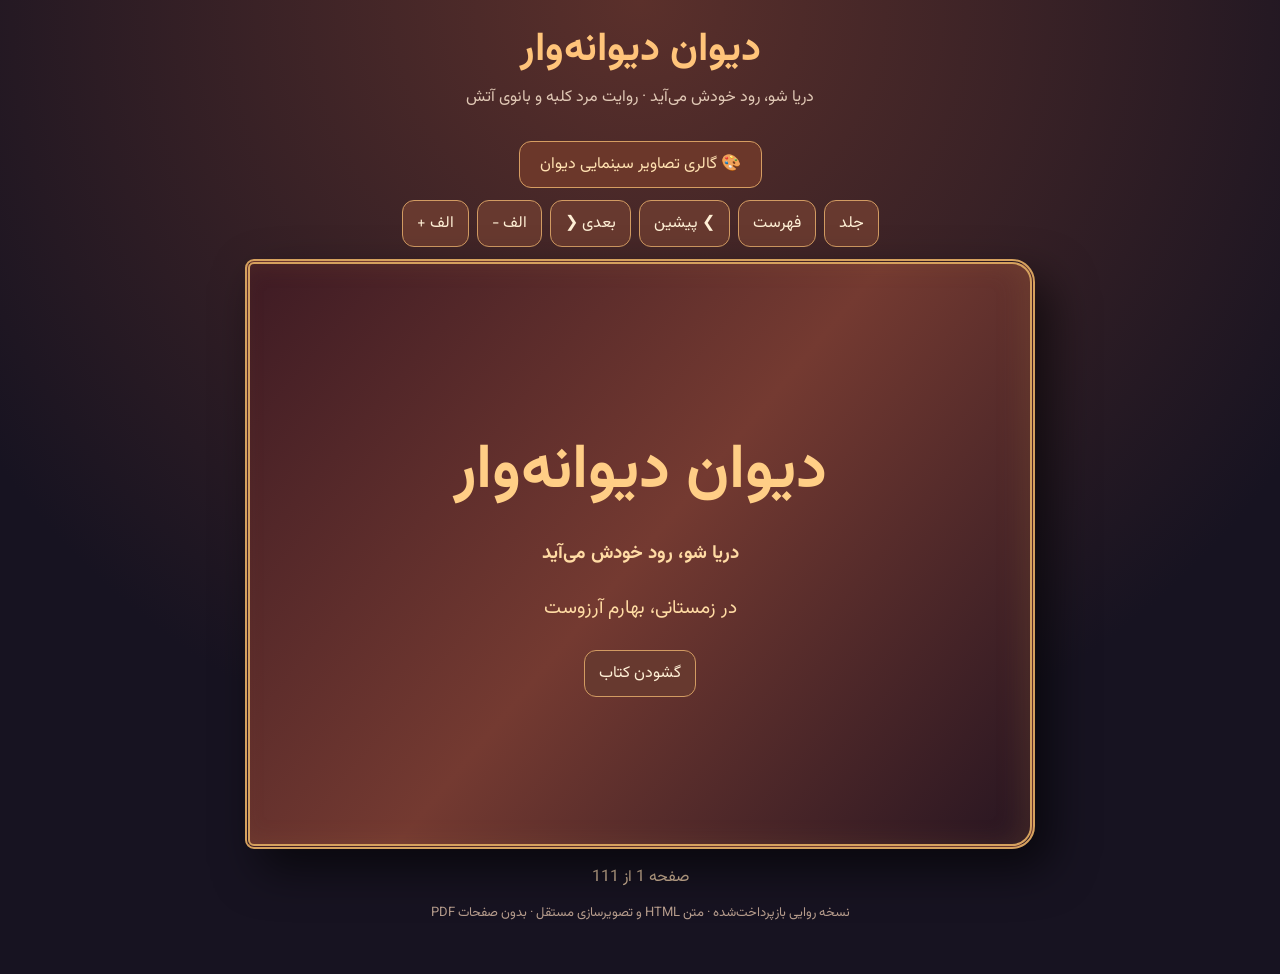
==== index.html @ 79e7db4e "Embed story-matched cinematic Canva illustrations in each chapter, keeping Fire Lady inside cabin" ====
<!doctype html><html lang="fa" dir="rtl"><head><meta charset="utf-8"><meta name="viewport" content="width=device-width,initial-scale=1"><title>دیوان دیوانه‌وار | دریا شو، رود خودش می‌آید</title><meta name="description" content="کتاب آنلاین مصور دیوان دیوانه‌وار؛ گفت‌وگوی مرد کلبه و بانوی آتش"><link href="https://fonts.googleapis.com/css2?family=Vazirmatn:wght@400;500;700;800&display=swap" rel="stylesheet"><style>:root{--sz:19px}*{box-sizing:border-box}body{margin:0;background:radial-gradient(circle at 50% 0,#5b302b,#171321 68%);color:#fff1dc;font-family:Vazirmatn,Tahoma,sans-serif}header{padding:15px 20px;text-align:center}header h1{margin:4px;color:#ffc47a;font-size:clamp(24px,4vw,40px)}header p{margin:0;color:#e0c8b5}main{max-width:1100px;margin:auto;padding:8px 14px 35px}.toolbar{display:flex;flex-wrap:wrap;justify-content:center;gap:8px;margin:12px}button{background:#67392f;color:#fff0d6;border:1px solid #d29b62;border-radius:12px;padding:10px 14px;font:inherit;cursor:pointer}button:hover{background:#9b5539}.book{perspective:1500px;display:flex;justify-content:center;min-height:590px}.sheet{background:#fff5df;color:#38271e;box-shadow:15px 20px 45px #0009,inset -10px 0 24px #a06c3b30;border-radius:9px 23px 23px 9px;width:min(100%,790px);min-height:570px;padding:clamp(18px,4vw,42px);transform-origin:right;transition:transform .42s;overflow:hidden}.sheet.turn{transform:rotateY(-78deg)}.sheet.cover{display:grid;place-items:center;text-align:center;background:linear-gradient(130deg,#3e1b24,#743a31,#271521);color:#ffdba4;border:5px double #d5a15e}.sheet h2{color:#7b402e;font-size:clamp(22px,3vw,31px);margin:12px 0}.sheet.cover h2{color:#ffce86;font-size:clamp(34px,6vw,62px)}.sheet p{font-size:var(--sz);line-height:2.35;text-align:justify}.sheet img{display:block;width:100%;height:auto;max-height:340px;object-fit:contain;border-radius:14px;background:#28334a;margin:12px auto 22px}.toc{display:grid;grid-template-columns:1fr 1fr;gap:8px}.toc button{text-align:right;background:#f6e2c4;color:#4c3028;border:1px solid #cba47b}.meta{text-align:center;color:#b89e8e;font-size:13px}.foot{text-align:center;margin:16px;color:#d8bb9c}.note{font-size:14px;color:#856c56!important}a{color:#ffcd84}@media(max-width:650px){.toc{grid-template-columns:1fr}.sheet{min-height:65vh}.sheet p{line-height:2.15}.book{min-height:65vh}} .cinematic{margin:15px 0 20px;border:3px solid #c28c59;border-radius:16px;overflow:hidden;background:#2d1e21;box-shadow:0 10px 25px #0004}.cinematic iframe{width:100%;aspect-ratio:16/9;border:0;display:block}.cinematic .note{margin:0;padding:7px 12px;background:#fff0d8}.illustration-fallback{max-height:130px!important;opacity:.8} </style></head><body><header><h1>دیوان دیوانه‌وار</h1><p>دریا شو، رود خودش می‌آید · روایت مرد کلبه و بانوی آتش</p></header><main><div style="text-align:center;margin:8px auto 12px"><a href="https://canva.link/4q48fc9i2a4knyr" target="_blank" rel="noopener" style="display:inline-block;border:1px solid #d69d62;border-radius:12px;padding:10px 20px;background:#6b372a;text-decoration:none;color:#ffe1b1">🎨 گالری تصاویر سینمایی دیوان</a></div><nav class="toolbar"><button onclick="go(0)">جلد</button><button onclick="go(1)">فهرست</button><button onclick="move(-1)">❯ پیشین</button><button onclick="move(1)">بعدی ❮</button><button onclick="font(-1)">الف −</button><button onclick="font(1)">الف +</button></nav><section class="book"><article class="sheet" id="sheet"></article></section><div class="foot"><span id="status"></span><p class="meta">نسخه روایی بازپرداخت‌شده · متن HTML و تصویرسازی مستقل · بدون صفحات PDF</p></div></main><script>const chapters=[{"t":"دود در میان برف؛ زنی در بندِ خانه","p":["باد، برف را به پهلوی کلبه می‌کوبید و درختان زیر بار سپیدی خم شده بودند. مرد هیزم‌شکن، با پالتویی که بوی چوب خیس می‌داد، پشت در ایستاد. از شکاف پنجره نور زردی بیرون می‌ریخت؛ نورِ خانه‌ای که هیچ‌کس در روستا نامش را نشنیده بود. پیش از آنکه دستش به حلقه در برسد، صدای زنی از آن سوی چوب بلند شد: «اگر گرسنه‌ای، وارد شو؛ اما پیش از خوردن، حرفی هست که باید بشنوی.»","زمستان بر شانه‌های جنگل نشسته بود و مردی که سالیان دراز با هیزم و کتاب روزگار می‌گذراند، در راه بازگشت رشته‌ای دود دید. آن سوی درختان، کلبه‌ای بود که دیروز نبود. مرد تبر را بر زمین گذاشت و به پنجره‌های روشن خیره شد. از دود، گرما را حدس زد؛ اما از گرما، صاحب خانه را نه.","زن در را گشود؛ گیسوان روشن، جامه‌ای به رنگ شرابِ انار و نگاهی که هم دعوت بود و هم هشدار. گفت: «در این خانه، آتش خاموش نمی‌شود؛ ولی هر روشنایی، نشانه رهایی نیست.» مرد پاسخ داد: «آتش اگر خانه را گرم کند، نعمت است؛ اگر خانه را زندان کند، چه؟»","زن گفت که سال‌هاست به طلسمی بسته شده است. یخچال کلبه هر بامداد پر می‌شود، بی‌آنکه کسی از بیرون چیزی بیاورد. شرطِ جادو این است که او خود غذا بپزد؛ و هر که از دست‌پختش بخورد، به سرنوشت این خانه گرفتار شود. زن می‌تواند در را بگشاید، اما از آستانه دور نمی‌شود.","زن از پشت در، مرد را زیر نظر داشت. او می‌توانست مانند هر رهگذر دیگری نان را بردارد، بخورد و بی‌خبر از بهای آن در خانه بماند؛ اما پرسشِ مرد درباره آزادی، چیزی در ذهن زن گشود که سال‌ها زیر تکرارِ روزها مدفون مانده بود. در این کلبه، جادو غذا می‌آفرید؛ ولی هیچ جادویی نمی‌توانست رضایتِ آگاهانه بیافریند.","مرد کلبه گفت: «من نه از نون می‌ترسم، نه از موندن. از این می‌ترسم که آدم، بی‌خبر از بهای یک انتخاب، اسمش رو خوشبختی بذاره.» بانوی آتش پاسخ داد: «پس بمان تا از گذشته‌ام بگویم؛ نه به حکم طلسم، فقط تا وقتی خودت بخواهی.»","مرد گرسنه بود. بوی نان تازه، از آشپزخانه تا درگاه می‌رسید. بااین‌همه دست به سفره نبرد. گفت: «اگر لقمه‌ای قرار است آزادی مرا بگیرد، باید پیش از خوردن، بهایش را بدانم. نیاز، حقیقت دارد؛ اما فریب را نباید با مهمان‌نوازی آراست.» زن برای نخستین بار لبخندی بی‌هراس زد.","آن شب مرد هیزمی بر آتش نهاد و کنار شومینه نشست. نه خود را ناجی زن خواند و نه زن را غنیمت سفرش. فقط گفت: «بگذار داستانت را بشنوم.» از همین جمله، فصلی آغاز شد که نه قصه فتح کلبه بود و نه قصه تصاحب بانوی آن؛ قصه شناختن بود.","برف آن‌قدر نرم می‌بارید که گویی جنگل می‌خواست رازِ خود را زیر سپیدی پنهان کند. مرد سال‌ها در این جنگل زیسته بود؛ درختان را می‌شناخت، صدای شکستن شاخه‌های خشک را از پای جانوران تمیز می‌داد، اما آن شب از میان کاج‌ها دودی برخاست که هیچ‌گاه پیش از آن ندیده بود.","مرد کلبه نگاهش را از شعله برداشت و گفت از کجا آمده‌ای؟ چه کسی تو را در این کلبه نگه داشته است؟» بانوی آتش: «نامی که روزگاری داشتم، هنوز از یادم نرفته؛ اما هر بار که می‌خواهم از گذشته سخن بگویم، ساعتِ بالای شومینه می‌ایستد. گویی کلبه نیز از یادآوری می‌ترسد.»","زن درِ یخچال را گشود. سیب‌های سرخ، شیر تازه، سبزی و نان گرم آنجا بود. مرد پرسید: «اگر هیچ‌کس غذا نخورد، چه می‌شود؟» زن گفت: «باز هم باید بپزم. این فرمان طلسم است. من در این خانه به فراوانی محکوم شده‌ام و از همین فراوانی، گرسنه آزادی‌ام.»","آن شب، مرد چیزی از سفره نخورد. زن نیز اصرار نکرد. همین خودداری ساده، نخستین شکاف را در دیوار نامرئی طلسم انداخت؛ یا دست‌کم چنین به نظر می‌رسید."],"img":"assets/scene-1.svg","cinematicPage":5,"cinematicCaption":"آشپزخانه افسون‌شده؛ بانوی آتش هنوز در کلبه است"},{"t":"جوانی، اَبَرنواختر و عطر بهارنارنج","p":["صبحِ بعد، مرد از خواب کوتاهی کنار شومینه برخاست. در قاب پنجره هنوز برف می‌بارید، ولی در گلدان کوچک کنار سماور، شاخه‌ای نارنج شکوفه داده بود. زن گفت نمی‌داند این گل از کجا آمده؛ همان‌گونه که نمی‌دانست یخچال کلبه چگونه هر صبح پر می‌شود. مرد شکوفه را بو کشید و گفت: «گاهی آدم در زمستون هم دلش بهار می‌خواد.»","مرد گفت: «تمام روزگارم لحظه‌ای است. من کجا یک روز زیستم؟ من طفلی تازه متولد شده‌ام که آبستن خویشم. کی و کجا از این منیت فارغ می‌شوم، نمی‌دانم؛ اما خوب می‌دانم زیستن را دوست دارم.» بانو شعله را نگریست؛ گویی در آن، کودکی و پیری هم‌زمان می‌رقصیدند.","مرد از جوانی گفت؛ از روزگاری که چون خواب می‌گذرد و از فرصتی که ناگهان دیر می‌شود. اما اصرار داشت که عمر را نباید تنها به شمار روزها سنجید. گاه یک لحظه شناخت، از سالیانِ بی‌تأمل زنده‌تر است. گفت: «سراسر خورشید جوشانم و دلم می‌خواهد اَبَرنواختری کوچک شوم.»","بانو نخست «ابر» را ابرِ باران پنداشت. مرد خندید: «نه، اَبَر به معنای بزرگ؛ اَبَرنواختر، انفجار ستاره. اما حالا که گفتی باران، دلم باران بی‌دغدغه می‌خواهد، لطافت بهاری و بوی عطر بهارنارنج.» زن پنجره را اندکی گشود و سرمایی لطیف با گرمای شومینه آمیخت.","مرد با نوک انگشت بخار روی شیشه را پاک کرد. دوردست، آسمان چنان صاف بود که گویی ستاره‌ها نیز از سرمای جنگل به خود می‌لرزیدند. گفت: «عمر رو گاهی به اشتباه، ردیفِ روزهای پشت سر هم می‌دونیم. اما من هنوز دارم خودم رو به دنیا می‌آرم. حتی اگر موهام سفید بشه، این زایش تموم نمی‌شه.»","بانوی آتش پرسید: «پس دلت برای جوانی تنگ نمی‌شه؟» مرد گفت: «برای فرصت‌هایی که بی‌فکر از دست دادم، چرا. اما نمی‌خوام جوانی رو در قاب نگه دارم. می‌خوام هنوز بتونم از عطر یه شکوفه، شگفت‌زده بشم.»","مرد ادامه داد: «نه از جوانی گریزانم، نه در پی بازگرداندن آن. اگر هر دم آبستن خویشم، هنوز تولد ادامه دارد.» بانو پرسید: «پس کدام روز را می‌خواهی دوباره زندگی کنی؟» مرد پاسخ داد: «تمام روزگارم لحظه‌ای است؛ چرا یک روز را جدا کنم؟»","زن دریافت که در برابرش مردی نشسته که از پایان عمر سخن نمی‌گوید؛ از امکانِ بی‌پایانِ آغاز سخن می‌گوید. بیرون زمستان بود و در خیال مرد، شکوفه‌های بهارنارنج بی‌اجازه می‌روییدند.","مرد کلبه نگاهش را از شعله برداشت و گفت دلم باران بی‌دغدغه می‌خواهد؛ لطافت بهاری و بوی عطر بهارنارنج. نه برای آنکه زمستان را انکار کنم، برای آنکه در زمستان نیز توان رؤیا داشتن را از دست ندهم.»","زن برای نخستین بار دانست که مرد از اَبَرنواختر سخن گفته است، نه از ابری در آسمان. از ستاره‌ای که عظمتش را در انفجار می‌نمایاند و بااین‌همه دلِ مرد، از آن همه شکوه، تنها بارانی آرام طلب می‌کرد.","مرد کلبه لحظه‌ای مکث کرد و ادامه داد من کجا یک روز زیستم؟ تمام روزگارم لحظه‌ای است. من طفلی تازه متولد شده‌ام که آبستن خویشم. کی از منیت فارغ شوم، نمی‌دانم؛ اما زیستن را دوست دارم، و این دوست داشتن را با هیچ نام دیگری معاوضه نمی‌کنم.»","بانو فنجان‌ها را شست. مرد تا دیرهنگام به شکوفه نارنج نگاه می‌کرد؛ نه به امید آنکه بهار را مالک شود، بلکه به شوق آنکه هنوز می‌توانست بویش را دریابد."],"img":"assets/scene-2.svg","cinematicPage":3,"cinematicCaption":"چای و زمستان؛ گفت‌وگوی آغازین"},{"t":"دوست داشتن؛ زبانی مستقل","p":["در آن ساعت، زن کتابی کهنه از قفسه بیرون کشید. روی جلدش واژه «عشق» با خطی درشت نوشته شده بود. مرد نگاهی به کتاب انداخت و گفت: «از عنوانش نترس؛ از این بترس که آدم‌ها گاهی برای تملک، اسم قشنگ انتخاب می‌کنن.» زن کتاب را بست، اما پرسشی در چشم‌هایش باقی ماند.","بانو گفت: «شاید عشق، مقدمه دوست داشتن باشد؛ شورِ ناپخته‌ای که به بلوغ می‌رسد.» مرد بی‌درنگ سر برداشت: «عشق مقدمه دوست داشتن نیست، بانو. عشق الفبای دوست داشتن نیست. دوست داشتن خودش زبانی مستقل و لغت‌نامه‌ای کامل است.»","مرد گفت: «دوست می‌داری که آرام گیری و جهان از آرامشت متبلور می‌شود. اما در آن عاشقیِ زمینی که من نقد می‌کنم، خود را محق می‌دانی؛ دیگری باید تو را درک کند، پا به پایت در جهانی که نمی‌شناسد همراه شود و خواسته‌هایش را به نام عشق قربانی کند.»","«در عشقِ تملک‌جو، عاشق شخصی و در پی وصالی؛ در دوست داشتن، صفات را دوست می‌داری. از لطافت رود، از بخشندگی دریا، از گرمای آتش و از حقیقت زمستان لذت می‌بری، بی‌آنکه بخواهی ماهیتشان را به فرمان خود درآوری.»","زن گفت: «تو با واژه عشق سرِ ستیز داری؟» مرد پاسخ داد: «با واژه نه؛ با این عادتی که به اسم عشق، حقِ انتخاب دیگری رو می‌بلعه. من می‌گم دوست داشتن رو باید از اول، مستقل فهمید. نمی‌شه اول کسی رو در بند کشید و بعد اسمِ باز کردن بندش رو بلوغ گذاشت.»","آنچه میانشان می‌گذشت به هیچ محکمه‌ای شباهت نداشت؛ زن گاهی مخالفت می‌کرد، مرد گاهی سخنش را دقیق‌تر می‌ساخت. در این گفت‌وگو کسی پیِ پیروزی نبود. پرسش‌ها در هوای گرم کلبه می‌چرخیدند و با هر پاسخ، معنای تازه‌ای می‌یافتند.","بانو پرسید: «آیا نمی‌توان عاشق بود و آزاد گذاشت؟» مرد پاسخ داد: «ممکن است کسی نام آن احساس را عشق بگذارد؛ من با واژه‌ها جنگ ندارم، با تقدیسِ اسارت جنگ دارم. آنچه من دوست داشتن می‌نامم، شاخه‌ای از عشق نیست. عشقِ خودخواه، شاخه خشکیده‌ای از درخت تنومند دوست داشتن است که باید هرس شود.»","مرد ادامه داد: «گاه گذاشتن و رفتن، عین دوست داشتنی عمیق است. نه از سر بی‌مهری، بلکه از آن رو که هر دو می‌دانند نزدیکیِ بی‌حد، ماهیت یکی را می‌سوزاند.» بانو به شعله نزدیک شد و فهمید که آتش نیز برای روشن ماندن، به فاصله نیاز دارد.","مرد کلبه نگاهش را از شعله برداشت و گفت در دوست داشتن، تو روی خودت کار می‌کنی که دریا شوی؛ اما در عاشقیِ مالکانه، این دریاست که خروشانی می‌کند و می‌خواهد به رود برسد، و وقتی به رود می‌رسد چیزی از رود باقی نمی‌گذارد؛ همه‌اش دریاست.»","بانوی آتش فنجانش را بر میز نهاد و گفت اگر دوست داشتن زبانی مستقل است، چگونه واژه‌هایش را می‌آموزیم؟» مرد کلبه: «از پذیرفتن حقیقتِ هر چیز. از آنکه بدانی رود باید جاری باشد، شمع می‌سوزاند، زمستان سرد است و آدمی حق دارد خود را از سرما نگاه دارد.»","مرد کلبه لحظه‌ای مکث کرد و ادامه داد در دوست داشتن لذت نگاه کردن هست. دوست داشتن را بیاموز که همه چیز است. عشقِ خودخواه، دوست داشتن را به ابتذال می‌کشاند؛ من با نامِ عشق، آنچه را در عمل اسارت می‌آورد تطهیر نمی‌کنم.»","زن کتاب را دوباره در قفسه گذاشت. این بار، پیش از بستن در، زیر لب گفت: «شاید باید لغت‌نامه تازه‌ای بنویسیم.» مرد گفت: «نه از صفر؛ از دیدن آنچه همیشه جلوی چشم‌مان بوده.»"],"img":"assets/scene-3.svg","cinematicPage":2,"cinematicCaption":"گفت‌وگو کنار شومینه"},{"t":"رود را در قاب زندانی مکن","p":["آفتاب کم‌جان زمستان، خط باریکی بر کف کلبه کشیده بود. مرد کنار پنجره نشست و با انگشت مسیر رودی را نشان داد که از میان درختان می‌گذشت. زن گفت: «این رود آخرش کجا می‌ره؟» مرد بی‌آنکه نگاهش را از آب بردارد، پاسخ داد: «بیا اول ببینیم چرا باید بره.»","مرد از کنار پنجره، رودِ زیر یخ را نشان داد: «رود را می‌نگری که با همه وجود در کوه و دشت جاری می‌شود، سنگ‌های کوچک و بزرگ را نرم و صیقلی می‌کند. تو از جرعه‌ای از آن مست می‌شوی. اما عاشقِ مالک، می‌خواهد تمام رود را در قاب عکسی برای خود نگه دارد.»","«در قاب، زیبایی رود برای تو می‌ماند، اما روح جاری‌اش اسیر می‌شود. رودِ ساکن، دیگر رودِ سرخوش نیست. تو آن را برای داشتنِ منظره‌ای زیبا خاموش کرده‌ای و بعد نام این خاموشی را وصال گذاشته‌ای.»","بانو پرسید: «اگر رود خود خواست بماند چه؟» مرد گفت: «رود لیوانی آب نیست که در دریا بریزد و تمام شود. رود به دریا می‌ریزد و همچنان رود است؛ پیوسته می‌آید، می‌بخشد، تازه می‌شود و فصلی دیگر از زندگی را تجربه می‌کند.»","بانوی آتش گفت: «پس وقتی رود به دریا می‌رسه، هویتش از بین نمی‌ره؟» مرد خندید: «رود که لیوان آب نیست، بانو! یک‌بار نمی‌ریزه که تموم بشه. تا سرچشمه هست و راه هست، جاریه. رسیدنش به دریا، پایانش نیست؛ فصل تازه‌ای از زندگیشه.»","مرد ادامه داد: «دریا هم اگر دریا باشه، رود رو به خاطر خودش نمی‌خواد. با خورشید دوستی می‌کنه، بخار می‌شه، به ابر و بارون راه می‌ده. دریا می‌فهمه که بخشندگی فقط دریافت کردن نیست؛ گاهی باید از خودت بگذری تا چیزی دور از تو جان بگیره.»","«رود رها و آزاد می‌رود؛ می‌رود و می‌رود تا به دریا برسد. تو دریا باش و عاشقی کن، رود خودش با همه وجود به تو می‌پیوندد. وسعت دریا شاید هدیه تلاش رود باشد و تازگی و جوانی رود، پاداش دریا.»","بانو گفت: «اما اگر رودِ مورد نظرت به دریای تو نریخت؟» مرد خندید: «آیا دریا از نریختن یک رود نگران نابودی است؟ دریا که شوی، صدای رود از دوردست هم زیباست. گاه بخار می‌شوی، ابر می‌شوی و باران می‌شوی و بی‌چشمداشت رود را جوان‌تر می‌کنی.»","«اگر دریایی نباشد، این چرخه در تصویر ما کامل نمی‌شود. اگر ابری نباشد، بارانی نیست و اگر بارانی نباشد، رودی نیست. وصال همیشه به معنای در آغوش گرفتن نیست؛ گاه در بارانی است که از دور بر سرچشمه می‌بارد.»","«دریا شو، بانوی آتش. رودخانه خودش می‌آید. وقتی دریا شدی، مکانی برای آرامش و رشد هزاران موجودی؛ دیگر تنها از خودت نیستی، دنیایی از توست و تو از دنیایی.»","مرد کلبه نگاهش را از شعله برداشت و گفت اگر تو دریا شدی و رود مورد نظرت به تو نریخت، چه؟ آیا واقعاً دریا از نریختن یک رود به خودش نگران نابودی است؟ دریا که می‌شوی، صدای رود حتی از دوردست برایت زیباست.»","بانوی آتش فنجانش را بر میز نهاد و گفت پس دریایی که به رود نمی‌رسد، چگونه دوست داشتنش را نشان می‌دهد؟» مرد کلبه: «گاهی بخار می‌شود، ابر می‌شود، باران می‌شود و به رود می‌پیوندد؛ رود را جوان‌تر و قوی‌تر می‌کند، بی‌هیچ چشمداشتی.»","مرد کلبه لحظه‌ای مکث کرد و ادامه داد تو مکانی برای آرامش و رشد و نمو هزاران موجود و گیاه و رودی. تو دیگر خودت نیستی که دنیایی از توست؛ تو از دنیایی. یاد می‌گیری با خورشید و زمین و رود دوستی کنی تا زنده بمانی و زندگی بدهی.»","بانو به رود نگاه کرد. اکنون می‌دانست که دریا در اندیشه مرد، ظرفی برای جمع‌آوری رودها نبود؛ جهانی بود که از بخشندگی جان می‌گرفت، نه از شمار آنچه به تصرف درآورده است.","از پشت شیشه، رود همچنان می‌رفت. هیچ‌کدام نمی‌دانستند دریا چقدر دور است؛ اما دیگر دوری را به معنای بی‌پیوندی نمی‌گرفتند."],"img":"assets/scene-4.svg","cinematicPage":6,"cinematicCaption":"رود و دریا از پنجره کلبه"},{"t":"زمستان پشت پنجره؛ فاصله‌ای به اندازه خرد","p":["هیزم‌ها با صدایی خشک شکستند. باد از پنجره نیمه‌باز به اتاق می‌دوید و شعله را یک‌سو می‌کشاند. زن شالش را دور شانه جمع کرد؛ مرد برخاست و بی‌شتاب دستگیره پنجره را گرفت. گفت: «حالا می‌خوام از خود زمستون برات بگم.»","باد سرد از پنجره به درون پیچید. مرد چند هیزم بر شومینه نهاد و گفت: «در زمستانی، بهارم آرزوست.» سپس پنجره را بست و دست‌هایش را برابر آتش به هم مالید. رو به بانو پرسید: «آیا چون برای رهایی از سوز زمستان پنجره را بستم، زمستان را درنمی‌یابم یا دوست ندارم؟»","«زمستان در پس پنجره زیبا و دوست‌داشتنی است. قبول واقعیت ذاتی هر چیز، پیش از دیوانگی و جنونِ عشق می‌آید. من برای لذت بردن از حضور زمستان، حصاری از گرما میان خود و او می‌کشم. وصالی در کار نیست، اما دوست داشتن عالی است.»","بانو به شیشه مه‌گرفته دست کشید. مرد گفت: «آیا زمستان راضی است مرا بی‌آتش در آغوش بگیرد؟ زمستان ماهیت خود را دارد و من تنِ آسیب‌پذیر خود را. اگر از سر شیدایی خود را به سرمای کشنده بسپارم، نه زمستان مهربان‌تر شده و نه من خردمندتر.»","بانو گفت: «اگر پنجره رو باز بذاریم، سرمای زمستون اتاق رو می‌گیره؛ اگر ببندیم، صداش رو کمتر می‌شنویم.» مرد پاسخ داد: «قرار نیست برای دوست داشتنِ یک چیز، همه فاصله‌ها رو برداریم. پنجره رو می‌بندم و هنوز برف رو می‌بینم. من زمستون رو از پشت همین شیشه هم با تمام وجود دوست دارم.»","در آن لحظه، شیشه‌ای که هم مانع بود و هم امکان به چشم می‌آمد: سرما را بیرون نگاه می‌داشت و زیبایی‌اش را در قاب پنجره به خانه می‌آورد. شاید بعضی مرزها برای بریدنِ پیوند ساخته نشده باشند؛ برای آن ساخته شده باشند که پیوند دوام آورد.","«آب و آتش اگر بی‌ملاحظه به هم نزدیک شوند، یکی را قربانی می‌کنند. کویر و دریا، خورشید و آب‌ها، کوه و دره، گاه با یک گام فاصله زیباتر می‌مانند. دوست داشتن، احترام به همین فاصله است.»","بانو گفت: «پس فاصله، همیشه جدایی نیست.» مرد پاسخ داد: «گاه فاصله، شیوه نگهداریِ پیوند است؛ همان شیشه نازکی که زمستان را زمستان می‌گذارد و ما را زنده.»","مرد کلبه نگاهش را از شعله برداشت و گفت سوز هوا را دوست دارم؛ عطر عشق می‌دهد. زمستان برای من یا من برای زمستان؟ زمستان را عاشقی نتوان کرد با هیزمی در دل آتش. آیا زمستان راضی است تو را بی‌آتش در آغوش بگیرد؟»","بانوی آتش فنجانش را بر میز نهاد و گفت پنجره را بستی، اما هنوز به برف نگاه می‌کنی.» مرد کلبه: «همین است! من زمستان را دوست دارم، نه آنکه بخواهم زمستان را درون رگ‌هایم زندانی کنم. برای تماشای زیبایی‌اش باید زنده بمانم.»","مرد دست‌هایش را نزدیک آتش گرفت. بیرون، دانه‌های برف روی شیشه نشستند؛ درون، شعله‌ها بر دیوار رقصیدند. میان این دو جهان، تنها یک پنجره بود؛ پنجره‌ای که هم مرز بود و هم امکان دیدار.","شیشه میانشان و زمستان باقی ماند. زن دست بر آن گذاشت و برای نخستین بار، به جای حسرتِ آن سوی پنجره، قدرِ گرمای این سویش را دانست."],"img":"assets/scene-5.svg","cinematicPage":1,"cinematicCaption":"زمستان پشت پنجره"},{"t":"محاکمه شمع و پروانه","p":["روی طاقچه شمعی روشن بود. پروانه‌ای کوچک، گاه به روشنایی نزدیک می‌شد و گاه به تاریکی عقب می‌نشست. زن لبخند زد و گفت: «انگار قصه‌های قدیمی دوباره شروع شده.» مرد چشم به بال‌های لرزان دوخت و گفت: «شاید وقتش رسیده پایان اون قصه‌ها رو عوض کنیم.»","شمعی بر طاقچه می‌سوخت و پروانه‌ای به گرد آن می‌گشت. مرد گفت: «شمع می‌سوزد، زیرا ماهیتش این است. پروانه اما اگر برای اثبات عشق خود را در آتش افکند، چرا باید شمع را مقصر بدانیم؟ ماهیت سوزاندن شمع یا بی‌پروایی پروانه؟»","«قرن‌ها سوختن پروانه را نشانه عشق دانسته‌اند. من می‌پرسم چرا باید کسی بمیرد تا ثابت کند نور را دوست دارد؟ پروانه می‌تواند یک گام دورتر بایستد، نور را تماشا کند و فردا دوباره بازگردد. سوختن، الزاماً رهایی از خویش نیست.»","«گاهی انسان با لطمه زدن به خود، دیگری را منفور می‌کند. می‌گوید: برای تو سوختم، پس به من بدهکاری. این فداکاری نیست؛ تبدیلِ رنجِ خودخواسته به ابزار مالکیت و طلبکاری است.»","مرد گفت: «فرض کن پروانه از شمع دور بشه و زنده بمونه. چه چیزی از زیباییِ شمع کم می‌شه؟ هیچ. چه چیزی از دوست داشتن پروانه؟ هیچ. فقط فردا هم فرصت داره نور رو ببینه. چرا ما مرگ رو از زندگی شاعرانه‌تر فرض می‌کنیم؟»","بانوی آتش به بال‌های ظریف حشره نگاه کرد. نه شمع را خاموش کرد و نه پروانه را به سوی شعله راند. تنها پنجره کوچک بالای طاقچه را گشود تا راهی برای پرواز باشد. مرد گفت: «بعضی وقت‌ها دوست داشتن، فقط باز گذاشتنِ راهه.»","بانو گفت: «اما مگر در شعر و عرفان، سوختن نماد رهایی از خودخواهی نیست؟» مرد پاسخ داد: «نماد را می‌فهمم؛ اما وقتی استعاره به دستور زندگی تبدیل شود، می‌تواند جان انسان را بگیرد. من نمی‌خواهم زیبایی شعر، کج‌فهمی رفتار را مقدس کند.»","زن شمع را از مسیر پرواز پروانه دور کرد. نه برای خاموش کردن نور، بلکه برای آنکه تماشا به فاجعه نینجامد. مرد گفت: «دلربا باش و دوست بدار. دوست داشتن را بیاموز که همه چیز است.»","مرد کلبه نگاهش را از شعله برداشت و گفت پروانه رها نمی‌شود از خویشتن در کنار شمع؛ پروانه نمادی از کج‌فهمی انسان‌هاست که با لطمه به خود، دیگری را منفور می‌کنند. شمع چه تقصیری دارد که ماهیتش سوزاندن است؟»","بانوی آتش فنجانش را بر میز نهاد و گفت پس در افسانه ما، پروانه چه می‌کند؟» مرد کلبه: «اگر خردمند باشد، یک گام فاصله می‌گیرد. نه نور را انکار می‌کند و نه جانش را برای اثبات علاقه‌اش از دست می‌دهد.»","مرد نگفت که هیچ‌کس نباید فداکاری کند؛ گفت فداکاری را نباید با نابودیِ بیهوده یکی گرفت. این تفاوت در تمام کلبه پیچید، چنان‌که گویی خود شومینه نیز از بارِ افسانه‌ای که بر دوشش نهاده بودند سبک شد.","پروانه سرانجام بر لبه کتاب نشست. شمع همچنان روشن بود؛ این بار بی‌آنکه قصه برای زیبا شدن، محتاج خاکستر باشد."],"img":"assets/scene-6.svg","cinematicPage":2,"cinematicCaption":"شعله‌ها و گفت‌وگوی شمع و پروانه"},{"t":"آب، هیزم و حرمت مسیر","p":["بانو برای مهمانش آب آورد؛ نه از خوراک افسون‌شده، بلکه از کوزه‌ای که مرد خود از چشمه پر کرده بود. در همان هنگام، هیزمی در شومینه فرو ریخت و جرقه‌ای به هوا پرید. مرد میان لیوان و شعله نگاه گرداند و گفت: «ببین، نه آب مقصر تشنگی ماست، نه چوب مقصر سرمای این جنگل.»","مرد فنجان چای را برداشت: «نوشیدن آب نیاز است و نباید تراژدی باشد. آب برای نوشیده شدن است؛ تمام شدنش در لیوان، مرگِ معنای آن نیست. به بقای دیگری یاری می‌رساند. اما نوشیدنِ بجا، با نابود کردنِ بیهوده یکی نیست.»","هیزمی در شومینه شکست. مرد ادامه داد: «چوب می‌سوزد و گرمایش شاید زندگی کسی را نجات دهد. پس نه هر سوختنی مذموم است و نه هر سوختنی ستودنی. جایگاه، اختیار و اثرِ آن دگرگونی اهمیت دارد.»","«دختری ممکن است آزادانه با انسانی که دوستش دارد زندگی مشترک بسازد، مادر شود، بدنش دگرگون شود و سال‌ها مسئولیت پرورش کودکی را بپذیرد. این انتخاب می‌تواند سرشار از معنا و فداکاری باشد؛ اما مادر شدن نه تکلیف همه زنان است و نه تنها مسیر تعالی آنان.»","بانوی آتش گفت: «پس فداکاری وقتی ارزش داره که آدم خودش انتخابش کرده باشه؟» مرد پاسخ داد: «اختیار شرط مهمیه، اما کافی نیست. باید دید رنج به چه کار می‌آد، چه کسی ازش بهره می‌بره و آیا می‌شد بدون آسیبِ بیهوده هم به همون خیر رسید.»","در این گفت‌وگو دو حقیقت کنار هم قرار می‌گرفت: کودکانی که بی‌گناه و هم‌ارزش به جهان می‌آیند، و مسیرهایی که ممکن است یکی آکنده از رضایت و دیگری آکنده از خشونت باشد. کرامت کودک، هرگز خشونتِ مسیر را توجیه نمی‌کند؛ و رنجِ تحمیل‌شده را نمی‌توان به نام تعالی بر قربانی ستود.","«و دختری دیگر ممکن است قربانی تجاوز پدر خویش شود و از آن خشونت باردار گردد. کودکی که از چنین جنایتی زاده می‌شود، همان اندازه معصوم و سزاوار حرمت است که هر کودک دیگر. اما برابریِ کرامت دو کودک، هرگز به معنای برابریِ اخلاقیِ دو مسیر نیست.»","«در یکی اختیار و رضایت حضور دارد؛ در دیگری حرمت انسان شکسته شده است. هیچ‌کس حق ندارد خشونت را به نام تکامل یا فداکاری توجیه کند. پس ابتدا و انتها را رها مکن، اما بدان که مسیر واژه‌ها نیز بسیار مهم است.»","بانو آهسته گفت: «پس حقیقت را نمی‌توان تنها از نتیجه شناخت.» مرد پاسخ داد: «آری. مسیر، خود بخشی از حقیقت است؛ آنچه به مقصد می‌رسد، بدون آنچه در راه بر انسان گذشته، کامل فهمیده نمی‌شود.»","مرد کلبه نگاهش را از شعله برداشت و گفت ابتدا و انتها را رها نکن، اما مسیر واژه‌ها نیز بسیار مهم است. دو کودک، هر دو معصوم‌اند؛ بااین‌همه نمی‌توان گفت دو مسیری که به تولدشان انجامیده، از حیث اختیار و حرمت انسانی یکسان بوده است.»","بانوی آتش فنجانش را بر میز نهاد و گفت پس دگرگونی، به‌خودی‌خود تعالی نیست؟» مرد کلبه: «نه. باید دید چه کسی انتخاب کرده، چه کسی آسیب دیده و چه چیزی به زندگی افزوده شده است. چوب در جای خود می‌سوزد و گرما می‌دهد؛ جنگل نیز ممکن است بسوزد، اما این دو را نباید با یک ستایش توصیف کرد.»","زن در اندیشه فرورفت. طلسم کلبه نیز نوعی دگرگونی بود: خوراک، مهمان را از رهگذر به زندانی تبدیل می‌کرد. آیا فراوانیِ سفره می‌توانست فقدانِ اختیار را جبران کند؟ پاسخ، در سکوتِ هر دو آشکار بود.","زن به دست‌های خود نگاه کرد؛ دست‌هایی که به فرمان طلسم غذا می‌پختند. اندیشید آیا روزی خواهد رسید که پختن برای او انتخاب باشد، نه اجبار."],"img":"assets/scene-7.svg","cinematicPage":5,"cinematicCaption":"آشپزخانه و معنای اختیار"},{"t":"لیوان آب در قاب؛ طلسمِ انتخاب","p":["شبِ سوم، سکوت کلبه سنگین‌تر شده بود. زن غذایی تازه پخته بود، اما ظرف مرد همچنان خالی ماند. روی دیوار، تصویر لیوانی آب آویخته بود؛ تصویری که از روز نخست در آنجا بود و هیچ‌کس نمی‌دانست چه کسی آن را کشیده است. مرد به قاب نگاه کرد و لبخندی محو بر لبش نشست.","مرد به تصویری از لیوان آب بر دیوار نگاه کرد: «شاید دوست داشتن مانند تصویر لیوانی آب در قاب باشد. با دیدنش سیراب نمی‌شوی، اما ممکن است بالغ‌ترین احساسات زیبای بشری را تجربه کنی. البته اگر تشنه باشی، باید آب واقعی بنوشی؛ دوست داشتن، انکار نیاز نیست.»","«فرق است میان رفع نیاز و میلِ تصاحب. کسی که باغی را دوست دارد، لازم نیست گل‌هایش را بچیند. کسی که رود را دوست دارد، نباید جاری بودنش را از او بگیرد. می‌توان زیبایی را دریافت، بی‌آنکه آن را مصرف یا محبوس کرد.»","بانو به یخچال افسون‌شده نگریست. هنوز پر از نان و میوه بود؛ سفره‌ای که پایان نداشت و آزادی‌ای که پشت آن پنهان می‌شد. پرسید: «اگر روزی غذای مرا بخوری، در این خانه خواهی ماند. آیا این ماندن، دوست داشتن است؟»","زن گفت: «اگه یک روز از اینجا آزاد بشم و راهی دیگه انتخاب کنم، باز هم من رو دوست خواهی داشت؟» مرد بی‌آنکه در پاسخ شتاب کند، به شعله نگاه کرد. سپس گفت: «اگه دوست داشتن رو فقط تا وقتی بخوام که کنار من بمونی، از همون اول اسمِ اشتباهی روش گذاشتم.»","بانو دستش را بر درگاه آشپزخانه گذاشت. برای نخستین بار به این اندیشید که شاید طلسم کلبه با غذایی جادویی آغاز شده، اما تداومش از ترسِ تنها ماندن نیرو گرفته باشد. این هنوز پاسخی قطعی نبود؛ تنها پرسشی تازه بود که می‌توانست سرآغازِ رهایی باشد.","مرد پاسخ داد: «نه اگر بهایش را از من پنهان کنی؛ و نه اگر تنها از ترس تنهایی تو باشد. آنچه به اجبار به دست آید، حتی اگر شکل وصال داشته باشد، روح دوست داشتن را ندارد.»","زن گفت: «پس اگر از طلسم من آگاه شوی و باز هم روزی بمانی؟» مرد گفت: «آن روز باید ببینیم ماندن، انتخاب آزادانه است یا نامی زیبا بر زنجیری که نمی‌بینیم. من نه برای فتح تو آمده‌ام و نه برای آنکه از سوختنم افسانه بسازی.»","پشت پنجره، رود همچنان در زیر یخ‌ها راه می‌رفت. زن دریافت که شاید کلید رهایی‌اش نه در شکستن در، که در شناختنِ تفاوت میان دعوت و اسارت نهفته باشد. مرد برخاست تا هیزم دیگری بر آتش بگذارد؛ و داستان، بی‌آنکه راز خود را یکباره فاش کند، ادامه یافت.","مرد کلبه نگاهش را از شعله برداشت و گفت شاید دوست داشتن مانند تصویر لیوانی آب در قاب عکسی زیباست؛ با نوشیدن تصویر سیراب نمی‌شوی، ولی با دیدنش شاید بالغ‌ترین احساسات زیبای بشری را تجربه کنی. اگر تشنه‌ای، آب واقعی بنوش؛ این بدیهی است و نباید تراژدی باشد.»","بانوی آتش فنجانش را بر میز نهاد و گفت پس اگر روزی بخواهم از این کلبه بیرون بروم و تو در آن بمانی؟» مرد کلبه: «اگر آزاد باشی، رفتنت نیز می‌تواند دوست‌داشتنی باشد. من برای آنکه خودم را صاحب تو بدانم، آزادی‌ات را از تو نمی‌گیرم.»","نیمه‌شب گذشته بود. یخچال جادویی هنوز پر بود. زن در کلبه هنوز اسیر بود. مرد نیز هنوز از غذای او نخورده بود. اما چیزی در سکوت آن خانه تغییر کرده بود: برای نخستین بار، کسی به جای پرسیدنِ راهِ داشتنِ زن، از راهِ آزاد شدنش پرسیده بود.","مرد چراغ را کم‌نور کرد. زن در آستانه آشپزخانه ایستاد و به دری نگاه کرد که هرگز نتوانسته بود از آن بگذرد. پرسش تازه‌ای در دلش جوانه زده بود: اگر کسی مرا دوست بدارد، آیا به من کمک می‌کند از اینجا بروم، حتی اگر دیگر بازنگردم؟"],"img":"assets/scene-8.svg","cinematicPage":3,"cinematicCaption":"سکوت و چای در کلبه"}];let pages=[{type:'cover'},{type:'toc'}];chapters.forEach((c,i)=>{pages.push({type:'chapter',i});c.p.forEach((t,j)=>pages.push({type:'text',i,j}));});let index=+(localStorage.getItem('divan_page')||0),busy=false;function esc(t){return t.replaceAll('&','&amp;').replaceAll('<','&lt;')}function render(){const s=document.getElementById('sheet'),p=pages[index];s.className='sheet'+(p.type==='cover'?' cover':'');if(p.type==='cover')s.innerHTML='<div><h2>دیوان دیوانه‌وار</h2><h3>دریا شو، رود خودش می‌آید</h3><p style="text-align:center">در زمستانی، بهارم آرزوست</p><button onclick="go(1)">گشودن کتاب</button></div>';else if(p.type==='toc')s.innerHTML='<h2>فهرست داستان</h2><div class="toc">'+chapters.map((c,i)=>'<button onclick="go('+pages.findIndex(x=>x.type==="chapter"&&x.i===i)+')">'+(i+1)+'. '+esc(c.t)+'</button>').join('')+'</div><p class="note">برای خواندن هر بخش روی نام آن بزنید.</p>';else{const c=chapters[p.i];s.innerHTML=p.type==='chapter'?'<h2>'+esc(c.t)+'</h2><div class="cinematic"><iframe loading="lazy" title="تصویر سینمایی: '+esc(c.cinematicCaption)+'" src="https://www.canva.com/design/DAHbxFHZ2c4/view?embed#page='+c.cinematicPage+'" allowfullscreen referrerpolicy="strict-origin-when-cross-origin"></iframe><p class="note">'+esc(c.cinematicCaption)+' · <a href="https://www.canva.com/design/DAHbxFHZ2c4/view" target="_blank" rel="noopener" style="color:#78432b">نمایش گالری تصاویر</a></p></div><img class="illustration-fallback" src="'+c.img+'" alt="طرح مکمل داستان: '+esc(c.t)+'"><p class="note">بخش '+(p.i+1)+' از '+chapters.length+' · برای ادامه ورق بزنید.</p>':'<h2>'+esc(c.t)+'</h2><p>'+esc(c.p[p.j])+'</p><p class="note">'+(p.j+1)+' / '+c.p.length+'</p>'}document.getElementById('status').textContent='صفحه '+(index+1)+' از '+pages.length;localStorage.setItem('divan_page',index)}function go(n){if(busy||n<0||n>=pages.length)return;busy=true;document.getElementById('sheet').classList.add('turn');setTimeout(()=>{index=n;render();busy=false},240)}function move(n){go(index+n)}function font(n){let x=Math.max(15,Math.min(27,parseInt(getComputedStyle(document.documentElement).getPropertyValue('--sz'))+n));document.documentElement.style.setProperty('--sz',x+'px')}let start=0;document.addEventListener('touchstart',e=>start=e.touches[0].clientX,{passive:true});document.addEventListener('touchend',e=>{let d=e.changedTouches[0].clientX-start;if(Math.abs(d)>70)move(d>0?1:-1)},{passive:true});document.addEventListener('keydown',e=>{if(e.key==='ArrowLeft')move(1);if(e.key==='ArrowRight')move(-1)});index=Math.max(0,Math.min(index,pages.length-1));render();</script></body></html>
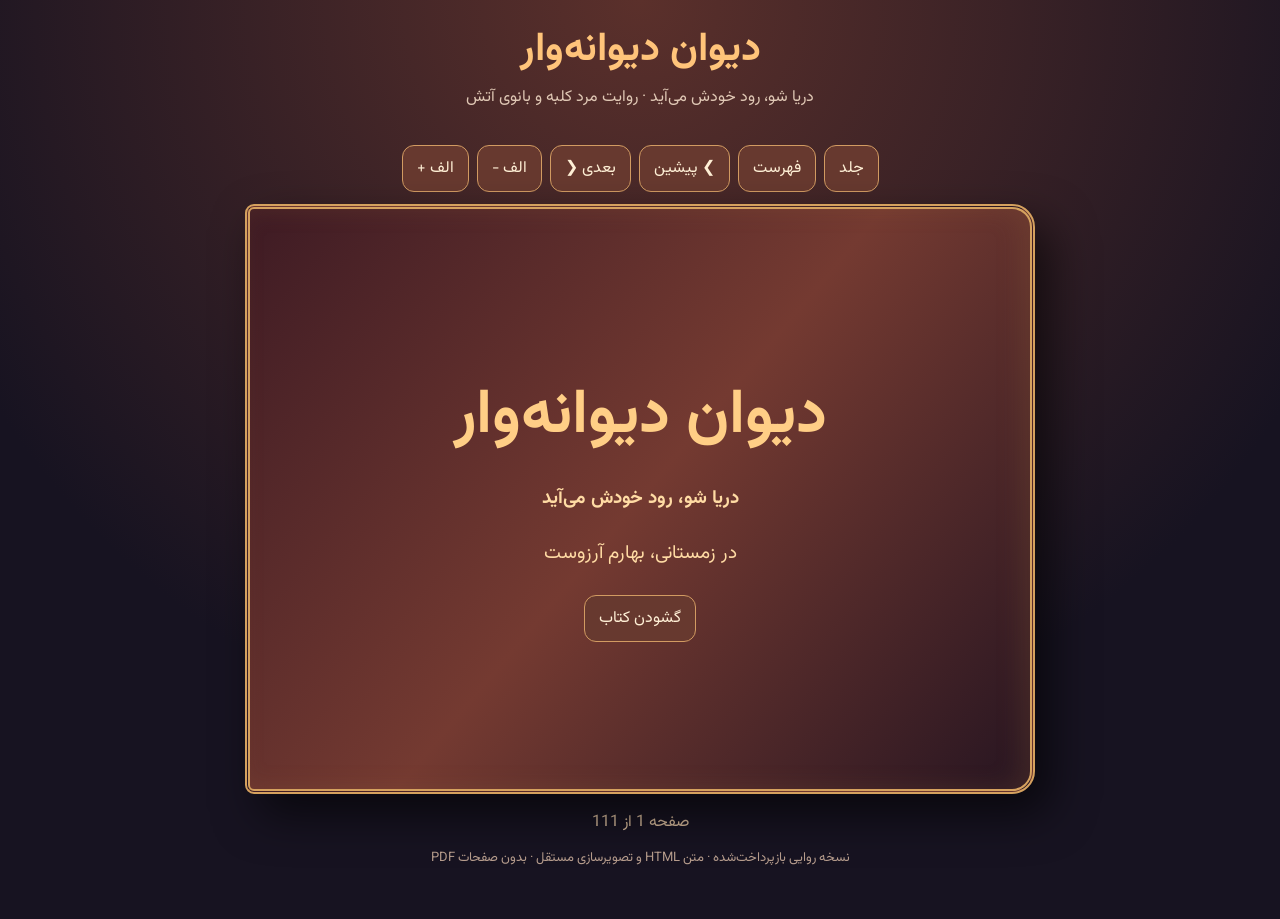
==== commit aab12152: "Serve approved cinematic chapter illustrations as local WebP" ====
--- a/index.html
+++ b/index.html
@@ -1 +1 @@
-<!doctype html><html lang="fa" dir="rtl"><head><meta charset="utf-8"><meta name="viewport" content="width=device-width,initial-scale=1"><title>دیوان دیوانه‌وار | دریا شو، رود خودش می‌آید</title><meta name="description" content="کتاب آنلاین مصور دیوان دیوانه‌وار؛ گفت‌وگوی مرد کلبه و بانوی آتش"><link href="https://fonts.googleapis.com/css2?family=Vazirmatn:wght@400;500;700;800&display=swap" rel="stylesheet"><style>:root{--sz:19px}*{box-sizing:border-box}body{margin:0;background:radial-gradient(circle at 50% 0,#5b302b,#171321 68%);color:#fff1dc;font-family:Vazirmatn,Tahoma,sans-serif}header{padding:15px 20px;text-align:center}header h1{margin:4px;color:#ffc47a;font-size:clamp(24px,4vw,40px)}header p{margin:0;color:#e0c8b5}main{max-width:1100px;margin:auto;padding:8px 14px 35px}.toolbar{display:flex;flex-wrap:wrap;justify-content:center;gap:8px;margin:12px}button{background:#67392f;color:#fff0d6;border:1px solid #d29b62;border-radius:12px;padding:10px 14px;font:inherit;cursor:pointer}button:hover{background:#9b5539}.book{perspective:1500px;display:flex;justify-content:center;min-height:590px}.sheet{background:#fff5df;color:#38271e;box-shadow:15px 20px 45px #0009,inset -10px 0 24px #a06c3b30;border-radius:9px 23px 23px 9px;width:min(100%,790px);min-height:570px;padding:clamp(18px,4vw,42px);transform-origin:right;transition:transform .42s;overflow:hidden}.sheet.turn{transform:rotateY(-78deg)}.sheet.cover{display:grid;place-items:center;text-align:center;background:linear-gradient(130deg,#3e1b24,#743a31,#271521);color:#ffdba4;border:5px double #d5a15e}.sheet h2{color:#7b402e;font-size:clamp(22px,3vw,31px);margin:12px 0}.sheet.cover h2{color:#ffce86;font-size:clamp(34px,6vw,62px)}.sheet p{font-size:var(--sz);line-height:2.35;text-align:justify}.sheet img{display:block;width:100%;height:auto;max-height:340px;object-fit:contain;border-radius:14px;background:#28334a;margin:12px auto 22px}.toc{display:grid;grid-template-columns:1fr 1fr;gap:8px}.toc button{text-align:right;background:#f6e2c4;color:#4c3028;border:1px solid #cba47b}.meta{text-align:center;color:#b89e8e;font-size:13px}.foot{text-align:center;margin:16px;color:#d8bb9c}.note{font-size:14px;color:#856c56!important}a{color:#ffcd84}@media(max-width:650px){.toc{grid-template-columns:1fr}.sheet{min-height:65vh}.sheet p{line-height:2.15}.book{min-height:65vh}} .cinematic{margin:15px 0 20px;border:3px solid #c28c59;border-radius:16px;overflow:hidden;background:#2d1e21;box-shadow:0 10px 25px #0004}.cinematic iframe{width:100%;aspect-ratio:16/9;border:0;display:block}.cinematic .note{margin:0;padding:7px 12px;background:#fff0d8}.illustration-fallback{max-height:130px!important;opacity:.8} </style></head><body><header><h1>دیوان دیوانه‌وار</h1><p>دریا شو، رود خودش می‌آید · روایت مرد کلبه و بانوی آتش</p></header><main><div style="text-align:center;margin:8px auto 12px"><a href="https://canva.link/4q48fc9i2a4knyr" target="_blank" rel="noopener" style="display:inline-block;border:1px solid #d69d62;border-radius:12px;padding:10px 20px;background:#6b372a;text-decoration:none;color:#ffe1b1">🎨 گالری تصاویر سینمایی دیوان</a></div><nav class="toolbar"><button onclick="go(0)">جلد</button><button onclick="go(1)">فهرست</button><button onclick="move(-1)">❯ پیشین</button><button onclick="move(1)">بعدی ❮</button><button onclick="font(-1)">الف −</button><button onclick="font(1)">الف +</button></nav><section class="book"><article class="sheet" id="sheet"></article></section><div class="foot"><span id="status"></span><p class="meta">نسخه روایی بازپرداخت‌شده · متن HTML و تصویرسازی مستقل · بدون صفحات PDF</p></div></main><script>const chapters=[{"t":"دود در میان برف؛ زنی در بندِ خانه","p":["باد، برف را به پهلوی کلبه می‌کوبید و درختان زیر بار سپیدی خم شده بودند. مرد هیزم‌شکن، با پالتویی که بوی چوب خیس می‌داد، پشت در ایستاد. از شکاف پنجره نور زردی بیرون می‌ریخت؛ نورِ خانه‌ای که هیچ‌کس در روستا نامش را نشنیده بود. پیش از آنکه دستش به حلقه در برسد، صدای زنی از آن سوی چوب بلند شد: «اگر گرسنه‌ای، وارد شو؛ اما پیش از خوردن، حرفی هست که باید بشنوی.»","زمستان بر شانه‌های جنگل نشسته بود و مردی که سالیان دراز با هیزم و کتاب روزگار می‌گذراند، در راه بازگشت رشته‌ای دود دید. آن سوی درختان، کلبه‌ای بود که دیروز نبود. مرد تبر را بر زمین گذاشت و به پنجره‌های روشن خیره شد. از دود، گرما را حدس زد؛ اما از گرما، صاحب خانه را نه.","زن در را گشود؛ گیسوان روشن، جامه‌ای به رنگ شرابِ انار و نگاهی که هم دعوت بود و هم هشدار. گفت: «در این خانه، آتش خاموش نمی‌شود؛ ولی هر روشنایی، نشانه رهایی نیست.» مرد پاسخ داد: «آتش اگر خانه را گرم کند، نعمت است؛ اگر خانه را زندان کند، چه؟»","زن گفت که سال‌هاست به طلسمی بسته شده است. یخچال کلبه هر بامداد پر می‌شود، بی‌آنکه کسی از بیرون چیزی بیاورد. شرطِ جادو این است که او خود غذا بپزد؛ و هر که از دست‌پختش بخورد، به سرنوشت این خانه گرفتار شود. زن می‌تواند در را بگشاید، اما از آستانه دور نمی‌شود.","زن از پشت در، مرد را زیر نظر داشت. او می‌توانست مانند هر رهگذر دیگری نان را بردارد، بخورد و بی‌خبر از بهای آن در خانه بماند؛ اما پرسشِ مرد درباره آزادی، چیزی در ذهن زن گشود که سال‌ها زیر تکرارِ روزها مدفون مانده بود. در این کلبه، جادو غذا می‌آفرید؛ ولی هیچ جادویی نمی‌توانست رضایتِ آگاهانه بیافریند.","مرد کلبه گفت: «من نه از نون می‌ترسم، نه از موندن. از این می‌ترسم که آدم، بی‌خبر از بهای یک انتخاب، اسمش رو خوشبختی بذاره.» بانوی آتش پاسخ داد: «پس بمان تا از گذشته‌ام بگویم؛ نه به حکم طلسم، فقط تا وقتی خودت بخواهی.»","مرد گرسنه بود. بوی نان تازه، از آشپزخانه تا درگاه می‌رسید. بااین‌همه دست به سفره نبرد. گفت: «اگر لقمه‌ای قرار است آزادی مرا بگیرد، باید پیش از خوردن، بهایش را بدانم. نیاز، حقیقت دارد؛ اما فریب را نباید با مهمان‌نوازی آراست.» زن برای نخستین بار لبخندی بی‌هراس زد.","آن شب مرد هیزمی بر آتش نهاد و کنار شومینه نشست. نه خود را ناجی زن خواند و نه زن را غنیمت سفرش. فقط گفت: «بگذار داستانت را بشنوم.» از همین جمله، فصلی آغاز شد که نه قصه فتح کلبه بود و نه قصه تصاحب بانوی آن؛ قصه شناختن بود.","برف آن‌قدر نرم می‌بارید که گویی جنگل می‌خواست رازِ خود را زیر سپیدی پنهان کند. مرد سال‌ها در این جنگل زیسته بود؛ درختان را می‌شناخت، صدای شکستن شاخه‌های خشک را از پای جانوران تمیز می‌داد، اما آن شب از میان کاج‌ها دودی برخاست که هیچ‌گاه پیش از آن ندیده بود.","مرد کلبه نگاهش را از شعله برداشت و گفت از کجا آمده‌ای؟ چه کسی تو را در این کلبه نگه داشته است؟» بانوی آتش: «نامی که روزگاری داشتم، هنوز از یادم نرفته؛ اما هر بار که می‌خواهم از گذشته سخن بگویم، ساعتِ بالای شومینه می‌ایستد. گویی کلبه نیز از یادآوری می‌ترسد.»","زن درِ یخچال را گشود. سیب‌های سرخ، شیر تازه، سبزی و نان گرم آنجا بود. مرد پرسید: «اگر هیچ‌کس غذا نخورد، چه می‌شود؟» زن گفت: «باز هم باید بپزم. این فرمان طلسم است. من در این خانه به فراوانی محکوم شده‌ام و از همین فراوانی، گرسنه آزادی‌ام.»","آن شب، مرد چیزی از سفره نخورد. زن نیز اصرار نکرد. همین خودداری ساده، نخستین شکاف را در دیوار نامرئی طلسم انداخت؛ یا دست‌کم چنین به نظر می‌رسید."],"img":"assets/scene-1.svg","cinematicPage":5,"cinematicCaption":"آشپزخانه افسون‌شده؛ بانوی آتش هنوز در کلبه است"},{"t":"جوانی، اَبَرنواختر و عطر بهارنارنج","p":["صبحِ بعد، مرد از خواب کوتاهی کنار شومینه برخاست. در قاب پنجره هنوز برف می‌بارید، ولی در گلدان کوچک کنار سماور، شاخه‌ای نارنج شکوفه داده بود. زن گفت نمی‌داند این گل از کجا آمده؛ همان‌گونه که نمی‌دانست یخچال کلبه چگونه هر صبح پر می‌شود. مرد شکوفه را بو کشید و گفت: «گاهی آدم در زمستون هم دلش بهار می‌خواد.»","مرد گفت: «تمام روزگارم لحظه‌ای است. من کجا یک روز زیستم؟ من طفلی تازه متولد شده‌ام که آبستن خویشم. کی و کجا از این منیت فارغ می‌شوم، نمی‌دانم؛ اما خوب می‌دانم زیستن را دوست دارم.» بانو شعله را نگریست؛ گویی در آن، کودکی و پیری هم‌زمان می‌رقصیدند.","مرد از جوانی گفت؛ از روزگاری که چون خواب می‌گذرد و از فرصتی که ناگهان دیر می‌شود. اما اصرار داشت که عمر را نباید تنها به شمار روزها سنجید. گاه یک لحظه شناخت، از سالیانِ بی‌تأمل زنده‌تر است. گفت: «سراسر خورشید جوشانم و دلم می‌خواهد اَبَرنواختری کوچک شوم.»","بانو نخست «ابر» را ابرِ باران پنداشت. مرد خندید: «نه، اَبَر به معنای بزرگ؛ اَبَرنواختر، انفجار ستاره. اما حالا که گفتی باران، دلم باران بی‌دغدغه می‌خواهد، لطافت بهاری و بوی عطر بهارنارنج.» زن پنجره را اندکی گشود و سرمایی لطیف با گرمای شومینه آمیخت.","مرد با نوک انگشت بخار روی شیشه را پاک کرد. دوردست، آسمان چنان صاف بود که گویی ستاره‌ها نیز از سرمای جنگل به خود می‌لرزیدند. گفت: «عمر رو گاهی به اشتباه، ردیفِ روزهای پشت سر هم می‌دونیم. اما من هنوز دارم خودم رو به دنیا می‌آرم. حتی اگر موهام سفید بشه، این زایش تموم نمی‌شه.»","بانوی آتش پرسید: «پس دلت برای جوانی تنگ نمی‌شه؟» مرد گفت: «برای فرصت‌هایی که بی‌فکر از دست دادم، چرا. اما نمی‌خوام جوانی رو در قاب نگه دارم. می‌خوام هنوز بتونم از عطر یه شکوفه، شگفت‌زده بشم.»","مرد ادامه داد: «نه از جوانی گریزانم، نه در پی بازگرداندن آن. اگر هر دم آبستن خویشم، هنوز تولد ادامه دارد.» بانو پرسید: «پس کدام روز را می‌خواهی دوباره زندگی کنی؟» مرد پاسخ داد: «تمام روزگارم لحظه‌ای است؛ چرا یک روز را جدا کنم؟»","زن دریافت که در برابرش مردی نشسته که از پایان عمر سخن نمی‌گوید؛ از امکانِ بی‌پایانِ آغاز سخن می‌گوید. بیرون زمستان بود و در خیال مرد، شکوفه‌های بهارنارنج بی‌اجازه می‌روییدند.","مرد کلبه نگاهش را از شعله برداشت و گفت دلم باران بی‌دغدغه می‌خواهد؛ لطافت بهاری و بوی عطر بهارنارنج. نه برای آنکه زمستان را انکار کنم، برای آنکه در زمستان نیز توان رؤیا داشتن را از دست ندهم.»","زن برای نخستین بار دانست که مرد از اَبَرنواختر سخن گفته است، نه از ابری در آسمان. از ستاره‌ای که عظمتش را در انفجار می‌نمایاند و بااین‌همه دلِ مرد، از آن همه شکوه، تنها بارانی آرام طلب می‌کرد.","مرد کلبه لحظه‌ای مکث کرد و ادامه داد من کجا یک روز زیستم؟ تمام روزگارم لحظه‌ای است. من طفلی تازه متولد شده‌ام که آبستن خویشم. کی از منیت فارغ شوم، نمی‌دانم؛ اما زیستن را دوست دارم، و این دوست داشتن را با هیچ نام دیگری معاوضه نمی‌کنم.»","بانو فنجان‌ها را شست. مرد تا دیرهنگام به شکوفه نارنج نگاه می‌کرد؛ نه به امید آنکه بهار را مالک شود، بلکه به شوق آنکه هنوز می‌توانست بویش را دریابد."],"img":"assets/scene-2.svg","cinematicPage":3,"cinematicCaption":"چای و زمستان؛ گفت‌وگوی آغازین"},{"t":"دوست داشتن؛ زبانی مستقل","p":["در آن ساعت، زن کتابی کهنه از قفسه بیرون کشید. روی جلدش واژه «عشق» با خطی درشت نوشته شده بود. مرد نگاهی به کتاب انداخت و گفت: «از عنوانش نترس؛ از این بترس که آدم‌ها گاهی برای تملک، اسم قشنگ انتخاب می‌کنن.» زن کتاب را بست، اما پرسشی در چشم‌هایش باقی ماند.","بانو گفت: «شاید عشق، مقدمه دوست داشتن باشد؛ شورِ ناپخته‌ای که به بلوغ می‌رسد.» مرد بی‌درنگ سر برداشت: «عشق مقدمه دوست داشتن نیست، بانو. عشق الفبای دوست داشتن نیست. دوست داشتن خودش زبانی مستقل و لغت‌نامه‌ای کامل است.»","مرد گفت: «دوست می‌داری که آرام گیری و جهان از آرامشت متبلور می‌شود. اما در آن عاشقیِ زمینی که من نقد می‌کنم، خود را محق می‌دانی؛ دیگری باید تو را درک کند، پا به پایت در جهانی که نمی‌شناسد همراه شود و خواسته‌هایش را به نام عشق قربانی کند.»","«در عشقِ تملک‌جو، عاشق شخصی و در پی وصالی؛ در دوست داشتن، صفات را دوست می‌داری. از لطافت رود، از بخشندگی دریا، از گرمای آتش و از حقیقت زمستان لذت می‌بری، بی‌آنکه بخواهی ماهیتشان را به فرمان خود درآوری.»","زن گفت: «تو با واژه عشق سرِ ستیز داری؟» مرد پاسخ داد: «با واژه نه؛ با این عادتی که به اسم عشق، حقِ انتخاب دیگری رو می‌بلعه. من می‌گم دوست داشتن رو باید از اول، مستقل فهمید. نمی‌شه اول کسی رو در بند کشید و بعد اسمِ باز کردن بندش رو بلوغ گذاشت.»","آنچه میانشان می‌گذشت به هیچ محکمه‌ای شباهت نداشت؛ زن گاهی مخالفت می‌کرد، مرد گاهی سخنش را دقیق‌تر می‌ساخت. در این گفت‌وگو کسی پیِ پیروزی نبود. پرسش‌ها در هوای گرم کلبه می‌چرخیدند و با هر پاسخ، معنای تازه‌ای می‌یافتند.","بانو پرسید: «آیا نمی‌توان عاشق بود و آزاد گذاشت؟» مرد پاسخ داد: «ممکن است کسی نام آن احساس را عشق بگذارد؛ من با واژه‌ها جنگ ندارم، با تقدیسِ اسارت جنگ دارم. آنچه من دوست داشتن می‌نامم، شاخه‌ای از عشق نیست. عشقِ خودخواه، شاخه خشکیده‌ای از درخت تنومند دوست داشتن است که باید هرس شود.»","مرد ادامه داد: «گاه گذاشتن و رفتن، عین دوست داشتنی عمیق است. نه از سر بی‌مهری، بلکه از آن رو که هر دو می‌دانند نزدیکیِ بی‌حد، ماهیت یکی را می‌سوزاند.» بانو به شعله نزدیک شد و فهمید که آتش نیز برای روشن ماندن، به فاصله نیاز دارد.","مرد کلبه نگاهش را از شعله برداشت و گفت در دوست داشتن، تو روی خودت کار می‌کنی که دریا شوی؛ اما در عاشقیِ مالکانه، این دریاست که خروشانی می‌کند و می‌خواهد به رود برسد، و وقتی به رود می‌رسد چیزی از رود باقی نمی‌گذارد؛ همه‌اش دریاست.»","بانوی آتش فنجانش را بر میز نهاد و گفت اگر دوست داشتن زبانی مستقل است، چگونه واژه‌هایش را می‌آموزیم؟» مرد کلبه: «از پذیرفتن حقیقتِ هر چیز. از آنکه بدانی رود باید جاری باشد، شمع می‌سوزاند، زمستان سرد است و آدمی حق دارد خود را از سرما نگاه دارد.»","مرد کلبه لحظه‌ای مکث کرد و ادامه داد در دوست داشتن لذت نگاه کردن هست. دوست داشتن را بیاموز که همه چیز است. عشقِ خودخواه، دوست داشتن را به ابتذال می‌کشاند؛ من با نامِ عشق، آنچه را در عمل اسارت می‌آورد تطهیر نمی‌کنم.»","زن کتاب را دوباره در قفسه گذاشت. این بار، پیش از بستن در، زیر لب گفت: «شاید باید لغت‌نامه تازه‌ای بنویسیم.» مرد گفت: «نه از صفر؛ از دیدن آنچه همیشه جلوی چشم‌مان بوده.»"],"img":"assets/scene-3.svg","cinematicPage":2,"cinematicCaption":"گفت‌وگو کنار شومینه"},{"t":"رود را در قاب زندانی مکن","p":["آفتاب کم‌جان زمستان، خط باریکی بر کف کلبه کشیده بود. مرد کنار پنجره نشست و با انگشت مسیر رودی را نشان داد که از میان درختان می‌گذشت. زن گفت: «این رود آخرش کجا می‌ره؟» مرد بی‌آنکه نگاهش را از آب بردارد، پاسخ داد: «بیا اول ببینیم چرا باید بره.»","مرد از کنار پنجره، رودِ زیر یخ را نشان داد: «رود را می‌نگری که با همه وجود در کوه و دشت جاری می‌شود، سنگ‌های کوچک و بزرگ را نرم و صیقلی می‌کند. تو از جرعه‌ای از آن مست می‌شوی. اما عاشقِ مالک، می‌خواهد تمام رود را در قاب عکسی برای خود نگه دارد.»","«در قاب، زیبایی رود برای تو می‌ماند، اما روح جاری‌اش اسیر می‌شود. رودِ ساکن، دیگر رودِ سرخوش نیست. تو آن را برای داشتنِ منظره‌ای زیبا خاموش کرده‌ای و بعد نام این خاموشی را وصال گذاشته‌ای.»","بانو پرسید: «اگر رود خود خواست بماند چه؟» مرد گفت: «رود لیوانی آب نیست که در دریا بریزد و تمام شود. رود به دریا می‌ریزد و همچنان رود است؛ پیوسته می‌آید، می‌بخشد، تازه می‌شود و فصلی دیگر از زندگی را تجربه می‌کند.»","بانوی آتش گفت: «پس وقتی رود به دریا می‌رسه، هویتش از بین نمی‌ره؟» مرد خندید: «رود که لیوان آب نیست، بانو! یک‌بار نمی‌ریزه که تموم بشه. تا سرچشمه هست و راه هست، جاریه. رسیدنش به دریا، پایانش نیست؛ فصل تازه‌ای از زندگیشه.»","مرد ادامه داد: «دریا هم اگر دریا باشه، رود رو به خاطر خودش نمی‌خواد. با خورشید دوستی می‌کنه، بخار می‌شه، به ابر و بارون راه می‌ده. دریا می‌فهمه که بخشندگی فقط دریافت کردن نیست؛ گاهی باید از خودت بگذری تا چیزی دور از تو جان بگیره.»","«رود رها و آزاد می‌رود؛ می‌رود و می‌رود تا به دریا برسد. تو دریا باش و عاشقی کن، رود خودش با همه وجود به تو می‌پیوندد. وسعت دریا شاید هدیه تلاش رود باشد و تازگی و جوانی رود، پاداش دریا.»","بانو گفت: «اما اگر رودِ مورد نظرت به دریای تو نریخت؟» مرد خندید: «آیا دریا از نریختن یک رود نگران نابودی است؟ دریا که شوی، صدای رود از دوردست هم زیباست. گاه بخار می‌شوی، ابر می‌شوی و باران می‌شوی و بی‌چشمداشت رود را جوان‌تر می‌کنی.»","«اگر دریایی نباشد، این چرخه در تصویر ما کامل نمی‌شود. اگر ابری نباشد، بارانی نیست و اگر بارانی نباشد، رودی نیست. وصال همیشه به معنای در آغوش گرفتن نیست؛ گاه در بارانی است که از دور بر سرچشمه می‌بارد.»","«دریا شو، بانوی آتش. رودخانه خودش می‌آید. وقتی دریا شدی، مکانی برای آرامش و رشد هزاران موجودی؛ دیگر تنها از خودت نیستی، دنیایی از توست و تو از دنیایی.»","مرد کلبه نگاهش را از شعله برداشت و گفت اگر تو دریا شدی و رود مورد نظرت به تو نریخت، چه؟ آیا واقعاً دریا از نریختن یک رود به خودش نگران نابودی است؟ دریا که می‌شوی، صدای رود حتی از دوردست برایت زیباست.»","بانوی آتش فنجانش را بر میز نهاد و گفت پس دریایی که به رود نمی‌رسد، چگونه دوست داشتنش را نشان می‌دهد؟» مرد کلبه: «گاهی بخار می‌شود، ابر می‌شود، باران می‌شود و به رود می‌پیوندد؛ رود را جوان‌تر و قوی‌تر می‌کند، بی‌هیچ چشمداشتی.»","مرد کلبه لحظه‌ای مکث کرد و ادامه داد تو مکانی برای آرامش و رشد و نمو هزاران موجود و گیاه و رودی. تو دیگر خودت نیستی که دنیایی از توست؛ تو از دنیایی. یاد می‌گیری با خورشید و زمین و رود دوستی کنی تا زنده بمانی و زندگی بدهی.»","بانو به رود نگاه کرد. اکنون می‌دانست که دریا در اندیشه مرد، ظرفی برای جمع‌آوری رودها نبود؛ جهانی بود که از بخشندگی جان می‌گرفت، نه از شمار آنچه به تصرف درآورده است.","از پشت شیشه، رود همچنان می‌رفت. هیچ‌کدام نمی‌دانستند دریا چقدر دور است؛ اما دیگر دوری را به معنای بی‌پیوندی نمی‌گرفتند."],"img":"assets/scene-4.svg","cinematicPage":6,"cinematicCaption":"رود و دریا از پنجره کلبه"},{"t":"زمستان پشت پنجره؛ فاصله‌ای به اندازه خرد","p":["هیزم‌ها با صدایی خشک شکستند. باد از پنجره نیمه‌باز به اتاق می‌دوید و شعله را یک‌سو می‌کشاند. زن شالش را دور شانه جمع کرد؛ مرد برخاست و بی‌شتاب دستگیره پنجره را گرفت. گفت: «حالا می‌خوام از خود زمستون برات بگم.»","باد سرد از پنجره به درون پیچید. مرد چند هیزم بر شومینه نهاد و گفت: «در زمستانی، بهارم آرزوست.» سپس پنجره را بست و دست‌هایش را برابر آتش به هم مالید. رو به بانو پرسید: «آیا چون برای رهایی از سوز زمستان پنجره را بستم، زمستان را درنمی‌یابم یا دوست ندارم؟»","«زمستان در پس پنجره زیبا و دوست‌داشتنی است. قبول واقعیت ذاتی هر چیز، پیش از دیوانگی و جنونِ عشق می‌آید. من برای لذت بردن از حضور زمستان، حصاری از گرما میان خود و او می‌کشم. وصالی در کار نیست، اما دوست داشتن عالی است.»","بانو به شیشه مه‌گرفته دست کشید. مرد گفت: «آیا زمستان راضی است مرا بی‌آتش در آغوش بگیرد؟ زمستان ماهیت خود را دارد و من تنِ آسیب‌پذیر خود را. اگر از سر شیدایی خود را به سرمای کشنده بسپارم، نه زمستان مهربان‌تر شده و نه من خردمندتر.»","بانو گفت: «اگر پنجره رو باز بذاریم، سرمای زمستون اتاق رو می‌گیره؛ اگر ببندیم، صداش رو کمتر می‌شنویم.» مرد پاسخ داد: «قرار نیست برای دوست داشتنِ یک چیز، همه فاصله‌ها رو برداریم. پنجره رو می‌بندم و هنوز برف رو می‌بینم. من زمستون رو از پشت همین شیشه هم با تمام وجود دوست دارم.»","در آن لحظه، شیشه‌ای که هم مانع بود و هم امکان به چشم می‌آمد: سرما را بیرون نگاه می‌داشت و زیبایی‌اش را در قاب پنجره به خانه می‌آورد. شاید بعضی مرزها برای بریدنِ پیوند ساخته نشده باشند؛ برای آن ساخته شده باشند که پیوند دوام آورد.","«آب و آتش اگر بی‌ملاحظه به هم نزدیک شوند، یکی را قربانی می‌کنند. کویر و دریا، خورشید و آب‌ها، کوه و دره، گاه با یک گام فاصله زیباتر می‌مانند. دوست داشتن، احترام به همین فاصله است.»","بانو گفت: «پس فاصله، همیشه جدایی نیست.» مرد پاسخ داد: «گاه فاصله، شیوه نگهداریِ پیوند است؛ همان شیشه نازکی که زمستان را زمستان می‌گذارد و ما را زنده.»","مرد کلبه نگاهش را از شعله برداشت و گفت سوز هوا را دوست دارم؛ عطر عشق می‌دهد. زمستان برای من یا من برای زمستان؟ زمستان را عاشقی نتوان کرد با هیزمی در دل آتش. آیا زمستان راضی است تو را بی‌آتش در آغوش بگیرد؟»","بانوی آتش فنجانش را بر میز نهاد و گفت پنجره را بستی، اما هنوز به برف نگاه می‌کنی.» مرد کلبه: «همین است! من زمستان را دوست دارم، نه آنکه بخواهم زمستان را درون رگ‌هایم زندانی کنم. برای تماشای زیبایی‌اش باید زنده بمانم.»","مرد دست‌هایش را نزدیک آتش گرفت. بیرون، دانه‌های برف روی شیشه نشستند؛ درون، شعله‌ها بر دیوار رقصیدند. میان این دو جهان، تنها یک پنجره بود؛ پنجره‌ای که هم مرز بود و هم امکان دیدار.","شیشه میانشان و زمستان باقی ماند. زن دست بر آن گذاشت و برای نخستین بار، به جای حسرتِ آن سوی پنجره، قدرِ گرمای این سویش را دانست."],"img":"assets/scene-5.svg","cinematicPage":1,"cinematicCaption":"زمستان پشت پنجره"},{"t":"محاکمه شمع و پروانه","p":["روی طاقچه شمعی روشن بود. پروانه‌ای کوچک، گاه به روشنایی نزدیک می‌شد و گاه به تاریکی عقب می‌نشست. زن لبخند زد و گفت: «انگار قصه‌های قدیمی دوباره شروع شده.» مرد چشم به بال‌های لرزان دوخت و گفت: «شاید وقتش رسیده پایان اون قصه‌ها رو عوض کنیم.»","شمعی بر طاقچه می‌سوخت و پروانه‌ای به گرد آن می‌گشت. مرد گفت: «شمع می‌سوزد، زیرا ماهیتش این است. پروانه اما اگر برای اثبات عشق خود را در آتش افکند، چرا باید شمع را مقصر بدانیم؟ ماهیت سوزاندن شمع یا بی‌پروایی پروانه؟»","«قرن‌ها سوختن پروانه را نشانه عشق دانسته‌اند. من می‌پرسم چرا باید کسی بمیرد تا ثابت کند نور را دوست دارد؟ پروانه می‌تواند یک گام دورتر بایستد، نور را تماشا کند و فردا دوباره بازگردد. سوختن، الزاماً رهایی از خویش نیست.»","«گاهی انسان با لطمه زدن به خود، دیگری را منفور می‌کند. می‌گوید: برای تو سوختم، پس به من بدهکاری. این فداکاری نیست؛ تبدیلِ رنجِ خودخواسته به ابزار مالکیت و طلبکاری است.»","مرد گفت: «فرض کن پروانه از شمع دور بشه و زنده بمونه. چه چیزی از زیباییِ شمع کم می‌شه؟ هیچ. چه چیزی از دوست داشتن پروانه؟ هیچ. فقط فردا هم فرصت داره نور رو ببینه. چرا ما مرگ رو از زندگی شاعرانه‌تر فرض می‌کنیم؟»","بانوی آتش به بال‌های ظریف حشره نگاه کرد. نه شمع را خاموش کرد و نه پروانه را به سوی شعله راند. تنها پنجره کوچک بالای طاقچه را گشود تا راهی برای پرواز باشد. مرد گفت: «بعضی وقت‌ها دوست داشتن، فقط باز گذاشتنِ راهه.»","بانو گفت: «اما مگر در شعر و عرفان، سوختن نماد رهایی از خودخواهی نیست؟» مرد پاسخ داد: «نماد را می‌فهمم؛ اما وقتی استعاره به دستور زندگی تبدیل شود، می‌تواند جان انسان را بگیرد. من نمی‌خواهم زیبایی شعر، کج‌فهمی رفتار را مقدس کند.»","زن شمع را از مسیر پرواز پروانه دور کرد. نه برای خاموش کردن نور، بلکه برای آنکه تماشا به فاجعه نینجامد. مرد گفت: «دلربا باش و دوست بدار. دوست داشتن را بیاموز که همه چیز است.»","مرد کلبه نگاهش را از شعله برداشت و گفت پروانه رها نمی‌شود از خویشتن در کنار شمع؛ پروانه نمادی از کج‌فهمی انسان‌هاست که با لطمه به خود، دیگری را منفور می‌کنند. شمع چه تقصیری دارد که ماهیتش سوزاندن است؟»","بانوی آتش فنجانش را بر میز نهاد و گفت پس در افسانه ما، پروانه چه می‌کند؟» مرد کلبه: «اگر خردمند باشد، یک گام فاصله می‌گیرد. نه نور را انکار می‌کند و نه جانش را برای اثبات علاقه‌اش از دست می‌دهد.»","مرد نگفت که هیچ‌کس نباید فداکاری کند؛ گفت فداکاری را نباید با نابودیِ بیهوده یکی گرفت. این تفاوت در تمام کلبه پیچید، چنان‌که گویی خود شومینه نیز از بارِ افسانه‌ای که بر دوشش نهاده بودند سبک شد.","پروانه سرانجام بر لبه کتاب نشست. شمع همچنان روشن بود؛ این بار بی‌آنکه قصه برای زیبا شدن، محتاج خاکستر باشد."],"img":"assets/scene-6.svg","cinematicPage":2,"cinematicCaption":"شعله‌ها و گفت‌وگوی شمع و پروانه"},{"t":"آب، هیزم و حرمت مسیر","p":["بانو برای مهمانش آب آورد؛ نه از خوراک افسون‌شده، بلکه از کوزه‌ای که مرد خود از چشمه پر کرده بود. در همان هنگام، هیزمی در شومینه فرو ریخت و جرقه‌ای به هوا پرید. مرد میان لیوان و شعله نگاه گرداند و گفت: «ببین، نه آب مقصر تشنگی ماست، نه چوب مقصر سرمای این جنگل.»","مرد فنجان چای را برداشت: «نوشیدن آب نیاز است و نباید تراژدی باشد. آب برای نوشیده شدن است؛ تمام شدنش در لیوان، مرگِ معنای آن نیست. به بقای دیگری یاری می‌رساند. اما نوشیدنِ بجا، با نابود کردنِ بیهوده یکی نیست.»","هیزمی در شومینه شکست. مرد ادامه داد: «چوب می‌سوزد و گرمایش شاید زندگی کسی را نجات دهد. پس نه هر سوختنی مذموم است و نه هر سوختنی ستودنی. جایگاه، اختیار و اثرِ آن دگرگونی اهمیت دارد.»","«دختری ممکن است آزادانه با انسانی که دوستش دارد زندگی مشترک بسازد، مادر شود، بدنش دگرگون شود و سال‌ها مسئولیت پرورش کودکی را بپذیرد. این انتخاب می‌تواند سرشار از معنا و فداکاری باشد؛ اما مادر شدن نه تکلیف همه زنان است و نه تنها مسیر تعالی آنان.»","بانوی آتش گفت: «پس فداکاری وقتی ارزش داره که آدم خودش انتخابش کرده باشه؟» مرد پاسخ داد: «اختیار شرط مهمیه، اما کافی نیست. باید دید رنج به چه کار می‌آد، چه کسی ازش بهره می‌بره و آیا می‌شد بدون آسیبِ بیهوده هم به همون خیر رسید.»","در این گفت‌وگو دو حقیقت کنار هم قرار می‌گرفت: کودکانی که بی‌گناه و هم‌ارزش به جهان می‌آیند، و مسیرهایی که ممکن است یکی آکنده از رضایت و دیگری آکنده از خشونت باشد. کرامت کودک، هرگز خشونتِ مسیر را توجیه نمی‌کند؛ و رنجِ تحمیل‌شده را نمی‌توان به نام تعالی بر قربانی ستود.","«و دختری دیگر ممکن است قربانی تجاوز پدر خویش شود و از آن خشونت باردار گردد. کودکی که از چنین جنایتی زاده می‌شود، همان اندازه معصوم و سزاوار حرمت است که هر کودک دیگر. اما برابریِ کرامت دو کودک، هرگز به معنای برابریِ اخلاقیِ دو مسیر نیست.»","«در یکی اختیار و رضایت حضور دارد؛ در دیگری حرمت انسان شکسته شده است. هیچ‌کس حق ندارد خشونت را به نام تکامل یا فداکاری توجیه کند. پس ابتدا و انتها را رها مکن، اما بدان که مسیر واژه‌ها نیز بسیار مهم است.»","بانو آهسته گفت: «پس حقیقت را نمی‌توان تنها از نتیجه شناخت.» مرد پاسخ داد: «آری. مسیر، خود بخشی از حقیقت است؛ آنچه به مقصد می‌رسد، بدون آنچه در راه بر انسان گذشته، کامل فهمیده نمی‌شود.»","مرد کلبه نگاهش را از شعله برداشت و گفت ابتدا و انتها را رها نکن، اما مسیر واژه‌ها نیز بسیار مهم است. دو کودک، هر دو معصوم‌اند؛ بااین‌همه نمی‌توان گفت دو مسیری که به تولدشان انجامیده، از حیث اختیار و حرمت انسانی یکسان بوده است.»","بانوی آتش فنجانش را بر میز نهاد و گفت پس دگرگونی، به‌خودی‌خود تعالی نیست؟» مرد کلبه: «نه. باید دید چه کسی انتخاب کرده، چه کسی آسیب دیده و چه چیزی به زندگی افزوده شده است. چوب در جای خود می‌سوزد و گرما می‌دهد؛ جنگل نیز ممکن است بسوزد، اما این دو را نباید با یک ستایش توصیف کرد.»","زن در اندیشه فرورفت. طلسم کلبه نیز نوعی دگرگونی بود: خوراک، مهمان را از رهگذر به زندانی تبدیل می‌کرد. آیا فراوانیِ سفره می‌توانست فقدانِ اختیار را جبران کند؟ پاسخ، در سکوتِ هر دو آشکار بود.","زن به دست‌های خود نگاه کرد؛ دست‌هایی که به فرمان طلسم غذا می‌پختند. اندیشید آیا روزی خواهد رسید که پختن برای او انتخاب باشد، نه اجبار."],"img":"assets/scene-7.svg","cinematicPage":5,"cinematicCaption":"آشپزخانه و معنای اختیار"},{"t":"لیوان آب در قاب؛ طلسمِ انتخاب","p":["شبِ سوم، سکوت کلبه سنگین‌تر شده بود. زن غذایی تازه پخته بود، اما ظرف مرد همچنان خالی ماند. روی دیوار، تصویر لیوانی آب آویخته بود؛ تصویری که از روز نخست در آنجا بود و هیچ‌کس نمی‌دانست چه کسی آن را کشیده است. مرد به قاب نگاه کرد و لبخندی محو بر لبش نشست.","مرد به تصویری از لیوان آب بر دیوار نگاه کرد: «شاید دوست داشتن مانند تصویر لیوانی آب در قاب باشد. با دیدنش سیراب نمی‌شوی، اما ممکن است بالغ‌ترین احساسات زیبای بشری را تجربه کنی. البته اگر تشنه باشی، باید آب واقعی بنوشی؛ دوست داشتن، انکار نیاز نیست.»","«فرق است میان رفع نیاز و میلِ تصاحب. کسی که باغی را دوست دارد، لازم نیست گل‌هایش را بچیند. کسی که رود را دوست دارد، نباید جاری بودنش را از او بگیرد. می‌توان زیبایی را دریافت، بی‌آنکه آن را مصرف یا محبوس کرد.»","بانو به یخچال افسون‌شده نگریست. هنوز پر از نان و میوه بود؛ سفره‌ای که پایان نداشت و آزادی‌ای که پشت آن پنهان می‌شد. پرسید: «اگر روزی غذای مرا بخوری، در این خانه خواهی ماند. آیا این ماندن، دوست داشتن است؟»","زن گفت: «اگه یک روز از اینجا آزاد بشم و راهی دیگه انتخاب کنم، باز هم من رو دوست خواهی داشت؟» مرد بی‌آنکه در پاسخ شتاب کند، به شعله نگاه کرد. سپس گفت: «اگه دوست داشتن رو فقط تا وقتی بخوام که کنار من بمونی، از همون اول اسمِ اشتباهی روش گذاشتم.»","بانو دستش را بر درگاه آشپزخانه گذاشت. برای نخستین بار به این اندیشید که شاید طلسم کلبه با غذایی جادویی آغاز شده، اما تداومش از ترسِ تنها ماندن نیرو گرفته باشد. این هنوز پاسخی قطعی نبود؛ تنها پرسشی تازه بود که می‌توانست سرآغازِ رهایی باشد.","مرد پاسخ داد: «نه اگر بهایش را از من پنهان کنی؛ و نه اگر تنها از ترس تنهایی تو باشد. آنچه به اجبار به دست آید، حتی اگر شکل وصال داشته باشد، روح دوست داشتن را ندارد.»","زن گفت: «پس اگر از طلسم من آگاه شوی و باز هم روزی بمانی؟» مرد گفت: «آن روز باید ببینیم ماندن، انتخاب آزادانه است یا نامی زیبا بر زنجیری که نمی‌بینیم. من نه برای فتح تو آمده‌ام و نه برای آنکه از سوختنم افسانه بسازی.»","پشت پنجره، رود همچنان در زیر یخ‌ها راه می‌رفت. زن دریافت که شاید کلید رهایی‌اش نه در شکستن در، که در شناختنِ تفاوت میان دعوت و اسارت نهفته باشد. مرد برخاست تا هیزم دیگری بر آتش بگذارد؛ و داستان، بی‌آنکه راز خود را یکباره فاش کند، ادامه یافت.","مرد کلبه نگاهش را از شعله برداشت و گفت شاید دوست داشتن مانند تصویر لیوانی آب در قاب عکسی زیباست؛ با نوشیدن تصویر سیراب نمی‌شوی، ولی با دیدنش شاید بالغ‌ترین احساسات زیبای بشری را تجربه کنی. اگر تشنه‌ای، آب واقعی بنوش؛ این بدیهی است و نباید تراژدی باشد.»","بانوی آتش فنجانش را بر میز نهاد و گفت پس اگر روزی بخواهم از این کلبه بیرون بروم و تو در آن بمانی؟» مرد کلبه: «اگر آزاد باشی، رفتنت نیز می‌تواند دوست‌داشتنی باشد. من برای آنکه خودم را صاحب تو بدانم، آزادی‌ات را از تو نمی‌گیرم.»","نیمه‌شب گذشته بود. یخچال جادویی هنوز پر بود. زن در کلبه هنوز اسیر بود. مرد نیز هنوز از غذای او نخورده بود. اما چیزی در سکوت آن خانه تغییر کرده بود: برای نخستین بار، کسی به جای پرسیدنِ راهِ داشتنِ زن، از راهِ آزاد شدنش پرسیده بود.","مرد چراغ را کم‌نور کرد. زن در آستانه آشپزخانه ایستاد و به دری نگاه کرد که هرگز نتوانسته بود از آن بگذرد. پرسش تازه‌ای در دلش جوانه زده بود: اگر کسی مرا دوست بدارد، آیا به من کمک می‌کند از اینجا بروم، حتی اگر دیگر بازنگردم؟"],"img":"assets/scene-8.svg","cinematicPage":3,"cinematicCaption":"سکوت و چای در کلبه"}];let pages=[{type:'cover'},{type:'toc'}];chapters.forEach((c,i)=>{pages.push({type:'chapter',i});c.p.forEach((t,j)=>pages.push({type:'text',i,j}));});let index=+(localStorage.getItem('divan_page')||0),busy=false;function esc(t){return t.replaceAll('&','&amp;').replaceAll('<','&lt;')}function render(){const s=document.getElementById('sheet'),p=pages[index];s.className='sheet'+(p.type==='cover'?' cover':'');if(p.type==='cover')s.innerHTML='<div><h2>دیوان دیوانه‌وار</h2><h3>دریا شو، رود خودش می‌آید</h3><p style="text-align:center">در زمستانی، بهارم آرزوست</p><button onclick="go(1)">گشودن کتاب</button></div>';else if(p.type==='toc')s.innerHTML='<h2>فهرست داستان</h2><div class="toc">'+chapters.map((c,i)=>'<button onclick="go('+pages.findIndex(x=>x.type==="chapter"&&x.i===i)+')">'+(i+1)+'. '+esc(c.t)+'</button>').join('')+'</div><p class="note">برای خواندن هر بخش روی نام آن بزنید.</p>';else{const c=chapters[p.i];s.innerHTML=p.type==='chapter'?'<h2>'+esc(c.t)+'</h2><div class="cinematic"><iframe loading="lazy" title="تصویر سینمایی: '+esc(c.cinematicCaption)+'" src="https://www.canva.com/design/DAHbxFHZ2c4/view?embed#page='+c.cinematicPage+'" allowfullscreen referrerpolicy="strict-origin-when-cross-origin"></iframe><p class="note">'+esc(c.cinematicCaption)+' · <a href="https://www.canva.com/design/DAHbxFHZ2c4/view" target="_blank" rel="noopener" style="color:#78432b">نمایش گالری تصاویر</a></p></div><img class="illustration-fallback" src="'+c.img+'" alt="طرح مکمل داستان: '+esc(c.t)+'"><p class="note">بخش '+(p.i+1)+' از '+chapters.length+' · برای ادامه ورق بزنید.</p>':'<h2>'+esc(c.t)+'</h2><p>'+esc(c.p[p.j])+'</p><p class="note">'+(p.j+1)+' / '+c.p.length+'</p>'}document.getElementById('status').textContent='صفحه '+(index+1)+' از '+pages.length;localStorage.setItem('divan_page',index)}function go(n){if(busy||n<0||n>=pages.length)return;busy=true;document.getElementById('sheet').classList.add('turn');setTimeout(()=>{index=n;render();busy=false},240)}function move(n){go(index+n)}function font(n){let x=Math.max(15,Math.min(27,parseInt(getComputedStyle(document.documentElement).getPropertyValue('--sz'))+n));document.documentElement.style.setProperty('--sz',x+'px')}let start=0;document.addEventListener('touchstart',e=>start=e.touches[0].clientX,{passive:true});document.addEventListener('touchend',e=>{let d=e.changedTouches[0].clientX-start;if(Math.abs(d)>70)move(d>0?1:-1)},{passive:true});document.addEventListener('keydown',e=>{if(e.key==='ArrowLeft')move(1);if(e.key==='ArrowRight')move(-1)});index=Math.max(0,Math.min(index,pages.length-1));render();</script></body></html>+<!doctype html><html lang="fa" dir="rtl"><head><meta charset="utf-8"><meta name="viewport" content="width=device-width,initial-scale=1"><title>دیوان دیوانه‌وار | دریا شو، رود خودش می‌آید</title><meta name="description" content="کتاب آنلاین مصور دیوان دیوانه‌وار؛ گفت‌وگوی مرد کلبه و بانوی آتش"><link href="https://fonts.googleapis.com/css2?family=Vazirmatn:wght@400;500;700;800&display=swap" rel="stylesheet"><style>:root{--sz:19px}*{box-sizing:border-box}body{margin:0;background:radial-gradient(circle at 50% 0,#5b302b,#171321 68%);color:#fff1dc;font-family:Vazirmatn,Tahoma,sans-serif}header{padding:15px 20px;text-align:center}header h1{margin:4px;color:#ffc47a;font-size:clamp(24px,4vw,40px)}header p{margin:0;color:#e0c8b5}main{max-width:1100px;margin:auto;padding:8px 14px 35px}.toolbar{display:flex;flex-wrap:wrap;justify-content:center;gap:8px;margin:12px}button{background:#67392f;color:#fff0d6;border:1px solid #d29b62;border-radius:12px;padding:10px 14px;font:inherit;cursor:pointer}button:hover{background:#9b5539}.book{perspective:1500px;display:flex;justify-content:center;min-height:590px}.sheet{background:#fff5df;color:#38271e;box-shadow:15px 20px 45px #0009,inset -10px 0 24px #a06c3b30;border-radius:9px 23px 23px 9px;width:min(100%,790px);min-height:570px;padding:clamp(18px,4vw,42px);transform-origin:right;transition:transform .42s;overflow:hidden}.sheet.turn{transform:rotateY(-78deg)}.sheet.cover{display:grid;place-items:center;text-align:center;background:linear-gradient(130deg,#3e1b24,#743a31,#271521);color:#ffdba4;border:5px double #d5a15e}.sheet h2{color:#7b402e;font-size:clamp(22px,3vw,31px);margin:12px 0}.sheet.cover h2{color:#ffce86;font-size:clamp(34px,6vw,62px)}.sheet p{font-size:var(--sz);line-height:2.35;text-align:justify}.sheet img{display:block;width:100%;height:auto;max-height:340px;object-fit:contain;border-radius:14px;background:#28334a;margin:12px auto 22px}.toc{display:grid;grid-template-columns:1fr 1fr;gap:8px}.toc button{text-align:right;background:#f6e2c4;color:#4c3028;border:1px solid #cba47b}.meta{text-align:center;color:#b89e8e;font-size:13px}.foot{text-align:center;margin:16px;color:#d8bb9c}.note{font-size:14px;color:#856c56!important}a{color:#ffcd84}@media(max-width:650px){.toc{grid-template-columns:1fr}.sheet{min-height:65vh}.sheet p{line-height:2.15}.book{min-height:65vh}} .story-illustration{width:100%;max-width:600px;margin:15px auto 20px;border:2px solid #c28c59;border-radius:16px;overflow:hidden;background:#2d1e21;box-shadow:0 10px 25px #0004}.story-illustration img{display:block;margin:0;width:100%;height:auto;max-height:none;object-fit:contain;border-radius:0}.story-illustration figcaption{padding:8px 12px;background:#fff0d8;color:#6b422b;font-size:13px} </style></head><body><header><h1>دیوان دیوانه‌وار</h1><p>دریا شو، رود خودش می‌آید · روایت مرد کلبه و بانوی آتش</p></header><main><nav class="toolbar"><button onclick="go(0)">جلد</button><button onclick="go(1)">فهرست</button><button onclick="move(-1)">❯ پیشین</button><button onclick="move(1)">بعدی ❮</button><button onclick="font(-1)">الف −</button><button onclick="font(1)">الف +</button></nav><section class="book"><article class="sheet" id="sheet"></article></section><div class="foot"><span id="status"></span><p class="meta">نسخه روایی بازپرداخت‌شده · متن HTML و تصویرسازی مستقل · بدون صفحات PDF</p></div></main><script>const chapters=[{"t":"دود در میان برف؛ زنی در بندِ خانه","p":["باد، برف را به پهلوی کلبه می‌کوبید و درختان زیر بار سپیدی خم شده بودند. مرد هیزم‌شکن، با پالتویی که بوی چوب خیس می‌داد، پشت در ایستاد. از شکاف پنجره نور زردی بیرون می‌ریخت؛ نورِ خانه‌ای که هیچ‌کس در روستا نامش را نشنیده بود. پیش از آنکه دستش به حلقه در برسد، صدای زنی از آن سوی چوب بلند شد: «اگر گرسنه‌ای، وارد شو؛ اما پیش از خوردن، حرفی هست که باید بشنوی.»","زمستان بر شانه‌های جنگل نشسته بود و مردی که سالیان دراز با هیزم و کتاب روزگار می‌گذراند، در راه بازگشت رشته‌ای دود دید. آن سوی درختان، کلبه‌ای بود که دیروز نبود. مرد تبر را بر زمین گذاشت و به پنجره‌های روشن خیره شد. از دود، گرما را حدس زد؛ اما از گرما، صاحب خانه را نه.","زن در را گشود؛ گیسوان روشن، جامه‌ای به رنگ شرابِ انار و نگاهی که هم دعوت بود و هم هشدار. گفت: «در این خانه، آتش خاموش نمی‌شود؛ ولی هر روشنایی، نشانه رهایی نیست.» مرد پاسخ داد: «آتش اگر خانه را گرم کند، نعمت است؛ اگر خانه را زندان کند، چه؟»","زن گفت که سال‌هاست به طلسمی بسته شده است. یخچال کلبه هر بامداد پر می‌شود، بی‌آنکه کسی از بیرون چیزی بیاورد. شرطِ جادو این است که او خود غذا بپزد؛ و هر که از دست‌پختش بخورد، به سرنوشت این خانه گرفتار شود. زن می‌تواند در را بگشاید، اما از آستانه دور نمی‌شود.","زن از پشت در، مرد را زیر نظر داشت. او می‌توانست مانند هر رهگذر دیگری نان را بردارد، بخورد و بی‌خبر از بهای آن در خانه بماند؛ اما پرسشِ مرد درباره آزادی، چیزی در ذهن زن گشود که سال‌ها زیر تکرارِ روزها مدفون مانده بود. در این کلبه، جادو غذا می‌آفرید؛ ولی هیچ جادویی نمی‌توانست رضایتِ آگاهانه بیافریند.","مرد کلبه گفت: «من نه از نون می‌ترسم، نه از موندن. از این می‌ترسم که آدم، بی‌خبر از بهای یک انتخاب، اسمش رو خوشبختی بذاره.» بانوی آتش پاسخ داد: «پس بمان تا از گذشته‌ام بگویم؛ نه به حکم طلسم، فقط تا وقتی خودت بخواهی.»","مرد گرسنه بود. بوی نان تازه، از آشپزخانه تا درگاه می‌رسید. بااین‌همه دست به سفره نبرد. گفت: «اگر لقمه‌ای قرار است آزادی مرا بگیرد، باید پیش از خوردن، بهایش را بدانم. نیاز، حقیقت دارد؛ اما فریب را نباید با مهمان‌نوازی آراست.» زن برای نخستین بار لبخندی بی‌هراس زد.","آن شب مرد هیزمی بر آتش نهاد و کنار شومینه نشست. نه خود را ناجی زن خواند و نه زن را غنیمت سفرش. فقط گفت: «بگذار داستانت را بشنوم.» از همین جمله، فصلی آغاز شد که نه قصه فتح کلبه بود و نه قصه تصاحب بانوی آن؛ قصه شناختن بود.","برف آن‌قدر نرم می‌بارید که گویی جنگل می‌خواست رازِ خود را زیر سپیدی پنهان کند. مرد سال‌ها در این جنگل زیسته بود؛ درختان را می‌شناخت، صدای شکستن شاخه‌های خشک را از پای جانوران تمیز می‌داد، اما آن شب از میان کاج‌ها دودی برخاست که هیچ‌گاه پیش از آن ندیده بود.","مرد کلبه نگاهش را از شعله برداشت و گفت از کجا آمده‌ای؟ چه کسی تو را در این کلبه نگه داشته است؟» بانوی آتش: «نامی که روزگاری داشتم، هنوز از یادم نرفته؛ اما هر بار که می‌خواهم از گذشته سخن بگویم، ساعتِ بالای شومینه می‌ایستد. گویی کلبه نیز از یادآوری می‌ترسد.»","زن درِ یخچال را گشود. سیب‌های سرخ، شیر تازه، سبزی و نان گرم آنجا بود. مرد پرسید: «اگر هیچ‌کس غذا نخورد، چه می‌شود؟» زن گفت: «باز هم باید بپزم. این فرمان طلسم است. من در این خانه به فراوانی محکوم شده‌ام و از همین فراوانی، گرسنه آزادی‌ام.»","آن شب، مرد چیزی از سفره نخورد. زن نیز اصرار نکرد. همین خودداری ساده، نخستین شکاف را در دیوار نامرئی طلسم انداخت؛ یا دست‌کم چنین به نظر می‌رسید."],"img":"assets/scene-1.svg","cinematicCaption":"کلبهٔ برفی و چشم‌انداز زمستان از پشت پنجره","photo":"assets/images/04-snow-cabin.webp","photoWidth":596,"photoHeight":335},{"t":"جوانی، اَبَرنواختر و عطر بهارنارنج","p":["صبحِ بعد، مرد از خواب کوتاهی کنار شومینه برخاست. در قاب پنجره هنوز برف می‌بارید، ولی در گلدان کوچک کنار سماور، شاخه‌ای نارنج شکوفه داده بود. زن گفت نمی‌داند این گل از کجا آمده؛ همان‌گونه که نمی‌دانست یخچال کلبه چگونه هر صبح پر می‌شود. مرد شکوفه را بو کشید و گفت: «گاهی آدم در زمستون هم دلش بهار می‌خواد.»","مرد گفت: «تمام روزگارم لحظه‌ای است. من کجا یک روز زیستم؟ من طفلی تازه متولد شده‌ام که آبستن خویشم. کی و کجا از این منیت فارغ می‌شوم، نمی‌دانم؛ اما خوب می‌دانم زیستن را دوست دارم.» بانو شعله را نگریست؛ گویی در آن، کودکی و پیری هم‌زمان می‌رقصیدند.","مرد از جوانی گفت؛ از روزگاری که چون خواب می‌گذرد و از فرصتی که ناگهان دیر می‌شود. اما اصرار داشت که عمر را نباید تنها به شمار روزها سنجید. گاه یک لحظه شناخت، از سالیانِ بی‌تأمل زنده‌تر است. گفت: «سراسر خورشید جوشانم و دلم می‌خواهد اَبَرنواختری کوچک شوم.»","بانو نخست «ابر» را ابرِ باران پنداشت. مرد خندید: «نه، اَبَر به معنای بزرگ؛ اَبَرنواختر، انفجار ستاره. اما حالا که گفتی باران، دلم باران بی‌دغدغه می‌خواهد، لطافت بهاری و بوی عطر بهارنارنج.» زن پنجره را اندکی گشود و سرمایی لطیف با گرمای شومینه آمیخت.","مرد با نوک انگشت بخار روی شیشه را پاک کرد. دوردست، آسمان چنان صاف بود که گویی ستاره‌ها نیز از سرمای جنگل به خود می‌لرزیدند. گفت: «عمر رو گاهی به اشتباه، ردیفِ روزهای پشت سر هم می‌دونیم. اما من هنوز دارم خودم رو به دنیا می‌آرم. حتی اگر موهام سفید بشه، این زایش تموم نمی‌شه.»","بانوی آتش پرسید: «پس دلت برای جوانی تنگ نمی‌شه؟» مرد گفت: «برای فرصت‌هایی که بی‌فکر از دست دادم، چرا. اما نمی‌خوام جوانی رو در قاب نگه دارم. می‌خوام هنوز بتونم از عطر یه شکوفه، شگفت‌زده بشم.»","مرد ادامه داد: «نه از جوانی گریزانم، نه در پی بازگرداندن آن. اگر هر دم آبستن خویشم، هنوز تولد ادامه دارد.» بانو پرسید: «پس کدام روز را می‌خواهی دوباره زندگی کنی؟» مرد پاسخ داد: «تمام روزگارم لحظه‌ای است؛ چرا یک روز را جدا کنم؟»","زن دریافت که در برابرش مردی نشسته که از پایان عمر سخن نمی‌گوید؛ از امکانِ بی‌پایانِ آغاز سخن می‌گوید. بیرون زمستان بود و در خیال مرد، شکوفه‌های بهارنارنج بی‌اجازه می‌روییدند.","مرد کلبه نگاهش را از شعله برداشت و گفت دلم باران بی‌دغدغه می‌خواهد؛ لطافت بهاری و بوی عطر بهارنارنج. نه برای آنکه زمستان را انکار کنم، برای آنکه در زمستان نیز توان رؤیا داشتن را از دست ندهم.»","زن برای نخستین بار دانست که مرد از اَبَرنواختر سخن گفته است، نه از ابری در آسمان. از ستاره‌ای که عظمتش را در انفجار می‌نمایاند و بااین‌همه دلِ مرد، از آن همه شکوه، تنها بارانی آرام طلب می‌کرد.","مرد کلبه لحظه‌ای مکث کرد و ادامه داد من کجا یک روز زیستم؟ تمام روزگارم لحظه‌ای است. من طفلی تازه متولد شده‌ام که آبستن خویشم. کی از منیت فارغ شوم، نمی‌دانم؛ اما زیستن را دوست دارم، و این دوست داشتن را با هیچ نام دیگری معاوضه نمی‌کنم.»","بانو فنجان‌ها را شست. مرد تا دیرهنگام به شکوفه نارنج نگاه می‌کرد؛ نه به امید آنکه بهار را مالک شود، بلکه به شوق آنکه هنوز می‌توانست بویش را دریابد."],"img":"assets/scene-2.svg","cinematicCaption":"چای و گفت‌وگوی آغازین در کلبه","photo":"assets/images/03-tea-winter.webp","photoWidth":596,"photoHeight":335},{"t":"دوست داشتن؛ زبانی مستقل","p":["در آن ساعت، زن کتابی کهنه از قفسه بیرون کشید. روی جلدش واژه «عشق» با خطی درشت نوشته شده بود. مرد نگاهی به کتاب انداخت و گفت: «از عنوانش نترس؛ از این بترس که آدم‌ها گاهی برای تملک، اسم قشنگ انتخاب می‌کنن.» زن کتاب را بست، اما پرسشی در چشم‌هایش باقی ماند.","بانو گفت: «شاید عشق، مقدمه دوست داشتن باشد؛ شورِ ناپخته‌ای که به بلوغ می‌رسد.» مرد بی‌درنگ سر برداشت: «عشق مقدمه دوست داشتن نیست، بانو. عشق الفبای دوست داشتن نیست. دوست داشتن خودش زبانی مستقل و لغت‌نامه‌ای کامل است.»","مرد گفت: «دوست می‌داری که آرام گیری و جهان از آرامشت متبلور می‌شود. اما در آن عاشقیِ زمینی که من نقد می‌کنم، خود را محق می‌دانی؛ دیگری باید تو را درک کند، پا به پایت در جهانی که نمی‌شناسد همراه شود و خواسته‌هایش را به نام عشق قربانی کند.»","«در عشقِ تملک‌جو، عاشق شخصی و در پی وصالی؛ در دوست داشتن، صفات را دوست می‌داری. از لطافت رود، از بخشندگی دریا، از گرمای آتش و از حقیقت زمستان لذت می‌بری، بی‌آنکه بخواهی ماهیتشان را به فرمان خود درآوری.»","زن گفت: «تو با واژه عشق سرِ ستیز داری؟» مرد پاسخ داد: «با واژه نه؛ با این عادتی که به اسم عشق، حقِ انتخاب دیگری رو می‌بلعه. من می‌گم دوست داشتن رو باید از اول، مستقل فهمید. نمی‌شه اول کسی رو در بند کشید و بعد اسمِ باز کردن بندش رو بلوغ گذاشت.»","آنچه میانشان می‌گذشت به هیچ محکمه‌ای شباهت نداشت؛ زن گاهی مخالفت می‌کرد، مرد گاهی سخنش را دقیق‌تر می‌ساخت. در این گفت‌وگو کسی پیِ پیروزی نبود. پرسش‌ها در هوای گرم کلبه می‌چرخیدند و با هر پاسخ، معنای تازه‌ای می‌یافتند.","بانو پرسید: «آیا نمی‌توان عاشق بود و آزاد گذاشت؟» مرد پاسخ داد: «ممکن است کسی نام آن احساس را عشق بگذارد؛ من با واژه‌ها جنگ ندارم، با تقدیسِ اسارت جنگ دارم. آنچه من دوست داشتن می‌نامم، شاخه‌ای از عشق نیست. عشقِ خودخواه، شاخه خشکیده‌ای از درخت تنومند دوست داشتن است که باید هرس شود.»","مرد ادامه داد: «گاه گذاشتن و رفتن، عین دوست داشتنی عمیق است. نه از سر بی‌مهری، بلکه از آن رو که هر دو می‌دانند نزدیکیِ بی‌حد، ماهیت یکی را می‌سوزاند.» بانو به شعله نزدیک شد و فهمید که آتش نیز برای روشن ماندن، به فاصله نیاز دارد.","مرد کلبه نگاهش را از شعله برداشت و گفت در دوست داشتن، تو روی خودت کار می‌کنی که دریا شوی؛ اما در عاشقیِ مالکانه، این دریاست که خروشانی می‌کند و می‌خواهد به رود برسد، و وقتی به رود می‌رسد چیزی از رود باقی نمی‌گذارد؛ همه‌اش دریاست.»","بانوی آتش فنجانش را بر میز نهاد و گفت اگر دوست داشتن زبانی مستقل است، چگونه واژه‌هایش را می‌آموزیم؟» مرد کلبه: «از پذیرفتن حقیقتِ هر چیز. از آنکه بدانی رود باید جاری باشد، شمع می‌سوزاند، زمستان سرد است و آدمی حق دارد خود را از سرما نگاه دارد.»","مرد کلبه لحظه‌ای مکث کرد و ادامه داد در دوست داشتن لذت نگاه کردن هست. دوست داشتن را بیاموز که همه چیز است. عشقِ خودخواه، دوست داشتن را به ابتذال می‌کشاند؛ من با نامِ عشق، آنچه را در عمل اسارت می‌آورد تطهیر نمی‌کنم.»","زن کتاب را دوباره در قفسه گذاشت. این بار، پیش از بستن در، زیر لب گفت: «شاید باید لغت‌نامه تازه‌ای بنویسیم.» مرد گفت: «نه از صفر؛ از دیدن آنچه همیشه جلوی چشم‌مان بوده.»"],"img":"assets/scene-3.svg","cinematicCaption":"گفت‌وگو کنار شومینه","photo":"assets/images/02-fireplace-dialogue.webp","photoWidth":596,"photoHeight":336},{"t":"رود را در قاب زندانی مکن","p":["آفتاب کم‌جان زمستان، خط باریکی بر کف کلبه کشیده بود. مرد کنار پنجره نشست و با انگشت مسیر رودی را نشان داد که از میان درختان می‌گذشت. زن گفت: «این رود آخرش کجا می‌ره؟» مرد بی‌آنکه نگاهش را از آب بردارد، پاسخ داد: «بیا اول ببینیم چرا باید بره.»","مرد از کنار پنجره، رودِ زیر یخ را نشان داد: «رود را می‌نگری که با همه وجود در کوه و دشت جاری می‌شود، سنگ‌های کوچک و بزرگ را نرم و صیقلی می‌کند. تو از جرعه‌ای از آن مست می‌شوی. اما عاشقِ مالک، می‌خواهد تمام رود را در قاب عکسی برای خود نگه دارد.»","«در قاب، زیبایی رود برای تو می‌ماند، اما روح جاری‌اش اسیر می‌شود. رودِ ساکن، دیگر رودِ سرخوش نیست. تو آن را برای داشتنِ منظره‌ای زیبا خاموش کرده‌ای و بعد نام این خاموشی را وصال گذاشته‌ای.»","بانو پرسید: «اگر رود خود خواست بماند چه؟» مرد گفت: «رود لیوانی آب نیست که در دریا بریزد و تمام شود. رود به دریا می‌ریزد و همچنان رود است؛ پیوسته می‌آید، می‌بخشد، تازه می‌شود و فصلی دیگر از زندگی را تجربه می‌کند.»","بانوی آتش گفت: «پس وقتی رود به دریا می‌رسه، هویتش از بین نمی‌ره؟» مرد خندید: «رود که لیوان آب نیست، بانو! یک‌بار نمی‌ریزه که تموم بشه. تا سرچشمه هست و راه هست، جاریه. رسیدنش به دریا، پایانش نیست؛ فصل تازه‌ای از زندگیشه.»","مرد ادامه داد: «دریا هم اگر دریا باشه، رود رو به خاطر خودش نمی‌خواد. با خورشید دوستی می‌کنه، بخار می‌شه، به ابر و بارون راه می‌ده. دریا می‌فهمه که بخشندگی فقط دریافت کردن نیست؛ گاهی باید از خودت بگذری تا چیزی دور از تو جان بگیره.»","«رود رها و آزاد می‌رود؛ می‌رود و می‌رود تا به دریا برسد. تو دریا باش و عاشقی کن، رود خودش با همه وجود به تو می‌پیوندد. وسعت دریا شاید هدیه تلاش رود باشد و تازگی و جوانی رود، پاداش دریا.»","بانو گفت: «اما اگر رودِ مورد نظرت به دریای تو نریخت؟» مرد خندید: «آیا دریا از نریختن یک رود نگران نابودی است؟ دریا که شوی، صدای رود از دوردست هم زیباست. گاه بخار می‌شوی، ابر می‌شوی و باران می‌شوی و بی‌چشمداشت رود را جوان‌تر می‌کنی.»","«اگر دریایی نباشد، این چرخه در تصویر ما کامل نمی‌شود. اگر ابری نباشد، بارانی نیست و اگر بارانی نباشد، رودی نیست. وصال همیشه به معنای در آغوش گرفتن نیست؛ گاه در بارانی است که از دور بر سرچشمه می‌بارد.»","«دریا شو، بانوی آتش. رودخانه خودش می‌آید. وقتی دریا شدی، مکانی برای آرامش و رشد هزاران موجودی؛ دیگر تنها از خودت نیستی، دنیایی از توست و تو از دنیایی.»","مرد کلبه نگاهش را از شعله برداشت و گفت اگر تو دریا شدی و رود مورد نظرت به تو نریخت، چه؟ آیا واقعاً دریا از نریختن یک رود به خودش نگران نابودی است؟ دریا که می‌شوی، صدای رود حتی از دوردست برایت زیباست.»","بانوی آتش فنجانش را بر میز نهاد و گفت پس دریایی که به رود نمی‌رسد، چگونه دوست داشتنش را نشان می‌دهد؟» مرد کلبه: «گاهی بخار می‌شود، ابر می‌شود، باران می‌شود و به رود می‌پیوندد؛ رود را جوان‌تر و قوی‌تر می‌کند، بی‌هیچ چشمداشتی.»","مرد کلبه لحظه‌ای مکث کرد و ادامه داد تو مکانی برای آرامش و رشد و نمو هزاران موجود و گیاه و رودی. تو دیگر خودت نیستی که دنیایی از توست؛ تو از دنیایی. یاد می‌گیری با خورشید و زمین و رود دوستی کنی تا زنده بمانی و زندگی بدهی.»","بانو به رود نگاه کرد. اکنون می‌دانست که دریا در اندیشه مرد، ظرفی برای جمع‌آوری رودها نبود؛ جهانی بود که از بخشندگی جان می‌گرفت، نه از شمار آنچه به تصرف درآورده است.","از پشت شیشه، رود همچنان می‌رفت. هیچ‌کدام نمی‌دانستند دریا چقدر دور است؛ اما دیگر دوری را به معنای بی‌پیوندی نمی‌گرفتند."],"img":"assets/scene-4.svg","cinematicCaption":"رود و دریا در چشم‌انداز پنجرهٔ کلبه","photo":"assets/images/06-river-sea.webp","photoWidth":596,"photoHeight":335},{"t":"زمستان پشت پنجره؛ فاصله‌ای به اندازه خرد","p":["هیزم‌ها با صدایی خشک شکستند. باد از پنجره نیمه‌باز به اتاق می‌دوید و شعله را یک‌سو می‌کشاند. زن شالش را دور شانه جمع کرد؛ مرد برخاست و بی‌شتاب دستگیره پنجره را گرفت. گفت: «حالا می‌خوام از خود زمستون برات بگم.»","باد سرد از پنجره به درون پیچید. مرد چند هیزم بر شومینه نهاد و گفت: «در زمستانی، بهارم آرزوست.» سپس پنجره را بست و دست‌هایش را برابر آتش به هم مالید. رو به بانو پرسید: «آیا چون برای رهایی از سوز زمستان پنجره را بستم، زمستان را درنمی‌یابم یا دوست ندارم؟»","«زمستان در پس پنجره زیبا و دوست‌داشتنی است. قبول واقعیت ذاتی هر چیز، پیش از دیوانگی و جنونِ عشق می‌آید. من برای لذت بردن از حضور زمستان، حصاری از گرما میان خود و او می‌کشم. وصالی در کار نیست، اما دوست داشتن عالی است.»","بانو به شیشه مه‌گرفته دست کشید. مرد گفت: «آیا زمستان راضی است مرا بی‌آتش در آغوش بگیرد؟ زمستان ماهیت خود را دارد و من تنِ آسیب‌پذیر خود را. اگر از سر شیدایی خود را به سرمای کشنده بسپارم، نه زمستان مهربان‌تر شده و نه من خردمندتر.»","بانو گفت: «اگر پنجره رو باز بذاریم، سرمای زمستون اتاق رو می‌گیره؛ اگر ببندیم، صداش رو کمتر می‌شنویم.» مرد پاسخ داد: «قرار نیست برای دوست داشتنِ یک چیز، همه فاصله‌ها رو برداریم. پنجره رو می‌بندم و هنوز برف رو می‌بینم. من زمستون رو از پشت همین شیشه هم با تمام وجود دوست دارم.»","در آن لحظه، شیشه‌ای که هم مانع بود و هم امکان به چشم می‌آمد: سرما را بیرون نگاه می‌داشت و زیبایی‌اش را در قاب پنجره به خانه می‌آورد. شاید بعضی مرزها برای بریدنِ پیوند ساخته نشده باشند؛ برای آن ساخته شده باشند که پیوند دوام آورد.","«آب و آتش اگر بی‌ملاحظه به هم نزدیک شوند، یکی را قربانی می‌کنند. کویر و دریا، خورشید و آب‌ها، کوه و دره، گاه با یک گام فاصله زیباتر می‌مانند. دوست داشتن، احترام به همین فاصله است.»","بانو گفت: «پس فاصله، همیشه جدایی نیست.» مرد پاسخ داد: «گاه فاصله، شیوه نگهداریِ پیوند است؛ همان شیشه نازکی که زمستان را زمستان می‌گذارد و ما را زنده.»","مرد کلبه نگاهش را از شعله برداشت و گفت سوز هوا را دوست دارم؛ عطر عشق می‌دهد. زمستان برای من یا من برای زمستان؟ زمستان را عاشقی نتوان کرد با هیزمی در دل آتش. آیا زمستان راضی است تو را بی‌آتش در آغوش بگیرد؟»","بانوی آتش فنجانش را بر میز نهاد و گفت پنجره را بستی، اما هنوز به برف نگاه می‌کنی.» مرد کلبه: «همین است! من زمستان را دوست دارم، نه آنکه بخواهم زمستان را درون رگ‌هایم زندانی کنم. برای تماشای زیبایی‌اش باید زنده بمانم.»","مرد دست‌هایش را نزدیک آتش گرفت. بیرون، دانه‌های برف روی شیشه نشستند؛ درون، شعله‌ها بر دیوار رقصیدند. میان این دو جهان، تنها یک پنجره بود؛ پنجره‌ای که هم مرز بود و هم امکان دیدار.","شیشه میانشان و زمستان باقی ماند. زن دست بر آن گذاشت و برای نخستین بار، به جای حسرتِ آن سوی پنجره، قدرِ گرمای این سویش را دانست."],"img":"assets/scene-5.svg","cinematicCaption":"بانوی آتش در کنار پنجرهٔ کلبه","photo":"assets/images/01-winter-window.webp","photoWidth":596,"photoHeight":336},{"t":"محاکمه شمع و پروانه","p":["روی طاقچه شمعی روشن بود. پروانه‌ای کوچک، گاه به روشنایی نزدیک می‌شد و گاه به تاریکی عقب می‌نشست. زن لبخند زد و گفت: «انگار قصه‌های قدیمی دوباره شروع شده.» مرد چشم به بال‌های لرزان دوخت و گفت: «شاید وقتش رسیده پایان اون قصه‌ها رو عوض کنیم.»","شمعی بر طاقچه می‌سوخت و پروانه‌ای به گرد آن می‌گشت. مرد گفت: «شمع می‌سوزد، زیرا ماهیتش این است. پروانه اما اگر برای اثبات عشق خود را در آتش افکند، چرا باید شمع را مقصر بدانیم؟ ماهیت سوزاندن شمع یا بی‌پروایی پروانه؟»","«قرن‌ها سوختن پروانه را نشانه عشق دانسته‌اند. من می‌پرسم چرا باید کسی بمیرد تا ثابت کند نور را دوست دارد؟ پروانه می‌تواند یک گام دورتر بایستد، نور را تماشا کند و فردا دوباره بازگردد. سوختن، الزاماً رهایی از خویش نیست.»","«گاهی انسان با لطمه زدن به خود، دیگری را منفور می‌کند. می‌گوید: برای تو سوختم، پس به من بدهکاری. این فداکاری نیست؛ تبدیلِ رنجِ خودخواسته به ابزار مالکیت و طلبکاری است.»","مرد گفت: «فرض کن پروانه از شمع دور بشه و زنده بمونه. چه چیزی از زیباییِ شمع کم می‌شه؟ هیچ. چه چیزی از دوست داشتن پروانه؟ هیچ. فقط فردا هم فرصت داره نور رو ببینه. چرا ما مرگ رو از زندگی شاعرانه‌تر فرض می‌کنیم؟»","بانوی آتش به بال‌های ظریف حشره نگاه کرد. نه شمع را خاموش کرد و نه پروانه را به سوی شعله راند. تنها پنجره کوچک بالای طاقچه را گشود تا راهی برای پرواز باشد. مرد گفت: «بعضی وقت‌ها دوست داشتن، فقط باز گذاشتنِ راهه.»","بانو گفت: «اما مگر در شعر و عرفان، سوختن نماد رهایی از خودخواهی نیست؟» مرد پاسخ داد: «نماد را می‌فهمم؛ اما وقتی استعاره به دستور زندگی تبدیل شود، می‌تواند جان انسان را بگیرد. من نمی‌خواهم زیبایی شعر، کج‌فهمی رفتار را مقدس کند.»","زن شمع را از مسیر پرواز پروانه دور کرد. نه برای خاموش کردن نور، بلکه برای آنکه تماشا به فاجعه نینجامد. مرد گفت: «دلربا باش و دوست بدار. دوست داشتن را بیاموز که همه چیز است.»","مرد کلبه نگاهش را از شعله برداشت و گفت پروانه رها نمی‌شود از خویشتن در کنار شمع؛ پروانه نمادی از کج‌فهمی انسان‌هاست که با لطمه به خود، دیگری را منفور می‌کنند. شمع چه تقصیری دارد که ماهیتش سوزاندن است؟»","بانوی آتش فنجانش را بر میز نهاد و گفت پس در افسانه ما، پروانه چه می‌کند؟» مرد کلبه: «اگر خردمند باشد، یک گام فاصله می‌گیرد. نه نور را انکار می‌کند و نه جانش را برای اثبات علاقه‌اش از دست می‌دهد.»","مرد نگفت که هیچ‌کس نباید فداکاری کند؛ گفت فداکاری را نباید با نابودیِ بیهوده یکی گرفت. این تفاوت در تمام کلبه پیچید، چنان‌که گویی خود شومینه نیز از بارِ افسانه‌ای که بر دوشش نهاده بودند سبک شد.","پروانه سرانجام بر لبه کتاب نشست. شمع همچنان روشن بود؛ این بار بی‌آنکه قصه برای زیبا شدن، محتاج خاکستر باشد."],"img":"assets/scene-6.svg","cinematicCaption":"شعله‌های شومینه و گفت‌وگوی شمع و پروانه","photo":"assets/images/02-fireplace-dialogue.webp","photoWidth":596,"photoHeight":336},{"t":"آب، هیزم و حرمت مسیر","p":["بانو برای مهمانش آب آورد؛ نه از خوراک افسون‌شده، بلکه از کوزه‌ای که مرد خود از چشمه پر کرده بود. در همان هنگام، هیزمی در شومینه فرو ریخت و جرقه‌ای به هوا پرید. مرد میان لیوان و شعله نگاه گرداند و گفت: «ببین، نه آب مقصر تشنگی ماست، نه چوب مقصر سرمای این جنگل.»","مرد فنجان چای را برداشت: «نوشیدن آب نیاز است و نباید تراژدی باشد. آب برای نوشیده شدن است؛ تمام شدنش در لیوان، مرگِ معنای آن نیست. به بقای دیگری یاری می‌رساند. اما نوشیدنِ بجا، با نابود کردنِ بیهوده یکی نیست.»","هیزمی در شومینه شکست. مرد ادامه داد: «چوب می‌سوزد و گرمایش شاید زندگی کسی را نجات دهد. پس نه هر سوختنی مذموم است و نه هر سوختنی ستودنی. جایگاه، اختیار و اثرِ آن دگرگونی اهمیت دارد.»","«دختری ممکن است آزادانه با انسانی که دوستش دارد زندگی مشترک بسازد، مادر شود، بدنش دگرگون شود و سال‌ها مسئولیت پرورش کودکی را بپذیرد. این انتخاب می‌تواند سرشار از معنا و فداکاری باشد؛ اما مادر شدن نه تکلیف همه زنان است و نه تنها مسیر تعالی آنان.»","بانوی آتش گفت: «پس فداکاری وقتی ارزش داره که آدم خودش انتخابش کرده باشه؟» مرد پاسخ داد: «اختیار شرط مهمیه، اما کافی نیست. باید دید رنج به چه کار می‌آد، چه کسی ازش بهره می‌بره و آیا می‌شد بدون آسیبِ بیهوده هم به همون خیر رسید.»","در این گفت‌وگو دو حقیقت کنار هم قرار می‌گرفت: کودکانی که بی‌گناه و هم‌ارزش به جهان می‌آیند، و مسیرهایی که ممکن است یکی آکنده از رضایت و دیگری آکنده از خشونت باشد. کرامت کودک، هرگز خشونتِ مسیر را توجیه نمی‌کند؛ و رنجِ تحمیل‌شده را نمی‌توان به نام تعالی بر قربانی ستود.","«و دختری دیگر ممکن است قربانی تجاوز پدر خویش شود و از آن خشونت باردار گردد. کودکی که از چنین جنایتی زاده می‌شود، همان اندازه معصوم و سزاوار حرمت است که هر کودک دیگر. اما برابریِ کرامت دو کودک، هرگز به معنای برابریِ اخلاقیِ دو مسیر نیست.»","«در یکی اختیار و رضایت حضور دارد؛ در دیگری حرمت انسان شکسته شده است. هیچ‌کس حق ندارد خشونت را به نام تکامل یا فداکاری توجیه کند. پس ابتدا و انتها را رها مکن، اما بدان که مسیر واژه‌ها نیز بسیار مهم است.»","بانو آهسته گفت: «پس حقیقت را نمی‌توان تنها از نتیجه شناخت.» مرد پاسخ داد: «آری. مسیر، خود بخشی از حقیقت است؛ آنچه به مقصد می‌رسد، بدون آنچه در راه بر انسان گذشته، کامل فهمیده نمی‌شود.»","مرد کلبه نگاهش را از شعله برداشت و گفت ابتدا و انتها را رها نکن، اما مسیر واژه‌ها نیز بسیار مهم است. دو کودک، هر دو معصوم‌اند؛ بااین‌همه نمی‌توان گفت دو مسیری که به تولدشان انجامیده، از حیث اختیار و حرمت انسانی یکسان بوده است.»","بانوی آتش فنجانش را بر میز نهاد و گفت پس دگرگونی، به‌خودی‌خود تعالی نیست؟» مرد کلبه: «نه. باید دید چه کسی انتخاب کرده، چه کسی آسیب دیده و چه چیزی به زندگی افزوده شده است. چوب در جای خود می‌سوزد و گرما می‌دهد؛ جنگل نیز ممکن است بسوزد، اما این دو را نباید با یک ستایش توصیف کرد.»","زن در اندیشه فرورفت. طلسم کلبه نیز نوعی دگرگونی بود: خوراک، مهمان را از رهگذر به زندانی تبدیل می‌کرد. آیا فراوانیِ سفره می‌توانست فقدانِ اختیار را جبران کند؟ پاسخ، در سکوتِ هر دو آشکار بود.","زن به دست‌های خود نگاه کرد؛ دست‌هایی که به فرمان طلسم غذا می‌پختند. اندیشید آیا روزی خواهد رسید که پختن برای او انتخاب باشد، نه اجبار."],"img":"assets/scene-7.svg","cinematicCaption":"بانوی آتش در آشپزخانهٔ افسون‌شده","photo":"assets/images/05-enchanted-kitchen.webp","photoWidth":596,"photoHeight":335},{"t":"لیوان آب در قاب؛ طلسمِ انتخاب","p":["شبِ سوم، سکوت کلبه سنگین‌تر شده بود. زن غذایی تازه پخته بود، اما ظرف مرد همچنان خالی ماند. روی دیوار، تصویر لیوانی آب آویخته بود؛ تصویری که از روز نخست در آنجا بود و هیچ‌کس نمی‌دانست چه کسی آن را کشیده است. مرد به قاب نگاه کرد و لبخندی محو بر لبش نشست.","مرد به تصویری از لیوان آب بر دیوار نگاه کرد: «شاید دوست داشتن مانند تصویر لیوانی آب در قاب باشد. با دیدنش سیراب نمی‌شوی، اما ممکن است بالغ‌ترین احساسات زیبای بشری را تجربه کنی. البته اگر تشنه باشی، باید آب واقعی بنوشی؛ دوست داشتن، انکار نیاز نیست.»","«فرق است میان رفع نیاز و میلِ تصاحب. کسی که باغی را دوست دارد، لازم نیست گل‌هایش را بچیند. کسی که رود را دوست دارد، نباید جاری بودنش را از او بگیرد. می‌توان زیبایی را دریافت، بی‌آنکه آن را مصرف یا محبوس کرد.»","بانو به یخچال افسون‌شده نگریست. هنوز پر از نان و میوه بود؛ سفره‌ای که پایان نداشت و آزادی‌ای که پشت آن پنهان می‌شد. پرسید: «اگر روزی غذای مرا بخوری، در این خانه خواهی ماند. آیا این ماندن، دوست داشتن است؟»","زن گفت: «اگه یک روز از اینجا آزاد بشم و راهی دیگه انتخاب کنم، باز هم من رو دوست خواهی داشت؟» مرد بی‌آنکه در پاسخ شتاب کند، به شعله نگاه کرد. سپس گفت: «اگه دوست داشتن رو فقط تا وقتی بخوام که کنار من بمونی، از همون اول اسمِ اشتباهی روش گذاشتم.»","بانو دستش را بر درگاه آشپزخانه گذاشت. برای نخستین بار به این اندیشید که شاید طلسم کلبه با غذایی جادویی آغاز شده، اما تداومش از ترسِ تنها ماندن نیرو گرفته باشد. این هنوز پاسخی قطعی نبود؛ تنها پرسشی تازه بود که می‌توانست سرآغازِ رهایی باشد.","مرد پاسخ داد: «نه اگر بهایش را از من پنهان کنی؛ و نه اگر تنها از ترس تنهایی تو باشد. آنچه به اجبار به دست آید، حتی اگر شکل وصال داشته باشد، روح دوست داشتن را ندارد.»","زن گفت: «پس اگر از طلسم من آگاه شوی و باز هم روزی بمانی؟» مرد گفت: «آن روز باید ببینیم ماندن، انتخاب آزادانه است یا نامی زیبا بر زنجیری که نمی‌بینیم. من نه برای فتح تو آمده‌ام و نه برای آنکه از سوختنم افسانه بسازی.»","پشت پنجره، رود همچنان در زیر یخ‌ها راه می‌رفت. زن دریافت که شاید کلید رهایی‌اش نه در شکستن در، که در شناختنِ تفاوت میان دعوت و اسارت نهفته باشد. مرد برخاست تا هیزم دیگری بر آتش بگذارد؛ و داستان، بی‌آنکه راز خود را یکباره فاش کند، ادامه یافت.","مرد کلبه نگاهش را از شعله برداشت و گفت شاید دوست داشتن مانند تصویر لیوانی آب در قاب عکسی زیباست؛ با نوشیدن تصویر سیراب نمی‌شوی، ولی با دیدنش شاید بالغ‌ترین احساسات زیبای بشری را تجربه کنی. اگر تشنه‌ای، آب واقعی بنوش؛ این بدیهی است و نباید تراژدی باشد.»","بانوی آتش فنجانش را بر میز نهاد و گفت پس اگر روزی بخواهم از این کلبه بیرون بروم و تو در آن بمانی؟» مرد کلبه: «اگر آزاد باشی، رفتنت نیز می‌تواند دوست‌داشتنی باشد. من برای آنکه خودم را صاحب تو بدانم، آزادی‌ات را از تو نمی‌گیرم.»","نیمه‌شب گذشته بود. یخچال جادویی هنوز پر بود. زن در کلبه هنوز اسیر بود. مرد نیز هنوز از غذای او نخورده بود. اما چیزی در سکوت آن خانه تغییر کرده بود: برای نخستین بار، کسی به جای پرسیدنِ راهِ داشتنِ زن، از راهِ آزاد شدنش پرسیده بود.","مرد چراغ را کم‌نور کرد. زن در آستانه آشپزخانه ایستاد و به دری نگاه کرد که هرگز نتوانسته بود از آن بگذرد. پرسش تازه‌ای در دلش جوانه زده بود: اگر کسی مرا دوست بدارد، آیا به من کمک می‌کند از اینجا بروم، حتی اگر دیگر بازنگردم؟"],"img":"assets/scene-8.svg","cinematicCaption":"فنجان چای و سکوت میان دو شخصیت در کلبه","photo":"assets/images/03-tea-winter.webp","photoWidth":596,"photoHeight":335}];let pages=[{type:'cover'},{type:'toc'}];chapters.forEach((c,i)=>{pages.push({type:'chapter',i});c.p.forEach((t,j)=>pages.push({type:'text',i,j}));});let index=+(localStorage.getItem('divan_page')||0),busy=false;function esc(t){return t.replaceAll('&','&amp;').replaceAll('<','&lt;')}function render(){const s=document.getElementById('sheet'),p=pages[index];s.className='sheet'+(p.type==='cover'?' cover':'');if(p.type==='cover')s.innerHTML='<div><h2>دیوان دیوانه‌وار</h2><h3>دریا شو، رود خودش می‌آید</h3><p style="text-align:center">در زمستانی، بهارم آرزوست</p><button onclick="go(1)">گشودن کتاب</button></div>';else if(p.type==='toc')s.innerHTML='<h2>فهرست داستان</h2><div class="toc">'+chapters.map((c,i)=>'<button onclick="go('+pages.findIndex(x=>x.type==="chapter"&&x.i===i)+')">'+(i+1)+'. '+esc(c.t)+'</button>').join('')+'</div><p class="note">برای خواندن هر بخش روی نام آن بزنید.</p>';else{const c=chapters[p.i];s.innerHTML=p.type==='chapter'?'<h2>'+esc(c.t)+'</h2><figure class="story-illustration"><img src="'+c.photo+'" width="'+c.photoWidth+'" height="'+c.photoHeight+'" decoding="async" data-fallback="'+c.img+'" onerror="this.onerror=null;this.src=this.dataset.fallback" alt="'+esc(c.cinematicCaption)+'"><figcaption>تصویر فصل '+(p.i+1)+' · '+esc(c.t)+'</figcaption></figure><p class="note">بخش '+(p.i+1)+' از '+chapters.length+' · برای ادامه ورق بزنید.</p>':'<h2>'+esc(c.t)+'</h2><p>'+esc(c.p[p.j])+'</p><p class="note">'+(p.j+1)+' / '+c.p.length+'</p>'}document.getElementById('status').textContent='صفحه '+(index+1)+' از '+pages.length;localStorage.setItem('divan_page',index)}function go(n){if(busy||n<0||n>=pages.length)return;busy=true;document.getElementById('sheet').classList.add('turn');setTimeout(()=>{index=n;render();busy=false},240)}function move(n){go(index+n)}function font(n){let x=Math.max(15,Math.min(27,parseInt(getComputedStyle(document.documentElement).getPropertyValue('--sz'))+n));document.documentElement.style.setProperty('--sz',x+'px')}let start=0;document.addEventListener('touchstart',e=>start=e.touches[0].clientX,{passive:true});document.addEventListener('touchend',e=>{let d=e.changedTouches[0].clientX-start;if(Math.abs(d)>70)move(d>0?1:-1)},{passive:true});document.addEventListener('keydown',e=>{if(e.key==='ArrowLeft')move(1);if(e.key==='ArrowRight')move(-1)});index=Math.max(0,Math.min(index,pages.length-1));render();</script></body></html>
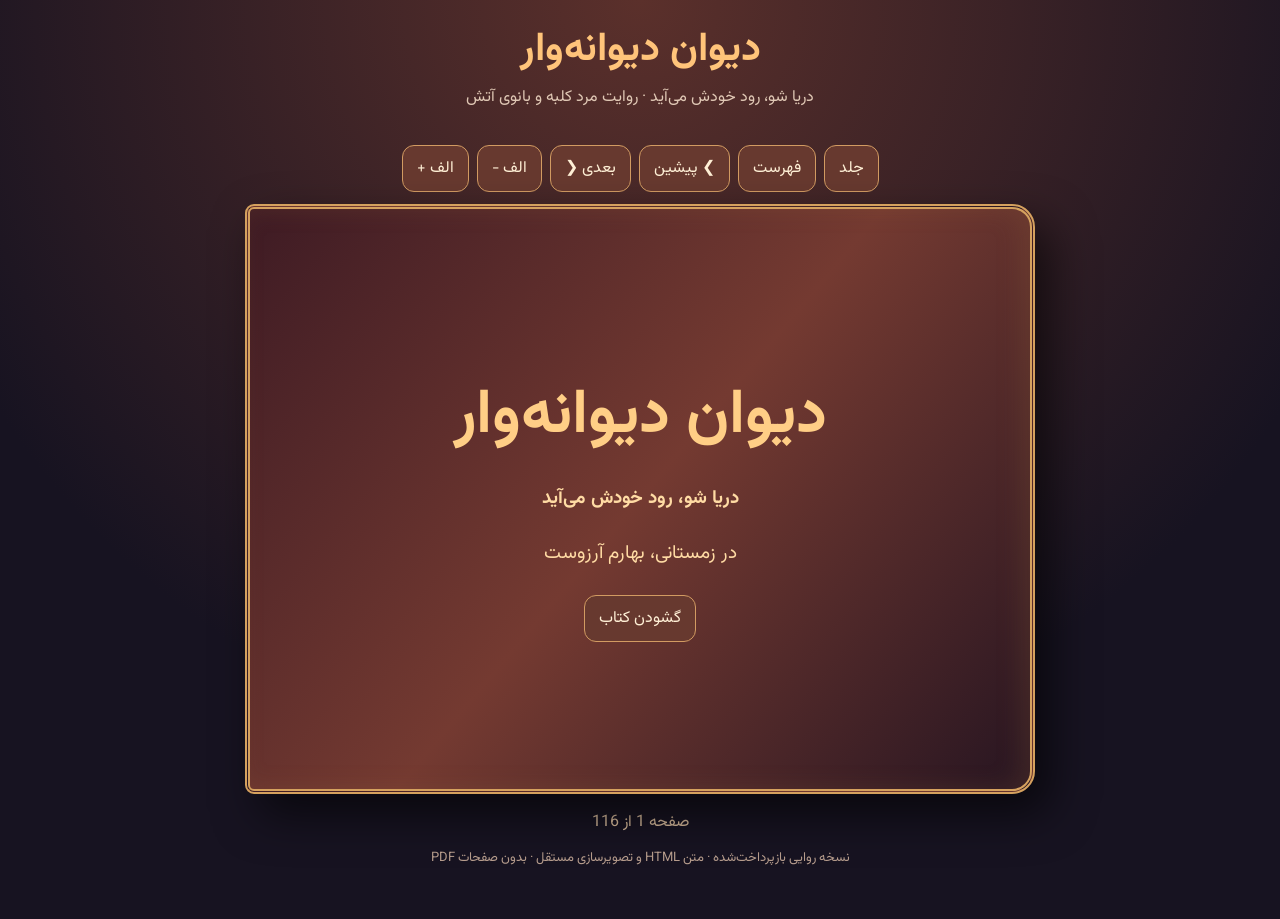
==== commit a8bba44d: "Build Persian literary master chapter and three-voice pilot" ====
--- a/index.html
+++ b/index.html
@@ -1 +1,15 @@
-<!doctype html><html lang="fa" dir="rtl"><head><meta charset="utf-8"><meta name="viewport" content="width=device-width,initial-scale=1"><title>دیوان دیوانه‌وار | دریا شو، رود خودش می‌آید</title><meta name="description" content="کتاب آنلاین مصور دیوان دیوانه‌وار؛ گفت‌وگوی مرد کلبه و بانوی آتش"><link href="https://fonts.googleapis.com/css2?family=Vazirmatn:wght@400;500;700;800&display=swap" rel="stylesheet"><style>:root{--sz:19px}*{box-sizing:border-box}body{margin:0;background:radial-gradient(circle at 50% 0,#5b302b,#171321 68%);color:#fff1dc;font-family:Vazirmatn,Tahoma,sans-serif}header{padding:15px 20px;text-align:center}header h1{margin:4px;color:#ffc47a;font-size:clamp(24px,4vw,40px)}header p{margin:0;color:#e0c8b5}main{max-width:1100px;margin:auto;padding:8px 14px 35px}.toolbar{display:flex;flex-wrap:wrap;justify-content:center;gap:8px;margin:12px}button{background:#67392f;color:#fff0d6;border:1px solid #d29b62;border-radius:12px;padding:10px 14px;font:inherit;cursor:pointer}button:hover{background:#9b5539}.book{perspective:1500px;display:flex;justify-content:center;min-height:590px}.sheet{background:#fff5df;color:#38271e;box-shadow:15px 20px 45px #0009,inset -10px 0 24px #a06c3b30;border-radius:9px 23px 23px 9px;width:min(100%,790px);min-height:570px;padding:clamp(18px,4vw,42px);transform-origin:right;transition:transform .42s;overflow:hidden}.sheet.turn{transform:rotateY(-78deg)}.sheet.cover{display:grid;place-items:center;text-align:center;background:linear-gradient(130deg,#3e1b24,#743a31,#271521);color:#ffdba4;border:5px double #d5a15e}.sheet h2{color:#7b402e;font-size:clamp(22px,3vw,31px);margin:12px 0}.sheet.cover h2{color:#ffce86;font-size:clamp(34px,6vw,62px)}.sheet p{font-size:var(--sz);line-height:2.35;text-align:justify}.sheet img{display:block;width:100%;height:auto;max-height:340px;object-fit:contain;border-radius:14px;background:#28334a;margin:12px auto 22px}.toc{display:grid;grid-template-columns:1fr 1fr;gap:8px}.toc button{text-align:right;background:#f6e2c4;color:#4c3028;border:1px solid #cba47b}.meta{text-align:center;color:#b89e8e;font-size:13px}.foot{text-align:center;margin:16px;color:#d8bb9c}.note{font-size:14px;color:#856c56!important}a{color:#ffcd84}@media(max-width:650px){.toc{grid-template-columns:1fr}.sheet{min-height:65vh}.sheet p{line-height:2.15}.book{min-height:65vh}} .story-illustration{width:100%;max-width:600px;margin:15px auto 20px;border:2px solid #c28c59;border-radius:16px;overflow:hidden;background:#2d1e21;box-shadow:0 10px 25px #0004}.story-illustration img{display:block;margin:0;width:100%;height:auto;max-height:none;object-fit:contain;border-radius:0}.story-illustration figcaption{padding:8px 12px;background:#fff0d8;color:#6b422b;font-size:13px} </style></head><body><header><h1>دیوان دیوانه‌وار</h1><p>دریا شو، رود خودش می‌آید · روایت مرد کلبه و بانوی آتش</p></header><main><nav class="toolbar"><button onclick="go(0)">جلد</button><button onclick="go(1)">فهرست</button><button onclick="move(-1)">❯ پیشین</button><button onclick="move(1)">بعدی ❮</button><button onclick="font(-1)">الف −</button><button onclick="font(1)">الف +</button></nav><section class="book"><article class="sheet" id="sheet"></article></section><div class="foot"><span id="status"></span><p class="meta">نسخه روایی بازپرداخت‌شده · متن HTML و تصویرسازی مستقل · بدون صفحات PDF</p></div></main><script>const chapters=[{"t":"دود در میان برف؛ زنی در بندِ خانه","p":["باد، برف را به پهلوی کلبه می‌کوبید و درختان زیر بار سپیدی خم شده بودند. مرد هیزم‌شکن، با پالتویی که بوی چوب خیس می‌داد، پشت در ایستاد. از شکاف پنجره نور زردی بیرون می‌ریخت؛ نورِ خانه‌ای که هیچ‌کس در روستا نامش را نشنیده بود. پیش از آنکه دستش به حلقه در برسد، صدای زنی از آن سوی چوب بلند شد: «اگر گرسنه‌ای، وارد شو؛ اما پیش از خوردن، حرفی هست که باید بشنوی.»","زمستان بر شانه‌های جنگل نشسته بود و مردی که سالیان دراز با هیزم و کتاب روزگار می‌گذراند، در راه بازگشت رشته‌ای دود دید. آن سوی درختان، کلبه‌ای بود که دیروز نبود. مرد تبر را بر زمین گذاشت و به پنجره‌های روشن خیره شد. از دود، گرما را حدس زد؛ اما از گرما، صاحب خانه را نه.","زن در را گشود؛ گیسوان روشن، جامه‌ای به رنگ شرابِ انار و نگاهی که هم دعوت بود و هم هشدار. گفت: «در این خانه، آتش خاموش نمی‌شود؛ ولی هر روشنایی، نشانه رهایی نیست.» مرد پاسخ داد: «آتش اگر خانه را گرم کند، نعمت است؛ اگر خانه را زندان کند، چه؟»","زن گفت که سال‌هاست به طلسمی بسته شده است. یخچال کلبه هر بامداد پر می‌شود، بی‌آنکه کسی از بیرون چیزی بیاورد. شرطِ جادو این است که او خود غذا بپزد؛ و هر که از دست‌پختش بخورد، به سرنوشت این خانه گرفتار شود. زن می‌تواند در را بگشاید، اما از آستانه دور نمی‌شود.","زن از پشت در، مرد را زیر نظر داشت. او می‌توانست مانند هر رهگذر دیگری نان را بردارد، بخورد و بی‌خبر از بهای آن در خانه بماند؛ اما پرسشِ مرد درباره آزادی، چیزی در ذهن زن گشود که سال‌ها زیر تکرارِ روزها مدفون مانده بود. در این کلبه، جادو غذا می‌آفرید؛ ولی هیچ جادویی نمی‌توانست رضایتِ آگاهانه بیافریند.","مرد کلبه گفت: «من نه از نون می‌ترسم، نه از موندن. از این می‌ترسم که آدم، بی‌خبر از بهای یک انتخاب، اسمش رو خوشبختی بذاره.» بانوی آتش پاسخ داد: «پس بمان تا از گذشته‌ام بگویم؛ نه به حکم طلسم، فقط تا وقتی خودت بخواهی.»","مرد گرسنه بود. بوی نان تازه، از آشپزخانه تا درگاه می‌رسید. بااین‌همه دست به سفره نبرد. گفت: «اگر لقمه‌ای قرار است آزادی مرا بگیرد، باید پیش از خوردن، بهایش را بدانم. نیاز، حقیقت دارد؛ اما فریب را نباید با مهمان‌نوازی آراست.» زن برای نخستین بار لبخندی بی‌هراس زد.","آن شب مرد هیزمی بر آتش نهاد و کنار شومینه نشست. نه خود را ناجی زن خواند و نه زن را غنیمت سفرش. فقط گفت: «بگذار داستانت را بشنوم.» از همین جمله، فصلی آغاز شد که نه قصه فتح کلبه بود و نه قصه تصاحب بانوی آن؛ قصه شناختن بود.","برف آن‌قدر نرم می‌بارید که گویی جنگل می‌خواست رازِ خود را زیر سپیدی پنهان کند. مرد سال‌ها در این جنگل زیسته بود؛ درختان را می‌شناخت، صدای شکستن شاخه‌های خشک را از پای جانوران تمیز می‌داد، اما آن شب از میان کاج‌ها دودی برخاست که هیچ‌گاه پیش از آن ندیده بود.","مرد کلبه نگاهش را از شعله برداشت و گفت از کجا آمده‌ای؟ چه کسی تو را در این کلبه نگه داشته است؟» بانوی آتش: «نامی که روزگاری داشتم، هنوز از یادم نرفته؛ اما هر بار که می‌خواهم از گذشته سخن بگویم، ساعتِ بالای شومینه می‌ایستد. گویی کلبه نیز از یادآوری می‌ترسد.»","زن درِ یخچال را گشود. سیب‌های سرخ، شیر تازه، سبزی و نان گرم آنجا بود. مرد پرسید: «اگر هیچ‌کس غذا نخورد، چه می‌شود؟» زن گفت: «باز هم باید بپزم. این فرمان طلسم است. من در این خانه به فراوانی محکوم شده‌ام و از همین فراوانی، گرسنه آزادی‌ام.»","آن شب، مرد چیزی از سفره نخورد. زن نیز اصرار نکرد. همین خودداری ساده، نخستین شکاف را در دیوار نامرئی طلسم انداخت؛ یا دست‌کم چنین به نظر می‌رسید."],"img":"assets/scene-1.svg","cinematicCaption":"کلبهٔ برفی و چشم‌انداز زمستان از پشت پنجره","photo":"assets/images/04-snow-cabin.webp","photoWidth":596,"photoHeight":335},{"t":"جوانی، اَبَرنواختر و عطر بهارنارنج","p":["صبحِ بعد، مرد از خواب کوتاهی کنار شومینه برخاست. در قاب پنجره هنوز برف می‌بارید، ولی در گلدان کوچک کنار سماور، شاخه‌ای نارنج شکوفه داده بود. زن گفت نمی‌داند این گل از کجا آمده؛ همان‌گونه که نمی‌دانست یخچال کلبه چگونه هر صبح پر می‌شود. مرد شکوفه را بو کشید و گفت: «گاهی آدم در زمستون هم دلش بهار می‌خواد.»","مرد گفت: «تمام روزگارم لحظه‌ای است. من کجا یک روز زیستم؟ من طفلی تازه متولد شده‌ام که آبستن خویشم. کی و کجا از این منیت فارغ می‌شوم، نمی‌دانم؛ اما خوب می‌دانم زیستن را دوست دارم.» بانو شعله را نگریست؛ گویی در آن، کودکی و پیری هم‌زمان می‌رقصیدند.","مرد از جوانی گفت؛ از روزگاری که چون خواب می‌گذرد و از فرصتی که ناگهان دیر می‌شود. اما اصرار داشت که عمر را نباید تنها به شمار روزها سنجید. گاه یک لحظه شناخت، از سالیانِ بی‌تأمل زنده‌تر است. گفت: «سراسر خورشید جوشانم و دلم می‌خواهد اَبَرنواختری کوچک شوم.»","بانو نخست «ابر» را ابرِ باران پنداشت. مرد خندید: «نه، اَبَر به معنای بزرگ؛ اَبَرنواختر، انفجار ستاره. اما حالا که گفتی باران، دلم باران بی‌دغدغه می‌خواهد، لطافت بهاری و بوی عطر بهارنارنج.» زن پنجره را اندکی گشود و سرمایی لطیف با گرمای شومینه آمیخت.","مرد با نوک انگشت بخار روی شیشه را پاک کرد. دوردست، آسمان چنان صاف بود که گویی ستاره‌ها نیز از سرمای جنگل به خود می‌لرزیدند. گفت: «عمر رو گاهی به اشتباه، ردیفِ روزهای پشت سر هم می‌دونیم. اما من هنوز دارم خودم رو به دنیا می‌آرم. حتی اگر موهام سفید بشه، این زایش تموم نمی‌شه.»","بانوی آتش پرسید: «پس دلت برای جوانی تنگ نمی‌شه؟» مرد گفت: «برای فرصت‌هایی که بی‌فکر از دست دادم، چرا. اما نمی‌خوام جوانی رو در قاب نگه دارم. می‌خوام هنوز بتونم از عطر یه شکوفه، شگفت‌زده بشم.»","مرد ادامه داد: «نه از جوانی گریزانم، نه در پی بازگرداندن آن. اگر هر دم آبستن خویشم، هنوز تولد ادامه دارد.» بانو پرسید: «پس کدام روز را می‌خواهی دوباره زندگی کنی؟» مرد پاسخ داد: «تمام روزگارم لحظه‌ای است؛ چرا یک روز را جدا کنم؟»","زن دریافت که در برابرش مردی نشسته که از پایان عمر سخن نمی‌گوید؛ از امکانِ بی‌پایانِ آغاز سخن می‌گوید. بیرون زمستان بود و در خیال مرد، شکوفه‌های بهارنارنج بی‌اجازه می‌روییدند.","مرد کلبه نگاهش را از شعله برداشت و گفت دلم باران بی‌دغدغه می‌خواهد؛ لطافت بهاری و بوی عطر بهارنارنج. نه برای آنکه زمستان را انکار کنم، برای آنکه در زمستان نیز توان رؤیا داشتن را از دست ندهم.»","زن برای نخستین بار دانست که مرد از اَبَرنواختر سخن گفته است، نه از ابری در آسمان. از ستاره‌ای که عظمتش را در انفجار می‌نمایاند و بااین‌همه دلِ مرد، از آن همه شکوه، تنها بارانی آرام طلب می‌کرد.","مرد کلبه لحظه‌ای مکث کرد و ادامه داد من کجا یک روز زیستم؟ تمام روزگارم لحظه‌ای است. من طفلی تازه متولد شده‌ام که آبستن خویشم. کی از منیت فارغ شوم، نمی‌دانم؛ اما زیستن را دوست دارم، و این دوست داشتن را با هیچ نام دیگری معاوضه نمی‌کنم.»","بانو فنجان‌ها را شست. مرد تا دیرهنگام به شکوفه نارنج نگاه می‌کرد؛ نه به امید آنکه بهار را مالک شود، بلکه به شوق آنکه هنوز می‌توانست بویش را دریابد."],"img":"assets/scene-2.svg","cinematicCaption":"چای و گفت‌وگوی آغازین در کلبه","photo":"assets/images/03-tea-winter.webp","photoWidth":596,"photoHeight":335},{"t":"دوست داشتن؛ زبانی مستقل","p":["در آن ساعت، زن کتابی کهنه از قفسه بیرون کشید. روی جلدش واژه «عشق» با خطی درشت نوشته شده بود. مرد نگاهی به کتاب انداخت و گفت: «از عنوانش نترس؛ از این بترس که آدم‌ها گاهی برای تملک، اسم قشنگ انتخاب می‌کنن.» زن کتاب را بست، اما پرسشی در چشم‌هایش باقی ماند.","بانو گفت: «شاید عشق، مقدمه دوست داشتن باشد؛ شورِ ناپخته‌ای که به بلوغ می‌رسد.» مرد بی‌درنگ سر برداشت: «عشق مقدمه دوست داشتن نیست، بانو. عشق الفبای دوست داشتن نیست. دوست داشتن خودش زبانی مستقل و لغت‌نامه‌ای کامل است.»","مرد گفت: «دوست می‌داری که آرام گیری و جهان از آرامشت متبلور می‌شود. اما در آن عاشقیِ زمینی که من نقد می‌کنم، خود را محق می‌دانی؛ دیگری باید تو را درک کند، پا به پایت در جهانی که نمی‌شناسد همراه شود و خواسته‌هایش را به نام عشق قربانی کند.»","«در عشقِ تملک‌جو، عاشق شخصی و در پی وصالی؛ در دوست داشتن، صفات را دوست می‌داری. از لطافت رود، از بخشندگی دریا، از گرمای آتش و از حقیقت زمستان لذت می‌بری، بی‌آنکه بخواهی ماهیتشان را به فرمان خود درآوری.»","زن گفت: «تو با واژه عشق سرِ ستیز داری؟» مرد پاسخ داد: «با واژه نه؛ با این عادتی که به اسم عشق، حقِ انتخاب دیگری رو می‌بلعه. من می‌گم دوست داشتن رو باید از اول، مستقل فهمید. نمی‌شه اول کسی رو در بند کشید و بعد اسمِ باز کردن بندش رو بلوغ گذاشت.»","آنچه میانشان می‌گذشت به هیچ محکمه‌ای شباهت نداشت؛ زن گاهی مخالفت می‌کرد، مرد گاهی سخنش را دقیق‌تر می‌ساخت. در این گفت‌وگو کسی پیِ پیروزی نبود. پرسش‌ها در هوای گرم کلبه می‌چرخیدند و با هر پاسخ، معنای تازه‌ای می‌یافتند.","بانو پرسید: «آیا نمی‌توان عاشق بود و آزاد گذاشت؟» مرد پاسخ داد: «ممکن است کسی نام آن احساس را عشق بگذارد؛ من با واژه‌ها جنگ ندارم، با تقدیسِ اسارت جنگ دارم. آنچه من دوست داشتن می‌نامم، شاخه‌ای از عشق نیست. عشقِ خودخواه، شاخه خشکیده‌ای از درخت تنومند دوست داشتن است که باید هرس شود.»","مرد ادامه داد: «گاه گذاشتن و رفتن، عین دوست داشتنی عمیق است. نه از سر بی‌مهری، بلکه از آن رو که هر دو می‌دانند نزدیکیِ بی‌حد، ماهیت یکی را می‌سوزاند.» بانو به شعله نزدیک شد و فهمید که آتش نیز برای روشن ماندن، به فاصله نیاز دارد.","مرد کلبه نگاهش را از شعله برداشت و گفت در دوست داشتن، تو روی خودت کار می‌کنی که دریا شوی؛ اما در عاشقیِ مالکانه، این دریاست که خروشانی می‌کند و می‌خواهد به رود برسد، و وقتی به رود می‌رسد چیزی از رود باقی نمی‌گذارد؛ همه‌اش دریاست.»","بانوی آتش فنجانش را بر میز نهاد و گفت اگر دوست داشتن زبانی مستقل است، چگونه واژه‌هایش را می‌آموزیم؟» مرد کلبه: «از پذیرفتن حقیقتِ هر چیز. از آنکه بدانی رود باید جاری باشد، شمع می‌سوزاند، زمستان سرد است و آدمی حق دارد خود را از سرما نگاه دارد.»","مرد کلبه لحظه‌ای مکث کرد و ادامه داد در دوست داشتن لذت نگاه کردن هست. دوست داشتن را بیاموز که همه چیز است. عشقِ خودخواه، دوست داشتن را به ابتذال می‌کشاند؛ من با نامِ عشق، آنچه را در عمل اسارت می‌آورد تطهیر نمی‌کنم.»","زن کتاب را دوباره در قفسه گذاشت. این بار، پیش از بستن در، زیر لب گفت: «شاید باید لغت‌نامه تازه‌ای بنویسیم.» مرد گفت: «نه از صفر؛ از دیدن آنچه همیشه جلوی چشم‌مان بوده.»"],"img":"assets/scene-3.svg","cinematicCaption":"گفت‌وگو کنار شومینه","photo":"assets/images/02-fireplace-dialogue.webp","photoWidth":596,"photoHeight":336},{"t":"رود را در قاب زندانی مکن","p":["آفتاب کم‌جان زمستان، خط باریکی بر کف کلبه کشیده بود. مرد کنار پنجره نشست و با انگشت مسیر رودی را نشان داد که از میان درختان می‌گذشت. زن گفت: «این رود آخرش کجا می‌ره؟» مرد بی‌آنکه نگاهش را از آب بردارد، پاسخ داد: «بیا اول ببینیم چرا باید بره.»","مرد از کنار پنجره، رودِ زیر یخ را نشان داد: «رود را می‌نگری که با همه وجود در کوه و دشت جاری می‌شود، سنگ‌های کوچک و بزرگ را نرم و صیقلی می‌کند. تو از جرعه‌ای از آن مست می‌شوی. اما عاشقِ مالک، می‌خواهد تمام رود را در قاب عکسی برای خود نگه دارد.»","«در قاب، زیبایی رود برای تو می‌ماند، اما روح جاری‌اش اسیر می‌شود. رودِ ساکن، دیگر رودِ سرخوش نیست. تو آن را برای داشتنِ منظره‌ای زیبا خاموش کرده‌ای و بعد نام این خاموشی را وصال گذاشته‌ای.»","بانو پرسید: «اگر رود خود خواست بماند چه؟» مرد گفت: «رود لیوانی آب نیست که در دریا بریزد و تمام شود. رود به دریا می‌ریزد و همچنان رود است؛ پیوسته می‌آید، می‌بخشد، تازه می‌شود و فصلی دیگر از زندگی را تجربه می‌کند.»","بانوی آتش گفت: «پس وقتی رود به دریا می‌رسه، هویتش از بین نمی‌ره؟» مرد خندید: «رود که لیوان آب نیست، بانو! یک‌بار نمی‌ریزه که تموم بشه. تا سرچشمه هست و راه هست، جاریه. رسیدنش به دریا، پایانش نیست؛ فصل تازه‌ای از زندگیشه.»","مرد ادامه داد: «دریا هم اگر دریا باشه، رود رو به خاطر خودش نمی‌خواد. با خورشید دوستی می‌کنه، بخار می‌شه، به ابر و بارون راه می‌ده. دریا می‌فهمه که بخشندگی فقط دریافت کردن نیست؛ گاهی باید از خودت بگذری تا چیزی دور از تو جان بگیره.»","«رود رها و آزاد می‌رود؛ می‌رود و می‌رود تا به دریا برسد. تو دریا باش و عاشقی کن، رود خودش با همه وجود به تو می‌پیوندد. وسعت دریا شاید هدیه تلاش رود باشد و تازگی و جوانی رود، پاداش دریا.»","بانو گفت: «اما اگر رودِ مورد نظرت به دریای تو نریخت؟» مرد خندید: «آیا دریا از نریختن یک رود نگران نابودی است؟ دریا که شوی، صدای رود از دوردست هم زیباست. گاه بخار می‌شوی، ابر می‌شوی و باران می‌شوی و بی‌چشمداشت رود را جوان‌تر می‌کنی.»","«اگر دریایی نباشد، این چرخه در تصویر ما کامل نمی‌شود. اگر ابری نباشد، بارانی نیست و اگر بارانی نباشد، رودی نیست. وصال همیشه به معنای در آغوش گرفتن نیست؛ گاه در بارانی است که از دور بر سرچشمه می‌بارد.»","«دریا شو، بانوی آتش. رودخانه خودش می‌آید. وقتی دریا شدی، مکانی برای آرامش و رشد هزاران موجودی؛ دیگر تنها از خودت نیستی، دنیایی از توست و تو از دنیایی.»","مرد کلبه نگاهش را از شعله برداشت و گفت اگر تو دریا شدی و رود مورد نظرت به تو نریخت، چه؟ آیا واقعاً دریا از نریختن یک رود به خودش نگران نابودی است؟ دریا که می‌شوی، صدای رود حتی از دوردست برایت زیباست.»","بانوی آتش فنجانش را بر میز نهاد و گفت پس دریایی که به رود نمی‌رسد، چگونه دوست داشتنش را نشان می‌دهد؟» مرد کلبه: «گاهی بخار می‌شود، ابر می‌شود، باران می‌شود و به رود می‌پیوندد؛ رود را جوان‌تر و قوی‌تر می‌کند، بی‌هیچ چشمداشتی.»","مرد کلبه لحظه‌ای مکث کرد و ادامه داد تو مکانی برای آرامش و رشد و نمو هزاران موجود و گیاه و رودی. تو دیگر خودت نیستی که دنیایی از توست؛ تو از دنیایی. یاد می‌گیری با خورشید و زمین و رود دوستی کنی تا زنده بمانی و زندگی بدهی.»","بانو به رود نگاه کرد. اکنون می‌دانست که دریا در اندیشه مرد، ظرفی برای جمع‌آوری رودها نبود؛ جهانی بود که از بخشندگی جان می‌گرفت، نه از شمار آنچه به تصرف درآورده است.","از پشت شیشه، رود همچنان می‌رفت. هیچ‌کدام نمی‌دانستند دریا چقدر دور است؛ اما دیگر دوری را به معنای بی‌پیوندی نمی‌گرفتند."],"img":"assets/scene-4.svg","cinematicCaption":"رود و دریا در چشم‌انداز پنجرهٔ کلبه","photo":"assets/images/06-river-sea.webp","photoWidth":596,"photoHeight":335},{"t":"زمستان پشت پنجره؛ فاصله‌ای به اندازه خرد","p":["هیزم‌ها با صدایی خشک شکستند. باد از پنجره نیمه‌باز به اتاق می‌دوید و شعله را یک‌سو می‌کشاند. زن شالش را دور شانه جمع کرد؛ مرد برخاست و بی‌شتاب دستگیره پنجره را گرفت. گفت: «حالا می‌خوام از خود زمستون برات بگم.»","باد سرد از پنجره به درون پیچید. مرد چند هیزم بر شومینه نهاد و گفت: «در زمستانی، بهارم آرزوست.» سپس پنجره را بست و دست‌هایش را برابر آتش به هم مالید. رو به بانو پرسید: «آیا چون برای رهایی از سوز زمستان پنجره را بستم، زمستان را درنمی‌یابم یا دوست ندارم؟»","«زمستان در پس پنجره زیبا و دوست‌داشتنی است. قبول واقعیت ذاتی هر چیز، پیش از دیوانگی و جنونِ عشق می‌آید. من برای لذت بردن از حضور زمستان، حصاری از گرما میان خود و او می‌کشم. وصالی در کار نیست، اما دوست داشتن عالی است.»","بانو به شیشه مه‌گرفته دست کشید. مرد گفت: «آیا زمستان راضی است مرا بی‌آتش در آغوش بگیرد؟ زمستان ماهیت خود را دارد و من تنِ آسیب‌پذیر خود را. اگر از سر شیدایی خود را به سرمای کشنده بسپارم، نه زمستان مهربان‌تر شده و نه من خردمندتر.»","بانو گفت: «اگر پنجره رو باز بذاریم، سرمای زمستون اتاق رو می‌گیره؛ اگر ببندیم، صداش رو کمتر می‌شنویم.» مرد پاسخ داد: «قرار نیست برای دوست داشتنِ یک چیز، همه فاصله‌ها رو برداریم. پنجره رو می‌بندم و هنوز برف رو می‌بینم. من زمستون رو از پشت همین شیشه هم با تمام وجود دوست دارم.»","در آن لحظه، شیشه‌ای که هم مانع بود و هم امکان به چشم می‌آمد: سرما را بیرون نگاه می‌داشت و زیبایی‌اش را در قاب پنجره به خانه می‌آورد. شاید بعضی مرزها برای بریدنِ پیوند ساخته نشده باشند؛ برای آن ساخته شده باشند که پیوند دوام آورد.","«آب و آتش اگر بی‌ملاحظه به هم نزدیک شوند، یکی را قربانی می‌کنند. کویر و دریا، خورشید و آب‌ها، کوه و دره، گاه با یک گام فاصله زیباتر می‌مانند. دوست داشتن، احترام به همین فاصله است.»","بانو گفت: «پس فاصله، همیشه جدایی نیست.» مرد پاسخ داد: «گاه فاصله، شیوه نگهداریِ پیوند است؛ همان شیشه نازکی که زمستان را زمستان می‌گذارد و ما را زنده.»","مرد کلبه نگاهش را از شعله برداشت و گفت سوز هوا را دوست دارم؛ عطر عشق می‌دهد. زمستان برای من یا من برای زمستان؟ زمستان را عاشقی نتوان کرد با هیزمی در دل آتش. آیا زمستان راضی است تو را بی‌آتش در آغوش بگیرد؟»","بانوی آتش فنجانش را بر میز نهاد و گفت پنجره را بستی، اما هنوز به برف نگاه می‌کنی.» مرد کلبه: «همین است! من زمستان را دوست دارم، نه آنکه بخواهم زمستان را درون رگ‌هایم زندانی کنم. برای تماشای زیبایی‌اش باید زنده بمانم.»","مرد دست‌هایش را نزدیک آتش گرفت. بیرون، دانه‌های برف روی شیشه نشستند؛ درون، شعله‌ها بر دیوار رقصیدند. میان این دو جهان، تنها یک پنجره بود؛ پنجره‌ای که هم مرز بود و هم امکان دیدار.","شیشه میانشان و زمستان باقی ماند. زن دست بر آن گذاشت و برای نخستین بار، به جای حسرتِ آن سوی پنجره، قدرِ گرمای این سویش را دانست."],"img":"assets/scene-5.svg","cinematicCaption":"بانوی آتش در کنار پنجرهٔ کلبه","photo":"assets/images/01-winter-window.webp","photoWidth":596,"photoHeight":336},{"t":"محاکمه شمع و پروانه","p":["روی طاقچه شمعی روشن بود. پروانه‌ای کوچک، گاه به روشنایی نزدیک می‌شد و گاه به تاریکی عقب می‌نشست. زن لبخند زد و گفت: «انگار قصه‌های قدیمی دوباره شروع شده.» مرد چشم به بال‌های لرزان دوخت و گفت: «شاید وقتش رسیده پایان اون قصه‌ها رو عوض کنیم.»","شمعی بر طاقچه می‌سوخت و پروانه‌ای به گرد آن می‌گشت. مرد گفت: «شمع می‌سوزد، زیرا ماهیتش این است. پروانه اما اگر برای اثبات عشق خود را در آتش افکند، چرا باید شمع را مقصر بدانیم؟ ماهیت سوزاندن شمع یا بی‌پروایی پروانه؟»","«قرن‌ها سوختن پروانه را نشانه عشق دانسته‌اند. من می‌پرسم چرا باید کسی بمیرد تا ثابت کند نور را دوست دارد؟ پروانه می‌تواند یک گام دورتر بایستد، نور را تماشا کند و فردا دوباره بازگردد. سوختن، الزاماً رهایی از خویش نیست.»","«گاهی انسان با لطمه زدن به خود، دیگری را منفور می‌کند. می‌گوید: برای تو سوختم، پس به من بدهکاری. این فداکاری نیست؛ تبدیلِ رنجِ خودخواسته به ابزار مالکیت و طلبکاری است.»","مرد گفت: «فرض کن پروانه از شمع دور بشه و زنده بمونه. چه چیزی از زیباییِ شمع کم می‌شه؟ هیچ. چه چیزی از دوست داشتن پروانه؟ هیچ. فقط فردا هم فرصت داره نور رو ببینه. چرا ما مرگ رو از زندگی شاعرانه‌تر فرض می‌کنیم؟»","بانوی آتش به بال‌های ظریف حشره نگاه کرد. نه شمع را خاموش کرد و نه پروانه را به سوی شعله راند. تنها پنجره کوچک بالای طاقچه را گشود تا راهی برای پرواز باشد. مرد گفت: «بعضی وقت‌ها دوست داشتن، فقط باز گذاشتنِ راهه.»","بانو گفت: «اما مگر در شعر و عرفان، سوختن نماد رهایی از خودخواهی نیست؟» مرد پاسخ داد: «نماد را می‌فهمم؛ اما وقتی استعاره به دستور زندگی تبدیل شود، می‌تواند جان انسان را بگیرد. من نمی‌خواهم زیبایی شعر، کج‌فهمی رفتار را مقدس کند.»","زن شمع را از مسیر پرواز پروانه دور کرد. نه برای خاموش کردن نور، بلکه برای آنکه تماشا به فاجعه نینجامد. مرد گفت: «دلربا باش و دوست بدار. دوست داشتن را بیاموز که همه چیز است.»","مرد کلبه نگاهش را از شعله برداشت و گفت پروانه رها نمی‌شود از خویشتن در کنار شمع؛ پروانه نمادی از کج‌فهمی انسان‌هاست که با لطمه به خود، دیگری را منفور می‌کنند. شمع چه تقصیری دارد که ماهیتش سوزاندن است؟»","بانوی آتش فنجانش را بر میز نهاد و گفت پس در افسانه ما، پروانه چه می‌کند؟» مرد کلبه: «اگر خردمند باشد، یک گام فاصله می‌گیرد. نه نور را انکار می‌کند و نه جانش را برای اثبات علاقه‌اش از دست می‌دهد.»","مرد نگفت که هیچ‌کس نباید فداکاری کند؛ گفت فداکاری را نباید با نابودیِ بیهوده یکی گرفت. این تفاوت در تمام کلبه پیچید، چنان‌که گویی خود شومینه نیز از بارِ افسانه‌ای که بر دوشش نهاده بودند سبک شد.","پروانه سرانجام بر لبه کتاب نشست. شمع همچنان روشن بود؛ این بار بی‌آنکه قصه برای زیبا شدن، محتاج خاکستر باشد."],"img":"assets/scene-6.svg","cinematicCaption":"شعله‌های شومینه و گفت‌وگوی شمع و پروانه","photo":"assets/images/02-fireplace-dialogue.webp","photoWidth":596,"photoHeight":336},{"t":"آب، هیزم و حرمت مسیر","p":["بانو برای مهمانش آب آورد؛ نه از خوراک افسون‌شده، بلکه از کوزه‌ای که مرد خود از چشمه پر کرده بود. در همان هنگام، هیزمی در شومینه فرو ریخت و جرقه‌ای به هوا پرید. مرد میان لیوان و شعله نگاه گرداند و گفت: «ببین، نه آب مقصر تشنگی ماست، نه چوب مقصر سرمای این جنگل.»","مرد فنجان چای را برداشت: «نوشیدن آب نیاز است و نباید تراژدی باشد. آب برای نوشیده شدن است؛ تمام شدنش در لیوان، مرگِ معنای آن نیست. به بقای دیگری یاری می‌رساند. اما نوشیدنِ بجا، با نابود کردنِ بیهوده یکی نیست.»","هیزمی در شومینه شکست. مرد ادامه داد: «چوب می‌سوزد و گرمایش شاید زندگی کسی را نجات دهد. پس نه هر سوختنی مذموم است و نه هر سوختنی ستودنی. جایگاه، اختیار و اثرِ آن دگرگونی اهمیت دارد.»","«دختری ممکن است آزادانه با انسانی که دوستش دارد زندگی مشترک بسازد، مادر شود، بدنش دگرگون شود و سال‌ها مسئولیت پرورش کودکی را بپذیرد. این انتخاب می‌تواند سرشار از معنا و فداکاری باشد؛ اما مادر شدن نه تکلیف همه زنان است و نه تنها مسیر تعالی آنان.»","بانوی آتش گفت: «پس فداکاری وقتی ارزش داره که آدم خودش انتخابش کرده باشه؟» مرد پاسخ داد: «اختیار شرط مهمیه، اما کافی نیست. باید دید رنج به چه کار می‌آد، چه کسی ازش بهره می‌بره و آیا می‌شد بدون آسیبِ بیهوده هم به همون خیر رسید.»","در این گفت‌وگو دو حقیقت کنار هم قرار می‌گرفت: کودکانی که بی‌گناه و هم‌ارزش به جهان می‌آیند، و مسیرهایی که ممکن است یکی آکنده از رضایت و دیگری آکنده از خشونت باشد. کرامت کودک، هرگز خشونتِ مسیر را توجیه نمی‌کند؛ و رنجِ تحمیل‌شده را نمی‌توان به نام تعالی بر قربانی ستود.","«و دختری دیگر ممکن است قربانی تجاوز پدر خویش شود و از آن خشونت باردار گردد. کودکی که از چنین جنایتی زاده می‌شود، همان اندازه معصوم و سزاوار حرمت است که هر کودک دیگر. اما برابریِ کرامت دو کودک، هرگز به معنای برابریِ اخلاقیِ دو مسیر نیست.»","«در یکی اختیار و رضایت حضور دارد؛ در دیگری حرمت انسان شکسته شده است. هیچ‌کس حق ندارد خشونت را به نام تکامل یا فداکاری توجیه کند. پس ابتدا و انتها را رها مکن، اما بدان که مسیر واژه‌ها نیز بسیار مهم است.»","بانو آهسته گفت: «پس حقیقت را نمی‌توان تنها از نتیجه شناخت.» مرد پاسخ داد: «آری. مسیر، خود بخشی از حقیقت است؛ آنچه به مقصد می‌رسد، بدون آنچه در راه بر انسان گذشته، کامل فهمیده نمی‌شود.»","مرد کلبه نگاهش را از شعله برداشت و گفت ابتدا و انتها را رها نکن، اما مسیر واژه‌ها نیز بسیار مهم است. دو کودک، هر دو معصوم‌اند؛ بااین‌همه نمی‌توان گفت دو مسیری که به تولدشان انجامیده، از حیث اختیار و حرمت انسانی یکسان بوده است.»","بانوی آتش فنجانش را بر میز نهاد و گفت پس دگرگونی، به‌خودی‌خود تعالی نیست؟» مرد کلبه: «نه. باید دید چه کسی انتخاب کرده، چه کسی آسیب دیده و چه چیزی به زندگی افزوده شده است. چوب در جای خود می‌سوزد و گرما می‌دهد؛ جنگل نیز ممکن است بسوزد، اما این دو را نباید با یک ستایش توصیف کرد.»","زن در اندیشه فرورفت. طلسم کلبه نیز نوعی دگرگونی بود: خوراک، مهمان را از رهگذر به زندانی تبدیل می‌کرد. آیا فراوانیِ سفره می‌توانست فقدانِ اختیار را جبران کند؟ پاسخ، در سکوتِ هر دو آشکار بود.","زن به دست‌های خود نگاه کرد؛ دست‌هایی که به فرمان طلسم غذا می‌پختند. اندیشید آیا روزی خواهد رسید که پختن برای او انتخاب باشد، نه اجبار."],"img":"assets/scene-7.svg","cinematicCaption":"بانوی آتش در آشپزخانهٔ افسون‌شده","photo":"assets/images/05-enchanted-kitchen.webp","photoWidth":596,"photoHeight":335},{"t":"لیوان آب در قاب؛ طلسمِ انتخاب","p":["شبِ سوم، سکوت کلبه سنگین‌تر شده بود. زن غذایی تازه پخته بود، اما ظرف مرد همچنان خالی ماند. روی دیوار، تصویر لیوانی آب آویخته بود؛ تصویری که از روز نخست در آنجا بود و هیچ‌کس نمی‌دانست چه کسی آن را کشیده است. مرد به قاب نگاه کرد و لبخندی محو بر لبش نشست.","مرد به تصویری از لیوان آب بر دیوار نگاه کرد: «شاید دوست داشتن مانند تصویر لیوانی آب در قاب باشد. با دیدنش سیراب نمی‌شوی، اما ممکن است بالغ‌ترین احساسات زیبای بشری را تجربه کنی. البته اگر تشنه باشی، باید آب واقعی بنوشی؛ دوست داشتن، انکار نیاز نیست.»","«فرق است میان رفع نیاز و میلِ تصاحب. کسی که باغی را دوست دارد، لازم نیست گل‌هایش را بچیند. کسی که رود را دوست دارد، نباید جاری بودنش را از او بگیرد. می‌توان زیبایی را دریافت، بی‌آنکه آن را مصرف یا محبوس کرد.»","بانو به یخچال افسون‌شده نگریست. هنوز پر از نان و میوه بود؛ سفره‌ای که پایان نداشت و آزادی‌ای که پشت آن پنهان می‌شد. پرسید: «اگر روزی غذای مرا بخوری، در این خانه خواهی ماند. آیا این ماندن، دوست داشتن است؟»","زن گفت: «اگه یک روز از اینجا آزاد بشم و راهی دیگه انتخاب کنم، باز هم من رو دوست خواهی داشت؟» مرد بی‌آنکه در پاسخ شتاب کند، به شعله نگاه کرد. سپس گفت: «اگه دوست داشتن رو فقط تا وقتی بخوام که کنار من بمونی، از همون اول اسمِ اشتباهی روش گذاشتم.»","بانو دستش را بر درگاه آشپزخانه گذاشت. برای نخستین بار به این اندیشید که شاید طلسم کلبه با غذایی جادویی آغاز شده، اما تداومش از ترسِ تنها ماندن نیرو گرفته باشد. این هنوز پاسخی قطعی نبود؛ تنها پرسشی تازه بود که می‌توانست سرآغازِ رهایی باشد.","مرد پاسخ داد: «نه اگر بهایش را از من پنهان کنی؛ و نه اگر تنها از ترس تنهایی تو باشد. آنچه به اجبار به دست آید، حتی اگر شکل وصال داشته باشد، روح دوست داشتن را ندارد.»","زن گفت: «پس اگر از طلسم من آگاه شوی و باز هم روزی بمانی؟» مرد گفت: «آن روز باید ببینیم ماندن، انتخاب آزادانه است یا نامی زیبا بر زنجیری که نمی‌بینیم. من نه برای فتح تو آمده‌ام و نه برای آنکه از سوختنم افسانه بسازی.»","پشت پنجره، رود همچنان در زیر یخ‌ها راه می‌رفت. زن دریافت که شاید کلید رهایی‌اش نه در شکستن در، که در شناختنِ تفاوت میان دعوت و اسارت نهفته باشد. مرد برخاست تا هیزم دیگری بر آتش بگذارد؛ و داستان، بی‌آنکه راز خود را یکباره فاش کند، ادامه یافت.","مرد کلبه نگاهش را از شعله برداشت و گفت شاید دوست داشتن مانند تصویر لیوانی آب در قاب عکسی زیباست؛ با نوشیدن تصویر سیراب نمی‌شوی، ولی با دیدنش شاید بالغ‌ترین احساسات زیبای بشری را تجربه کنی. اگر تشنه‌ای، آب واقعی بنوش؛ این بدیهی است و نباید تراژدی باشد.»","بانوی آتش فنجانش را بر میز نهاد و گفت پس اگر روزی بخواهم از این کلبه بیرون بروم و تو در آن بمانی؟» مرد کلبه: «اگر آزاد باشی، رفتنت نیز می‌تواند دوست‌داشتنی باشد. من برای آنکه خودم را صاحب تو بدانم، آزادی‌ات را از تو نمی‌گیرم.»","نیمه‌شب گذشته بود. یخچال جادویی هنوز پر بود. زن در کلبه هنوز اسیر بود. مرد نیز هنوز از غذای او نخورده بود. اما چیزی در سکوت آن خانه تغییر کرده بود: برای نخستین بار، کسی به جای پرسیدنِ راهِ داشتنِ زن، از راهِ آزاد شدنش پرسیده بود.","مرد چراغ را کم‌نور کرد. زن در آستانه آشپزخانه ایستاد و به دری نگاه کرد که هرگز نتوانسته بود از آن بگذرد. پرسش تازه‌ای در دلش جوانه زده بود: اگر کسی مرا دوست بدارد، آیا به من کمک می‌کند از اینجا بروم، حتی اگر دیگر بازنگردم؟"],"img":"assets/scene-8.svg","cinematicCaption":"فنجان چای و سکوت میان دو شخصیت در کلبه","photo":"assets/images/03-tea-winter.webp","photoWidth":596,"photoHeight":335}];let pages=[{type:'cover'},{type:'toc'}];chapters.forEach((c,i)=>{pages.push({type:'chapter',i});c.p.forEach((t,j)=>pages.push({type:'text',i,j}));});let index=+(localStorage.getItem('divan_page')||0),busy=false;function esc(t){return t.replaceAll('&','&amp;').replaceAll('<','&lt;')}function render(){const s=document.getElementById('sheet'),p=pages[index];s.className='sheet'+(p.type==='cover'?' cover':'');if(p.type==='cover')s.innerHTML='<div><h2>دیوان دیوانه‌وار</h2><h3>دریا شو، رود خودش می‌آید</h3><p style="text-align:center">در زمستانی، بهارم آرزوست</p><button onclick="go(1)">گشودن کتاب</button></div>';else if(p.type==='toc')s.innerHTML='<h2>فهرست داستان</h2><div class="toc">'+chapters.map((c,i)=>'<button onclick="go('+pages.findIndex(x=>x.type==="chapter"&&x.i===i)+')">'+(i+1)+'. '+esc(c.t)+'</button>').join('')+'</div><p class="note">برای خواندن هر بخش روی نام آن بزنید.</p>';else{const c=chapters[p.i];s.innerHTML=p.type==='chapter'?'<h2>'+esc(c.t)+'</h2><figure class="story-illustration"><img src="'+c.photo+'" width="'+c.photoWidth+'" height="'+c.photoHeight+'" decoding="async" data-fallback="'+c.img+'" onerror="this.onerror=null;this.src=this.dataset.fallback" alt="'+esc(c.cinematicCaption)+'"><figcaption>تصویر فصل '+(p.i+1)+' · '+esc(c.t)+'</figcaption></figure><p class="note">بخش '+(p.i+1)+' از '+chapters.length+' · برای ادامه ورق بزنید.</p>':'<h2>'+esc(c.t)+'</h2><p>'+esc(c.p[p.j])+'</p><p class="note">'+(p.j+1)+' / '+c.p.length+'</p>'}document.getElementById('status').textContent='صفحه '+(index+1)+' از '+pages.length;localStorage.setItem('divan_page',index)}function go(n){if(busy||n<0||n>=pages.length)return;busy=true;document.getElementById('sheet').classList.add('turn');setTimeout(()=>{index=n;render();busy=false},240)}function move(n){go(index+n)}function font(n){let x=Math.max(15,Math.min(27,parseInt(getComputedStyle(document.documentElement).getPropertyValue('--sz'))+n));document.documentElement.style.setProperty('--sz',x+'px')}let start=0;document.addEventListener('touchstart',e=>start=e.touches[0].clientX,{passive:true});document.addEventListener('touchend',e=>{let d=e.changedTouches[0].clientX-start;if(Math.abs(d)>70)move(d>0?1:-1)},{passive:true});document.addEventListener('keydown',e=>{if(e.key==='ArrowLeft')move(1);if(e.key==='ArrowRight')move(-1)});index=Math.max(0,Math.min(index,pages.length-1));render();</script></body></html>+<!doctype html><html lang="fa-IR" dir="rtl"><head><meta charset="utf-8"><meta name="viewport" content="width=device-width,initial-scale=1"><title>دیوان دیوانه‌وار | دریا شو، رود خودش می‌آید</title><meta name="description" content="کتاب آنلاین مصور دیوان دیوانه‌وار؛ گفت‌وگوی مرد کلبه و بانوی آتش"><link href="https://fonts.googleapis.com/css2?family=Vazirmatn:wght@400;500;700;800&display=swap" rel="stylesheet"><style>:root{--sz:19px}*{box-sizing:border-box}body{margin:0;background:radial-gradient(circle at 50% 0,#5b302b,#171321 68%);color:#fff1dc;font-family:Vazirmatn,Tahoma,sans-serif}header{padding:15px 20px;text-align:center}header h1{margin:4px;color:#ffc47a;font-size:clamp(24px,4vw,40px)}header p{margin:0;color:#e0c8b5}main{max-width:1100px;margin:auto;padding:8px 14px 35px}.toolbar{display:flex;flex-wrap:wrap;justify-content:center;gap:8px;margin:12px}button{background:#67392f;color:#fff0d6;border:1px solid #d29b62;border-radius:12px;padding:10px 14px;font:inherit;cursor:pointer}button:hover{background:#9b5539}.book{perspective:1500px;display:flex;justify-content:center;min-height:590px}.sheet{background:#fff5df;color:#38271e;box-shadow:15px 20px 45px #0009,inset -10px 0 24px #a06c3b30;border-radius:9px 23px 23px 9px;width:min(100%,790px);min-height:570px;padding:clamp(18px,4vw,42px);transform-origin:right;transition:transform .42s;overflow:hidden}.sheet.turn{transform:rotateY(-78deg)}.sheet.cover{display:grid;place-items:center;text-align:center;background:linear-gradient(130deg,#3e1b24,#743a31,#271521);color:#ffdba4;border:5px double #d5a15e}.sheet h2{color:#7b402e;font-size:clamp(22px,3vw,31px);margin:12px 0}.sheet.cover h2{color:#ffce86;font-size:clamp(34px,6vw,62px)}.sheet p{font-size:var(--sz);line-height:2.35;text-align:justify}.sheet img{display:block;width:100%;height:auto;max-height:340px;object-fit:contain;border-radius:14px;background:#28334a;margin:12px auto 22px}.toc{display:grid;grid-template-columns:1fr 1fr;gap:8px}.toc button{text-align:right;background:#f6e2c4;color:#4c3028;border:1px solid #cba47b}.meta{text-align:center;color:#b89e8e;font-size:13px}.foot{text-align:center;margin:16px;color:#d8bb9c}.note{font-size:14px;color:#856c56!important}a{color:#ffcd84}@media(max-width:650px){.toc{grid-template-columns:1fr}.sheet{min-height:65vh}.sheet p{line-height:2.15}.book{min-height:65vh}} .story-illustration{width:100%;max-width:600px;margin:15px auto 20px;border:2px solid #c28c59;border-radius:16px;overflow:hidden;background:#2d1e21;box-shadow:0 10px 25px #0004}.story-illustration img{display:block;margin:0;width:100%;height:auto;max-height:none;object-fit:contain;border-radius:0}.story-illustration figcaption{padding:8px 12px;background:#fff0d8;color:#6b422b;font-size:13px} .sheet{overflow:visible;min-width:0}.sheet :is(p,h2,h3){overflow-wrap:anywhere}.sheet p.note{color:#6b5140!important}.book{touch-action:pan-y}button:focus-visible,summary:focus-visible{outline:3px solid #d47627;outline-offset:3px}.sheet h2:focus{outline:0}.chapter-scene{text-align:center}.chapter-scene .story-illustration{max-width:520px}.chapter-kicker{color:#6b5140;font-size:.875rem}.chapter-passage p{text-align:start}.chapter-passage [data-voice].is-speaking{background:#ffe0a6;color:#38271e;box-decoration-break:clone;-webkit-box-decoration-break:clone;border-radius:.2em}.audio-panel{width:min(100%,790px);margin:8px auto 20px;padding:12px 14px;border:1px solid #c79a70;border-radius:14px;background:#2d2028;color:#fff1dc}.audio-panel[hidden]{display:none}.audio-panel h2{font-size:1.125rem;margin:0 0 .35rem}.audio-panel p{margin:.4rem 0}.audio-controls{display:flex;gap:8px;flex-wrap:wrap}.audio-controls button{min-height:44px}.audio-controls button:disabled{cursor:default;opacity:.66}.audio-panel details{margin-top:.5rem}.audio-panel summary{cursor:pointer}.audio-panel ul{margin-block:.4rem}.sr-only{position:absolute;width:1px;height:1px;padding:0;overflow:hidden;clip-path:inset(50%);white-space:nowrap}
+@media(prefers-reduced-motion:reduce){.sheet{transition:none}.sheet.turn{transform:none}}
+</style></head><body><header><h1>دیوان دیوانه‌وار</h1><p>دریا شو، رود خودش می‌آید · روایت مرد کلبه و بانوی آتش</p></header><main><nav class="toolbar" aria-label="پیمایش کتاب"><button onclick="go(0)">جلد</button><button onclick="go(1)">فهرست</button><button onclick="move(-1)">❯ پیشین</button><button onclick="move(1)">بعدی ❮</button><button onclick="font(-1)" aria-label="کوچک کردن قلم">الف −</button><button onclick="font(1)" aria-label="بزرگ کردن قلم">الف +</button></nav><section class="audio-panel" id="chapter-audio" aria-labelledby="audio-heading" hidden>
+<h2 id="audio-heading">کتاب صوتی فصل اول</h2>
+<p id="audio-description"></p>
+<div class="audio-controls">
+<button type="button" id="audio-prev" aria-label="قطعهٔ صوتی قبلی" disabled>قطعهٔ قبلی</button>
+<button type="button" id="audio-play" aria-label="پخش صوت" aria-describedby="audio-description audio-status" disabled>پخش</button>
+<button type="button" id="audio-next" aria-label="قطعهٔ صوتی بعدی" disabled>قطعهٔ بعدی</button>
+</div>
+<p id="audio-status" role="status" aria-live="polite"></p>
+<audio id="audio-media" preload="none"></audio>
+<details id="pronunciation" hidden><summary>راهنمای تلفظ</summary><ul></ul></details>
+</section><section class="book" aria-label="صفحهٔ کتاب"><article class="sheet" id="sheet"></article></section><div class="foot"><span id="status" role="status" aria-live="polite"></span><p class="meta">نسخه روایی بازپرداخت‌شده · متن HTML و تصویرسازی مستقل · بدون صفحات PDF</p></div></main><script>const chapters=[{"t":"دود در میان برف؛ زنی در بندِ خانه","p":["باد، برف را به پهلوی کلبه می‌کوبید و درختان زیر بار سپیدی خم شده بودند. مرد هیزم‌شکن، با پالتویی که بوی چوب خیس می‌داد، پشت در ایستاد. از شکاف پنجره نور زردی بیرون می‌ریخت؛ نورِ خانه‌ای که هیچ‌کس در روستا نامش را نشنیده بود. پیش از آنکه دستش به حلقه در برسد، صدای زنی از آن سوی چوب بلند شد: «اگر گرسنه‌ای، وارد شو؛ اما پیش از خوردن، حرفی هست که باید بشنوی.»","زمستان بر شانه‌های جنگل نشسته بود و مردی که سالیان دراز با هیزم و کتاب روزگار می‌گذراند، در راه بازگشت رشته‌ای دود دید. آن سوی درختان، کلبه‌ای بود که دیروز نبود. مرد تبر را بر زمین گذاشت و به پنجره‌های روشن خیره شد. از دود، گرما را حدس زد؛ اما از گرما، صاحب خانه را نه.","زن در را گشود؛ گیسوان روشن، جامه‌ای به رنگ شرابِ انار و نگاهی که هم دعوت بود و هم هشدار. گفت: «در این خانه، آتش خاموش نمی‌شود؛ ولی هر روشنایی، نشانه رهایی نیست.» مرد پاسخ داد: «آتش اگر خانه را گرم کند، نعمت است؛ اگر خانه را زندان کند، چه؟»","زن گفت که سال‌هاست به طلسمی بسته شده است. یخچال کلبه هر بامداد پر می‌شود، بی‌آنکه کسی از بیرون چیزی بیاورد. شرطِ جادو این است که او خود غذا بپزد؛ و هر که از دست‌پختش بخورد، به سرنوشت این خانه گرفتار شود. زن می‌تواند در را بگشاید، اما از آستانه دور نمی‌شود.","زن از پشت در، مرد را زیر نظر داشت. او می‌توانست مانند هر رهگذر دیگری نان را بردارد، بخورد و بی‌خبر از بهای آن در خانه بماند؛ اما پرسشِ مرد درباره آزادی، چیزی در ذهن زن گشود که سال‌ها زیر تکرارِ روزها مدفون مانده بود. در این کلبه، جادو غذا می‌آفرید؛ ولی هیچ جادویی نمی‌توانست رضایتِ آگاهانه بیافریند.","مرد کلبه گفت: «من نه از نون می‌ترسم، نه از موندن. از این می‌ترسم که آدم، بی‌خبر از بهای یک انتخاب، اسمش رو خوشبختی بذاره.» بانوی آتش پاسخ داد: «پس بمان تا از گذشته‌ام بگویم؛ نه به حکم طلسم، فقط تا وقتی خودت بخواهی.»","مرد گرسنه بود. بوی نان تازه، از آشپزخانه تا درگاه می‌رسید. بااین‌همه دست به سفره نبرد. گفت: «اگر لقمه‌ای قرار است آزادی مرا بگیرد، باید پیش از خوردن، بهایش را بدانم. نیاز، حقیقت دارد؛ اما فریب را نباید با مهمان‌نوازی آراست.» زن برای نخستین بار لبخندی بی‌هراس زد.","آن شب مرد هیزمی بر آتش نهاد و کنار شومینه نشست. نه خود را ناجی زن خواند و نه زن را غنیمت سفرش. فقط گفت: «بگذار داستانت را بشنوم.» از همین جمله، فصلی آغاز شد که نه قصه فتح کلبه بود و نه قصه تصاحب بانوی آن؛ قصه شناختن بود.","برف آن‌قدر نرم می‌بارید که گویی جنگل می‌خواست رازِ خود را زیر سپیدی پنهان کند. مرد سال‌ها در این جنگل زیسته بود؛ درختان را می‌شناخت، صدای شکستن شاخه‌های خشک را از پای جانوران تمیز می‌داد، اما آن شب از میان کاج‌ها دودی برخاست که هیچ‌گاه پیش از آن ندیده بود.","مرد کلبه نگاهش را از شعله برداشت و گفت از کجا آمده‌ای؟ چه کسی تو را در این کلبه نگه داشته است؟» بانوی آتش: «نامی که روزگاری داشتم، هنوز از یادم نرفته؛ اما هر بار که می‌خواهم از گذشته سخن بگویم، ساعتِ بالای شومینه می‌ایستد. گویی کلبه نیز از یادآوری می‌ترسد.»","زن درِ یخچال را گشود. سیب‌های سرخ، شیر تازه، سبزی و نان گرم آنجا بود. مرد پرسید: «اگر هیچ‌کس غذا نخورد، چه می‌شود؟» زن گفت: «باز هم باید بپزم. این فرمان طلسم است. من در این خانه به فراوانی محکوم شده‌ام و از همین فراوانی، گرسنه آزادی‌ام.»","آن شب، مرد چیزی از سفره نخورد. زن نیز اصرار نکرد. همین خودداری ساده، نخستین شکاف را در دیوار نامرئی طلسم انداخت؛ یا دست‌کم چنین به نظر می‌رسید."],"img":"assets/scene-1.svg","cinematicCaption":"کلبهٔ برفی و چشم‌انداز زمستان از پشت پنجره","photo":"assets/images/04-snow-cabin.webp","photoWidth":596,"photoHeight":335},{"t":"جوانی، اَبَرنواختر و عطر بهارنارنج","p":["صبحِ بعد، مرد از خواب کوتاهی کنار شومینه برخاست. در قاب پنجره هنوز برف می‌بارید، ولی در گلدان کوچک کنار سماور، شاخه‌ای نارنج شکوفه داده بود. زن گفت نمی‌داند این گل از کجا آمده؛ همان‌گونه که نمی‌دانست یخچال کلبه چگونه هر صبح پر می‌شود. مرد شکوفه را بو کشید و گفت: «گاهی آدم در زمستون هم دلش بهار می‌خواد.»","مرد گفت: «تمام روزگارم لحظه‌ای است. من کجا یک روز زیستم؟ من طفلی تازه متولد شده‌ام که آبستن خویشم. کی و کجا از این منیت فارغ می‌شوم، نمی‌دانم؛ اما خوب می‌دانم زیستن را دوست دارم.» بانو شعله را نگریست؛ گویی در آن، کودکی و پیری هم‌زمان می‌رقصیدند.","مرد از جوانی گفت؛ از روزگاری که چون خواب می‌گذرد و از فرصتی که ناگهان دیر می‌شود. اما اصرار داشت که عمر را نباید تنها به شمار روزها سنجید. گاه یک لحظه شناخت، از سالیانِ بی‌تأمل زنده‌تر است. گفت: «سراسر خورشید جوشانم و دلم می‌خواهد اَبَرنواختری کوچک شوم.»","بانو نخست «ابر» را ابرِ باران پنداشت. مرد خندید: «نه، اَبَر به معنای بزرگ؛ اَبَرنواختر، انفجار ستاره. اما حالا که گفتی باران، دلم باران بی‌دغدغه می‌خواهد، لطافت بهاری و بوی عطر بهارنارنج.» زن پنجره را اندکی گشود و سرمایی لطیف با گرمای شومینه آمیخت.","مرد با نوک انگشت بخار روی شیشه را پاک کرد. دوردست، آسمان چنان صاف بود که گویی ستاره‌ها نیز از سرمای جنگل به خود می‌لرزیدند. گفت: «عمر رو گاهی به اشتباه، ردیفِ روزهای پشت سر هم می‌دونیم. اما من هنوز دارم خودم رو به دنیا می‌آرم. حتی اگر موهام سفید بشه، این زایش تموم نمی‌شه.»","بانوی آتش پرسید: «پس دلت برای جوانی تنگ نمی‌شه؟» مرد گفت: «برای فرصت‌هایی که بی‌فکر از دست دادم، چرا. اما نمی‌خوام جوانی رو در قاب نگه دارم. می‌خوام هنوز بتونم از عطر یه شکوفه، شگفت‌زده بشم.»","مرد ادامه داد: «نه از جوانی گریزانم، نه در پی بازگرداندن آن. اگر هر دم آبستن خویشم، هنوز تولد ادامه دارد.» بانو پرسید: «پس کدام روز را می‌خواهی دوباره زندگی کنی؟» مرد پاسخ داد: «تمام روزگارم لحظه‌ای است؛ چرا یک روز را جدا کنم؟»","زن دریافت که در برابرش مردی نشسته که از پایان عمر سخن نمی‌گوید؛ از امکانِ بی‌پایانِ آغاز سخن می‌گوید. بیرون زمستان بود و در خیال مرد، شکوفه‌های بهارنارنج بی‌اجازه می‌روییدند.","مرد کلبه نگاهش را از شعله برداشت و گفت دلم باران بی‌دغدغه می‌خواهد؛ لطافت بهاری و بوی عطر بهارنارنج. نه برای آنکه زمستان را انکار کنم، برای آنکه در زمستان نیز توان رؤیا داشتن را از دست ندهم.»","زن برای نخستین بار دانست که مرد از اَبَرنواختر سخن گفته است، نه از ابری در آسمان. از ستاره‌ای که عظمتش را در انفجار می‌نمایاند و بااین‌همه دلِ مرد، از آن همه شکوه، تنها بارانی آرام طلب می‌کرد.","مرد کلبه لحظه‌ای مکث کرد و ادامه داد من کجا یک روز زیستم؟ تمام روزگارم لحظه‌ای است. من طفلی تازه متولد شده‌ام که آبستن خویشم. کی از منیت فارغ شوم، نمی‌دانم؛ اما زیستن را دوست دارم، و این دوست داشتن را با هیچ نام دیگری معاوضه نمی‌کنم.»","بانو فنجان‌ها را شست. مرد تا دیرهنگام به شکوفه نارنج نگاه می‌کرد؛ نه به امید آنکه بهار را مالک شود، بلکه به شوق آنکه هنوز می‌توانست بویش را دریابد."],"img":"assets/scene-2.svg","cinematicCaption":"چای و گفت‌وگوی آغازین در کلبه","photo":"assets/images/03-tea-winter.webp","photoWidth":596,"photoHeight":335},{"t":"دوست داشتن؛ زبانی مستقل","p":["در آن ساعت، زن کتابی کهنه از قفسه بیرون کشید. روی جلدش واژه «عشق» با خطی درشت نوشته شده بود. مرد نگاهی به کتاب انداخت و گفت: «از عنوانش نترس؛ از این بترس که آدم‌ها گاهی برای تملک، اسم قشنگ انتخاب می‌کنن.» زن کتاب را بست، اما پرسشی در چشم‌هایش باقی ماند.","بانو گفت: «شاید عشق، مقدمه دوست داشتن باشد؛ شورِ ناپخته‌ای که به بلوغ می‌رسد.» مرد بی‌درنگ سر برداشت: «عشق مقدمه دوست داشتن نیست، بانو. عشق الفبای دوست داشتن نیست. دوست داشتن خودش زبانی مستقل و لغت‌نامه‌ای کامل است.»","مرد گفت: «دوست می‌داری که آرام گیری و جهان از آرامشت متبلور می‌شود. اما در آن عاشقیِ زمینی که من نقد می‌کنم، خود را محق می‌دانی؛ دیگری باید تو را درک کند، پا به پایت در جهانی که نمی‌شناسد همراه شود و خواسته‌هایش را به نام عشق قربانی کند.»","«در عشقِ تملک‌جو، عاشق شخصی و در پی وصالی؛ در دوست داشتن، صفات را دوست می‌داری. از لطافت رود، از بخشندگی دریا، از گرمای آتش و از حقیقت زمستان لذت می‌بری، بی‌آنکه بخواهی ماهیتشان را به فرمان خود درآوری.»","زن گفت: «تو با واژه عشق سرِ ستیز داری؟» مرد پاسخ داد: «با واژه نه؛ با این عادتی که به اسم عشق، حقِ انتخاب دیگری رو می‌بلعه. من می‌گم دوست داشتن رو باید از اول، مستقل فهمید. نمی‌شه اول کسی رو در بند کشید و بعد اسمِ باز کردن بندش رو بلوغ گذاشت.»","آنچه میانشان می‌گذشت به هیچ محکمه‌ای شباهت نداشت؛ زن گاهی مخالفت می‌کرد، مرد گاهی سخنش را دقیق‌تر می‌ساخت. در این گفت‌وگو کسی پیِ پیروزی نبود. پرسش‌ها در هوای گرم کلبه می‌چرخیدند و با هر پاسخ، معنای تازه‌ای می‌یافتند.","بانو پرسید: «آیا نمی‌توان عاشق بود و آزاد گذاشت؟» مرد پاسخ داد: «ممکن است کسی نام آن احساس را عشق بگذارد؛ من با واژه‌ها جنگ ندارم، با تقدیسِ اسارت جنگ دارم. آنچه من دوست داشتن می‌نامم، شاخه‌ای از عشق نیست. عشقِ خودخواه، شاخه خشکیده‌ای از درخت تنومند دوست داشتن است که باید هرس شود.»","مرد ادامه داد: «گاه گذاشتن و رفتن، عین دوست داشتنی عمیق است. نه از سر بی‌مهری، بلکه از آن رو که هر دو می‌دانند نزدیکیِ بی‌حد، ماهیت یکی را می‌سوزاند.» بانو به شعله نزدیک شد و فهمید که آتش نیز برای روشن ماندن، به فاصله نیاز دارد.","مرد کلبه نگاهش را از شعله برداشت و گفت در دوست داشتن، تو روی خودت کار می‌کنی که دریا شوی؛ اما در عاشقیِ مالکانه، این دریاست که خروشانی می‌کند و می‌خواهد به رود برسد، و وقتی به رود می‌رسد چیزی از رود باقی نمی‌گذارد؛ همه‌اش دریاست.»","بانوی آتش فنجانش را بر میز نهاد و گفت اگر دوست داشتن زبانی مستقل است، چگونه واژه‌هایش را می‌آموزیم؟» مرد کلبه: «از پذیرفتن حقیقتِ هر چیز. از آنکه بدانی رود باید جاری باشد، شمع می‌سوزاند، زمستان سرد است و آدمی حق دارد خود را از سرما نگاه دارد.»","مرد کلبه لحظه‌ای مکث کرد و ادامه داد در دوست داشتن لذت نگاه کردن هست. دوست داشتن را بیاموز که همه چیز است. عشقِ خودخواه، دوست داشتن را به ابتذال می‌کشاند؛ من با نامِ عشق، آنچه را در عمل اسارت می‌آورد تطهیر نمی‌کنم.»","زن کتاب را دوباره در قفسه گذاشت. این بار، پیش از بستن در، زیر لب گفت: «شاید باید لغت‌نامه تازه‌ای بنویسیم.» مرد گفت: «نه از صفر؛ از دیدن آنچه همیشه جلوی چشم‌مان بوده.»"],"img":"assets/scene-3.svg","cinematicCaption":"گفت‌وگو کنار شومینه","photo":"assets/images/02-fireplace-dialogue.webp","photoWidth":596,"photoHeight":336},{"t":"رود را در قاب زندانی مکن","p":["آفتاب کم‌جان زمستان، خط باریکی بر کف کلبه کشیده بود. مرد کنار پنجره نشست و با انگشت مسیر رودی را نشان داد که از میان درختان می‌گذشت. زن گفت: «این رود آخرش کجا می‌ره؟» مرد بی‌آنکه نگاهش را از آب بردارد، پاسخ داد: «بیا اول ببینیم چرا باید بره.»","مرد از کنار پنجره، رودِ زیر یخ را نشان داد: «رود را می‌نگری که با همه وجود در کوه و دشت جاری می‌شود، سنگ‌های کوچک و بزرگ را نرم و صیقلی می‌کند. تو از جرعه‌ای از آن مست می‌شوی. اما عاشقِ مالک، می‌خواهد تمام رود را در قاب عکسی برای خود نگه دارد.»","«در قاب، زیبایی رود برای تو می‌ماند، اما روح جاری‌اش اسیر می‌شود. رودِ ساکن، دیگر رودِ سرخوش نیست. تو آن را برای داشتنِ منظره‌ای زیبا خاموش کرده‌ای و بعد نام این خاموشی را وصال گذاشته‌ای.»","بانو پرسید: «اگر رود خود خواست بماند چه؟» مرد گفت: «رود لیوانی آب نیست که در دریا بریزد و تمام شود. رود به دریا می‌ریزد و همچنان رود است؛ پیوسته می‌آید، می‌بخشد، تازه می‌شود و فصلی دیگر از زندگی را تجربه می‌کند.»","بانوی آتش گفت: «پس وقتی رود به دریا می‌رسه، هویتش از بین نمی‌ره؟» مرد خندید: «رود که لیوان آب نیست، بانو! یک‌بار نمی‌ریزه که تموم بشه. تا سرچشمه هست و راه هست، جاریه. رسیدنش به دریا، پایانش نیست؛ فصل تازه‌ای از زندگیشه.»","مرد ادامه داد: «دریا هم اگر دریا باشه، رود رو به خاطر خودش نمی‌خواد. با خورشید دوستی می‌کنه، بخار می‌شه، به ابر و بارون راه می‌ده. دریا می‌فهمه که بخشندگی فقط دریافت کردن نیست؛ گاهی باید از خودت بگذری تا چیزی دور از تو جان بگیره.»","«رود رها و آزاد می‌رود؛ می‌رود و می‌رود تا به دریا برسد. تو دریا باش و عاشقی کن، رود خودش با همه وجود به تو می‌پیوندد. وسعت دریا شاید هدیه تلاش رود باشد و تازگی و جوانی رود، پاداش دریا.»","بانو گفت: «اما اگر رودِ مورد نظرت به دریای تو نریخت؟» مرد خندید: «آیا دریا از نریختن یک رود نگران نابودی است؟ دریا که شوی، صدای رود از دوردست هم زیباست. گاه بخار می‌شوی، ابر می‌شوی و باران می‌شوی و بی‌چشمداشت رود را جوان‌تر می‌کنی.»","«اگر دریایی نباشد، این چرخه در تصویر ما کامل نمی‌شود. اگر ابری نباشد، بارانی نیست و اگر بارانی نباشد، رودی نیست. وصال همیشه به معنای در آغوش گرفتن نیست؛ گاه در بارانی است که از دور بر سرچشمه می‌بارد.»","«دریا شو، بانوی آتش. رودخانه خودش می‌آید. وقتی دریا شدی، مکانی برای آرامش و رشد هزاران موجودی؛ دیگر تنها از خودت نیستی، دنیایی از توست و تو از دنیایی.»","مرد کلبه نگاهش را از شعله برداشت و گفت اگر تو دریا شدی و رود مورد نظرت به تو نریخت، چه؟ آیا واقعاً دریا از نریختن یک رود به خودش نگران نابودی است؟ دریا که می‌شوی، صدای رود حتی از دوردست برایت زیباست.»","بانوی آتش فنجانش را بر میز نهاد و گفت پس دریایی که به رود نمی‌رسد، چگونه دوست داشتنش را نشان می‌دهد؟» مرد کلبه: «گاهی بخار می‌شود، ابر می‌شود، باران می‌شود و به رود می‌پیوندد؛ رود را جوان‌تر و قوی‌تر می‌کند، بی‌هیچ چشمداشتی.»","مرد کلبه لحظه‌ای مکث کرد و ادامه داد تو مکانی برای آرامش و رشد و نمو هزاران موجود و گیاه و رودی. تو دیگر خودت نیستی که دنیایی از توست؛ تو از دنیایی. یاد می‌گیری با خورشید و زمین و رود دوستی کنی تا زنده بمانی و زندگی بدهی.»","بانو به رود نگاه کرد. اکنون می‌دانست که دریا در اندیشه مرد، ظرفی برای جمع‌آوری رودها نبود؛ جهانی بود که از بخشندگی جان می‌گرفت، نه از شمار آنچه به تصرف درآورده است.","از پشت شیشه، رود همچنان می‌رفت. هیچ‌کدام نمی‌دانستند دریا چقدر دور است؛ اما دیگر دوری را به معنای بی‌پیوندی نمی‌گرفتند."],"img":"assets/scene-4.svg","cinematicCaption":"رود و دریا در چشم‌انداز پنجرهٔ کلبه","photo":"assets/images/06-river-sea.webp","photoWidth":596,"photoHeight":335},{"t":"زمستان پشت پنجره؛ فاصله‌ای به اندازه خرد","p":["هیزم‌ها با صدایی خشک شکستند. باد از پنجره نیمه‌باز به اتاق می‌دوید و شعله را یک‌سو می‌کشاند. زن شالش را دور شانه جمع کرد؛ مرد برخاست و بی‌شتاب دستگیره پنجره را گرفت. گفت: «حالا می‌خوام از خود زمستون برات بگم.»","باد سرد از پنجره به درون پیچید. مرد چند هیزم بر شومینه نهاد و گفت: «در زمستانی، بهارم آرزوست.» سپس پنجره را بست و دست‌هایش را برابر آتش به هم مالید. رو به بانو پرسید: «آیا چون برای رهایی از سوز زمستان پنجره را بستم، زمستان را درنمی‌یابم یا دوست ندارم؟»","«زمستان در پس پنجره زیبا و دوست‌داشتنی است. قبول واقعیت ذاتی هر چیز، پیش از دیوانگی و جنونِ عشق می‌آید. من برای لذت بردن از حضور زمستان، حصاری از گرما میان خود و او می‌کشم. وصالی در کار نیست، اما دوست داشتن عالی است.»","بانو به شیشه مه‌گرفته دست کشید. مرد گفت: «آیا زمستان راضی است مرا بی‌آتش در آغوش بگیرد؟ زمستان ماهیت خود را دارد و من تنِ آسیب‌پذیر خود را. اگر از سر شیدایی خود را به سرمای کشنده بسپارم، نه زمستان مهربان‌تر شده و نه من خردمندتر.»","بانو گفت: «اگر پنجره رو باز بذاریم، سرمای زمستون اتاق رو می‌گیره؛ اگر ببندیم، صداش رو کمتر می‌شنویم.» مرد پاسخ داد: «قرار نیست برای دوست داشتنِ یک چیز، همه فاصله‌ها رو برداریم. پنجره رو می‌بندم و هنوز برف رو می‌بینم. من زمستون رو از پشت همین شیشه هم با تمام وجود دوست دارم.»","در آن لحظه، شیشه‌ای که هم مانع بود و هم امکان به چشم می‌آمد: سرما را بیرون نگاه می‌داشت و زیبایی‌اش را در قاب پنجره به خانه می‌آورد. شاید بعضی مرزها برای بریدنِ پیوند ساخته نشده باشند؛ برای آن ساخته شده باشند که پیوند دوام آورد.","«آب و آتش اگر بی‌ملاحظه به هم نزدیک شوند، یکی را قربانی می‌کنند. کویر و دریا، خورشید و آب‌ها، کوه و دره، گاه با یک گام فاصله زیباتر می‌مانند. دوست داشتن، احترام به همین فاصله است.»","بانو گفت: «پس فاصله، همیشه جدایی نیست.» مرد پاسخ داد: «گاه فاصله، شیوه نگهداریِ پیوند است؛ همان شیشه نازکی که زمستان را زمستان می‌گذارد و ما را زنده.»","مرد کلبه نگاهش را از شعله برداشت و گفت سوز هوا را دوست دارم؛ عطر عشق می‌دهد. زمستان برای من یا من برای زمستان؟ زمستان را عاشقی نتوان کرد با هیزمی در دل آتش. آیا زمستان راضی است تو را بی‌آتش در آغوش بگیرد؟»","بانوی آتش فنجانش را بر میز نهاد و گفت پنجره را بستی، اما هنوز به برف نگاه می‌کنی.» مرد کلبه: «همین است! من زمستان را دوست دارم، نه آنکه بخواهم زمستان را درون رگ‌هایم زندانی کنم. برای تماشای زیبایی‌اش باید زنده بمانم.»","مرد دست‌هایش را نزدیک آتش گرفت. بیرون، دانه‌های برف روی شیشه نشستند؛ درون، شعله‌ها بر دیوار رقصیدند. میان این دو جهان، تنها یک پنجره بود؛ پنجره‌ای که هم مرز بود و هم امکان دیدار.","شیشه میانشان و زمستان باقی ماند. زن دست بر آن گذاشت و برای نخستین بار، به جای حسرتِ آن سوی پنجره، قدرِ گرمای این سویش را دانست."],"img":"assets/scene-5.svg","cinematicCaption":"بانوی آتش در کنار پنجرهٔ کلبه","photo":"assets/images/01-winter-window.webp","photoWidth":596,"photoHeight":336},{"t":"محاکمه شمع و پروانه","p":["روی طاقچه شمعی روشن بود. پروانه‌ای کوچک، گاه به روشنایی نزدیک می‌شد و گاه به تاریکی عقب می‌نشست. زن لبخند زد و گفت: «انگار قصه‌های قدیمی دوباره شروع شده.» مرد چشم به بال‌های لرزان دوخت و گفت: «شاید وقتش رسیده پایان اون قصه‌ها رو عوض کنیم.»","شمعی بر طاقچه می‌سوخت و پروانه‌ای به گرد آن می‌گشت. مرد گفت: «شمع می‌سوزد، زیرا ماهیتش این است. پروانه اما اگر برای اثبات عشق خود را در آتش افکند، چرا باید شمع را مقصر بدانیم؟ ماهیت سوزاندن شمع یا بی‌پروایی پروانه؟»","«قرن‌ها سوختن پروانه را نشانه عشق دانسته‌اند. من می‌پرسم چرا باید کسی بمیرد تا ثابت کند نور را دوست دارد؟ پروانه می‌تواند یک گام دورتر بایستد، نور را تماشا کند و فردا دوباره بازگردد. سوختن، الزاماً رهایی از خویش نیست.»","«گاهی انسان با لطمه زدن به خود، دیگری را منفور می‌کند. می‌گوید: برای تو سوختم، پس به من بدهکاری. این فداکاری نیست؛ تبدیلِ رنجِ خودخواسته به ابزار مالکیت و طلبکاری است.»","مرد گفت: «فرض کن پروانه از شمع دور بشه و زنده بمونه. چه چیزی از زیباییِ شمع کم می‌شه؟ هیچ. چه چیزی از دوست داشتن پروانه؟ هیچ. فقط فردا هم فرصت داره نور رو ببینه. چرا ما مرگ رو از زندگی شاعرانه‌تر فرض می‌کنیم؟»","بانوی آتش به بال‌های ظریف حشره نگاه کرد. نه شمع را خاموش کرد و نه پروانه را به سوی شعله راند. تنها پنجره کوچک بالای طاقچه را گشود تا راهی برای پرواز باشد. مرد گفت: «بعضی وقت‌ها دوست داشتن، فقط باز گذاشتنِ راهه.»","بانو گفت: «اما مگر در شعر و عرفان، سوختن نماد رهایی از خودخواهی نیست؟» مرد پاسخ داد: «نماد را می‌فهمم؛ اما وقتی استعاره به دستور زندگی تبدیل شود، می‌تواند جان انسان را بگیرد. من نمی‌خواهم زیبایی شعر، کج‌فهمی رفتار را مقدس کند.»","زن شمع را از مسیر پرواز پروانه دور کرد. نه برای خاموش کردن نور، بلکه برای آنکه تماشا به فاجعه نینجامد. مرد گفت: «دلربا باش و دوست بدار. دوست داشتن را بیاموز که همه چیز است.»","مرد کلبه نگاهش را از شعله برداشت و گفت پروانه رها نمی‌شود از خویشتن در کنار شمع؛ پروانه نمادی از کج‌فهمی انسان‌هاست که با لطمه به خود، دیگری را منفور می‌کنند. شمع چه تقصیری دارد که ماهیتش سوزاندن است؟»","بانوی آتش فنجانش را بر میز نهاد و گفت پس در افسانه ما، پروانه چه می‌کند؟» مرد کلبه: «اگر خردمند باشد، یک گام فاصله می‌گیرد. نه نور را انکار می‌کند و نه جانش را برای اثبات علاقه‌اش از دست می‌دهد.»","مرد نگفت که هیچ‌کس نباید فداکاری کند؛ گفت فداکاری را نباید با نابودیِ بیهوده یکی گرفت. این تفاوت در تمام کلبه پیچید، چنان‌که گویی خود شومینه نیز از بارِ افسانه‌ای که بر دوشش نهاده بودند سبک شد.","پروانه سرانجام بر لبه کتاب نشست. شمع همچنان روشن بود؛ این بار بی‌آنکه قصه برای زیبا شدن، محتاج خاکستر باشد."],"img":"assets/scene-6.svg","cinematicCaption":"شعله‌های شومینه و گفت‌وگوی شمع و پروانه","photo":"assets/images/02-fireplace-dialogue.webp","photoWidth":596,"photoHeight":336},{"t":"آب، هیزم و حرمت مسیر","p":["بانو برای مهمانش آب آورد؛ نه از خوراک افسون‌شده، بلکه از کوزه‌ای که مرد خود از چشمه پر کرده بود. در همان هنگام، هیزمی در شومینه فرو ریخت و جرقه‌ای به هوا پرید. مرد میان لیوان و شعله نگاه گرداند و گفت: «ببین، نه آب مقصر تشنگی ماست، نه چوب مقصر سرمای این جنگل.»","مرد فنجان چای را برداشت: «نوشیدن آب نیاز است و نباید تراژدی باشد. آب برای نوشیده شدن است؛ تمام شدنش در لیوان، مرگِ معنای آن نیست. به بقای دیگری یاری می‌رساند. اما نوشیدنِ بجا، با نابود کردنِ بیهوده یکی نیست.»","هیزمی در شومینه شکست. مرد ادامه داد: «چوب می‌سوزد و گرمایش شاید زندگی کسی را نجات دهد. پس نه هر سوختنی مذموم است و نه هر سوختنی ستودنی. جایگاه، اختیار و اثرِ آن دگرگونی اهمیت دارد.»","«دختری ممکن است آزادانه با انسانی که دوستش دارد زندگی مشترک بسازد، مادر شود، بدنش دگرگون شود و سال‌ها مسئولیت پرورش کودکی را بپذیرد. این انتخاب می‌تواند سرشار از معنا و فداکاری باشد؛ اما مادر شدن نه تکلیف همه زنان است و نه تنها مسیر تعالی آنان.»","بانوی آتش گفت: «پس فداکاری وقتی ارزش داره که آدم خودش انتخابش کرده باشه؟» مرد پاسخ داد: «اختیار شرط مهمیه، اما کافی نیست. باید دید رنج به چه کار می‌آد، چه کسی ازش بهره می‌بره و آیا می‌شد بدون آسیبِ بیهوده هم به همون خیر رسید.»","در این گفت‌وگو دو حقیقت کنار هم قرار می‌گرفت: کودکانی که بی‌گناه و هم‌ارزش به جهان می‌آیند، و مسیرهایی که ممکن است یکی آکنده از رضایت و دیگری آکنده از خشونت باشد. کرامت کودک، هرگز خشونتِ مسیر را توجیه نمی‌کند؛ و رنجِ تحمیل‌شده را نمی‌توان به نام تعالی بر قربانی ستود.","«و دختری دیگر ممکن است قربانی تجاوز پدر خویش شود و از آن خشونت باردار گردد. کودکی که از چنین جنایتی زاده می‌شود، همان اندازه معصوم و سزاوار حرمت است که هر کودک دیگر. اما برابریِ کرامت دو کودک، هرگز به معنای برابریِ اخلاقیِ دو مسیر نیست.»","«در یکی اختیار و رضایت حضور دارد؛ در دیگری حرمت انسان شکسته شده است. هیچ‌کس حق ندارد خشونت را به نام تکامل یا فداکاری توجیه کند. پس ابتدا و انتها را رها مکن، اما بدان که مسیر واژه‌ها نیز بسیار مهم است.»","بانو آهسته گفت: «پس حقیقت را نمی‌توان تنها از نتیجه شناخت.» مرد پاسخ داد: «آری. مسیر، خود بخشی از حقیقت است؛ آنچه به مقصد می‌رسد، بدون آنچه در راه بر انسان گذشته، کامل فهمیده نمی‌شود.»","مرد کلبه نگاهش را از شعله برداشت و گفت ابتدا و انتها را رها نکن، اما مسیر واژه‌ها نیز بسیار مهم است. دو کودک، هر دو معصوم‌اند؛ بااین‌همه نمی‌توان گفت دو مسیری که به تولدشان انجامیده، از حیث اختیار و حرمت انسانی یکسان بوده است.»","بانوی آتش فنجانش را بر میز نهاد و گفت پس دگرگونی، به‌خودی‌خود تعالی نیست؟» مرد کلبه: «نه. باید دید چه کسی انتخاب کرده، چه کسی آسیب دیده و چه چیزی به زندگی افزوده شده است. چوب در جای خود می‌سوزد و گرما می‌دهد؛ جنگل نیز ممکن است بسوزد، اما این دو را نباید با یک ستایش توصیف کرد.»","زن در اندیشه فرورفت. طلسم کلبه نیز نوعی دگرگونی بود: خوراک، مهمان را از رهگذر به زندانی تبدیل می‌کرد. آیا فراوانیِ سفره می‌توانست فقدانِ اختیار را جبران کند؟ پاسخ، در سکوتِ هر دو آشکار بود.","زن به دست‌های خود نگاه کرد؛ دست‌هایی که به فرمان طلسم غذا می‌پختند. اندیشید آیا روزی خواهد رسید که پختن برای او انتخاب باشد، نه اجبار."],"img":"assets/scene-7.svg","cinematicCaption":"بانوی آتش در آشپزخانهٔ افسون‌شده","photo":"assets/images/05-enchanted-kitchen.webp","photoWidth":596,"photoHeight":335},{"t":"لیوان آب در قاب؛ طلسمِ انتخاب","p":["شبِ سوم، سکوت کلبه سنگین‌تر شده بود. زن غذایی تازه پخته بود، اما ظرف مرد همچنان خالی ماند. روی دیوار، تصویر لیوانی آب آویخته بود؛ تصویری که از روز نخست در آنجا بود و هیچ‌کس نمی‌دانست چه کسی آن را کشیده است. مرد به قاب نگاه کرد و لبخندی محو بر لبش نشست.","مرد به تصویری از لیوان آب بر دیوار نگاه کرد: «شاید دوست داشتن مانند تصویر لیوانی آب در قاب باشد. با دیدنش سیراب نمی‌شوی، اما ممکن است بالغ‌ترین احساسات زیبای بشری را تجربه کنی. البته اگر تشنه باشی، باید آب واقعی بنوشی؛ دوست داشتن، انکار نیاز نیست.»","«فرق است میان رفع نیاز و میلِ تصاحب. کسی که باغی را دوست دارد، لازم نیست گل‌هایش را بچیند. کسی که رود را دوست دارد، نباید جاری بودنش را از او بگیرد. می‌توان زیبایی را دریافت، بی‌آنکه آن را مصرف یا محبوس کرد.»","بانو به یخچال افسون‌شده نگریست. هنوز پر از نان و میوه بود؛ سفره‌ای که پایان نداشت و آزادی‌ای که پشت آن پنهان می‌شد. پرسید: «اگر روزی غذای مرا بخوری، در این خانه خواهی ماند. آیا این ماندن، دوست داشتن است؟»","زن گفت: «اگه یک روز از اینجا آزاد بشم و راهی دیگه انتخاب کنم، باز هم من رو دوست خواهی داشت؟» مرد بی‌آنکه در پاسخ شتاب کند، به شعله نگاه کرد. سپس گفت: «اگه دوست داشتن رو فقط تا وقتی بخوام که کنار من بمونی، از همون اول اسمِ اشتباهی روش گذاشتم.»","بانو دستش را بر درگاه آشپزخانه گذاشت. برای نخستین بار به این اندیشید که شاید طلسم کلبه با غذایی جادویی آغاز شده، اما تداومش از ترسِ تنها ماندن نیرو گرفته باشد. این هنوز پاسخی قطعی نبود؛ تنها پرسشی تازه بود که می‌توانست سرآغازِ رهایی باشد.","مرد پاسخ داد: «نه اگر بهایش را از من پنهان کنی؛ و نه اگر تنها از ترس تنهایی تو باشد. آنچه به اجبار به دست آید، حتی اگر شکل وصال داشته باشد، روح دوست داشتن را ندارد.»","زن گفت: «پس اگر از طلسم من آگاه شوی و باز هم روزی بمانی؟» مرد گفت: «آن روز باید ببینیم ماندن، انتخاب آزادانه است یا نامی زیبا بر زنجیری که نمی‌بینیم. من نه برای فتح تو آمده‌ام و نه برای آنکه از سوختنم افسانه بسازی.»","پشت پنجره، رود همچنان در زیر یخ‌ها راه می‌رفت. زن دریافت که شاید کلید رهایی‌اش نه در شکستن در، که در شناختنِ تفاوت میان دعوت و اسارت نهفته باشد. مرد برخاست تا هیزم دیگری بر آتش بگذارد؛ و داستان، بی‌آنکه راز خود را یکباره فاش کند، ادامه یافت.","مرد کلبه نگاهش را از شعله برداشت و گفت شاید دوست داشتن مانند تصویر لیوانی آب در قاب عکسی زیباست؛ با نوشیدن تصویر سیراب نمی‌شوی، ولی با دیدنش شاید بالغ‌ترین احساسات زیبای بشری را تجربه کنی. اگر تشنه‌ای، آب واقعی بنوش؛ این بدیهی است و نباید تراژدی باشد.»","بانوی آتش فنجانش را بر میز نهاد و گفت پس اگر روزی بخواهم از این کلبه بیرون بروم و تو در آن بمانی؟» مرد کلبه: «اگر آزاد باشی، رفتنت نیز می‌تواند دوست‌داشتنی باشد. من برای آنکه خودم را صاحب تو بدانم، آزادی‌ات را از تو نمی‌گیرم.»","نیمه‌شب گذشته بود. یخچال جادویی هنوز پر بود. زن در کلبه هنوز اسیر بود. مرد نیز هنوز از غذای او نخورده بود. اما چیزی در سکوت آن خانه تغییر کرده بود: برای نخستین بار، کسی به جای پرسیدنِ راهِ داشتنِ زن، از راهِ آزاد شدنش پرسیده بود.","مرد چراغ را کم‌نور کرد. زن در آستانه آشپزخانه ایستاد و به دری نگاه کرد که هرگز نتوانسته بود از آن بگذرد. پرسش تازه‌ای در دلش جوانه زده بود: اگر کسی مرا دوست بدارد، آیا به من کمک می‌کند از اینجا بروم، حتی اگر دیگر بازنگردم؟"],"img":"assets/scene-8.svg","cinematicCaption":"فنجان چای و سکوت میان دو شخصیت در کلبه","photo":"assets/images/03-tea-winter.webp","photoWidth":596,"photoHeight":335}];
+</script><script src="assets/chapter1/reader.js"></script></body></html>
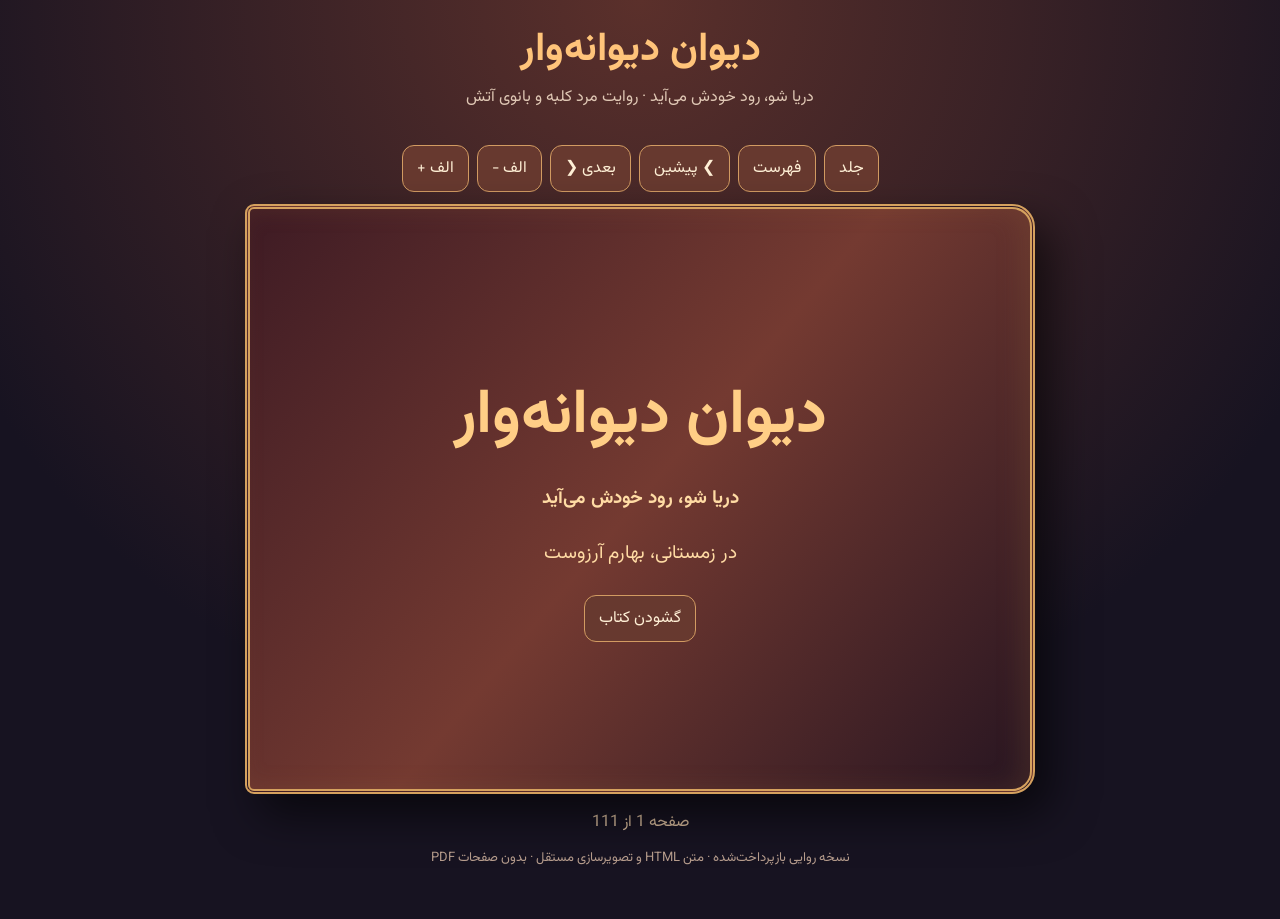
==== commit ccd2c3ad: "Open the revised first chapter from the Divan table of contents" ====
--- a/index.html
+++ b/index.html
@@ -1,15 +1 @@
-<!doctype html><html lang="fa-IR" dir="rtl"><head><meta charset="utf-8"><meta name="viewport" content="width=device-width,initial-scale=1"><title>دیوان دیوانه‌وار | دریا شو، رود خودش می‌آید</title><meta name="description" content="کتاب آنلاین مصور دیوان دیوانه‌وار؛ گفت‌وگوی مرد کلبه و بانوی آتش"><link href="https://fonts.googleapis.com/css2?family=Vazirmatn:wght@400;500;700;800&display=swap" rel="stylesheet"><style>:root{--sz:19px}*{box-sizing:border-box}body{margin:0;background:radial-gradient(circle at 50% 0,#5b302b,#171321 68%);color:#fff1dc;font-family:Vazirmatn,Tahoma,sans-serif}header{padding:15px 20px;text-align:center}header h1{margin:4px;color:#ffc47a;font-size:clamp(24px,4vw,40px)}header p{margin:0;color:#e0c8b5}main{max-width:1100px;margin:auto;padding:8px 14px 35px}.toolbar{display:flex;flex-wrap:wrap;justify-content:center;gap:8px;margin:12px}button{background:#67392f;color:#fff0d6;border:1px solid #d29b62;border-radius:12px;padding:10px 14px;font:inherit;cursor:pointer}button:hover{background:#9b5539}.book{perspective:1500px;display:flex;justify-content:center;min-height:590px}.sheet{background:#fff5df;color:#38271e;box-shadow:15px 20px 45px #0009,inset -10px 0 24px #a06c3b30;border-radius:9px 23px 23px 9px;width:min(100%,790px);min-height:570px;padding:clamp(18px,4vw,42px);transform-origin:right;transition:transform .42s;overflow:hidden}.sheet.turn{transform:rotateY(-78deg)}.sheet.cover{display:grid;place-items:center;text-align:center;background:linear-gradient(130deg,#3e1b24,#743a31,#271521);color:#ffdba4;border:5px double #d5a15e}.sheet h2{color:#7b402e;font-size:clamp(22px,3vw,31px);margin:12px 0}.sheet.cover h2{color:#ffce86;font-size:clamp(34px,6vw,62px)}.sheet p{font-size:var(--sz);line-height:2.35;text-align:justify}.sheet img{display:block;width:100%;height:auto;max-height:340px;object-fit:contain;border-radius:14px;background:#28334a;margin:12px auto 22px}.toc{display:grid;grid-template-columns:1fr 1fr;gap:8px}.toc button{text-align:right;background:#f6e2c4;color:#4c3028;border:1px solid #cba47b}.meta{text-align:center;color:#b89e8e;font-size:13px}.foot{text-align:center;margin:16px;color:#d8bb9c}.note{font-size:14px;color:#856c56!important}a{color:#ffcd84}@media(max-width:650px){.toc{grid-template-columns:1fr}.sheet{min-height:65vh}.sheet p{line-height:2.15}.book{min-height:65vh}} .story-illustration{width:100%;max-width:600px;margin:15px auto 20px;border:2px solid #c28c59;border-radius:16px;overflow:hidden;background:#2d1e21;box-shadow:0 10px 25px #0004}.story-illustration img{display:block;margin:0;width:100%;height:auto;max-height:none;object-fit:contain;border-radius:0}.story-illustration figcaption{padding:8px 12px;background:#fff0d8;color:#6b422b;font-size:13px} .sheet{overflow:visible;min-width:0}.sheet :is(p,h2,h3){overflow-wrap:anywhere}.sheet p.note{color:#6b5140!important}.book{touch-action:pan-y}button:focus-visible,summary:focus-visible{outline:3px solid #d47627;outline-offset:3px}.sheet h2:focus{outline:0}.chapter-scene{text-align:center}.chapter-scene .story-illustration{max-width:520px}.chapter-kicker{color:#6b5140;font-size:.875rem}.chapter-passage p{text-align:start}.chapter-passage [data-voice].is-speaking{background:#ffe0a6;color:#38271e;box-decoration-break:clone;-webkit-box-decoration-break:clone;border-radius:.2em}.audio-panel{width:min(100%,790px);margin:8px auto 20px;padding:12px 14px;border:1px solid #c79a70;border-radius:14px;background:#2d2028;color:#fff1dc}.audio-panel[hidden]{display:none}.audio-panel h2{font-size:1.125rem;margin:0 0 .35rem}.audio-panel p{margin:.4rem 0}.audio-controls{display:flex;gap:8px;flex-wrap:wrap}.audio-controls button{min-height:44px}.audio-controls button:disabled{cursor:default;opacity:.66}.audio-panel details{margin-top:.5rem}.audio-panel summary{cursor:pointer}.audio-panel ul{margin-block:.4rem}.sr-only{position:absolute;width:1px;height:1px;padding:0;overflow:hidden;clip-path:inset(50%);white-space:nowrap}
-@media(prefers-reduced-motion:reduce){.sheet{transition:none}.sheet.turn{transform:none}}
-</style></head><body><header><h1>دیوان دیوانه‌وار</h1><p>دریا شو، رود خودش می‌آید · روایت مرد کلبه و بانوی آتش</p></header><main><nav class="toolbar" aria-label="پیمایش کتاب"><button onclick="go(0)">جلد</button><button onclick="go(1)">فهرست</button><button onclick="move(-1)">❯ پیشین</button><button onclick="move(1)">بعدی ❮</button><button onclick="font(-1)" aria-label="کوچک کردن قلم">الف −</button><button onclick="font(1)" aria-label="بزرگ کردن قلم">الف +</button></nav><section class="audio-panel" id="chapter-audio" aria-labelledby="audio-heading" hidden>
-<h2 id="audio-heading">کتاب صوتی فصل اول</h2>
-<p id="audio-description"></p>
-<div class="audio-controls">
-<button type="button" id="audio-prev" aria-label="قطعهٔ صوتی قبلی" disabled>قطعهٔ قبلی</button>
-<button type="button" id="audio-play" aria-label="پخش صوت" aria-describedby="audio-description audio-status" disabled>پخش</button>
-<button type="button" id="audio-next" aria-label="قطعهٔ صوتی بعدی" disabled>قطعهٔ بعدی</button>
-</div>
-<p id="audio-status" role="status" aria-live="polite"></p>
-<audio id="audio-media" preload="none"></audio>
-<details id="pronunciation" hidden><summary>راهنمای تلفظ</summary><ul></ul></details>
-</section><section class="book" aria-label="صفحهٔ کتاب"><article class="sheet" id="sheet"></article></section><div class="foot"><span id="status" role="status" aria-live="polite"></span><p class="meta">نسخه روایی بازپرداخت‌شده · متن HTML و تصویرسازی مستقل · بدون صفحات PDF</p></div></main><script>const chapters=[{"t":"دود در میان برف؛ زنی در بندِ خانه","p":["باد، برف را به پهلوی کلبه می‌کوبید و درختان زیر بار سپیدی خم شده بودند. مرد هیزم‌شکن، با پالتویی که بوی چوب خیس می‌داد، پشت در ایستاد. از شکاف پنجره نور زردی بیرون می‌ریخت؛ نورِ خانه‌ای که هیچ‌کس در روستا نامش را نشنیده بود. پیش از آنکه دستش به حلقه در برسد، صدای زنی از آن سوی چوب بلند شد: «اگر گرسنه‌ای، وارد شو؛ اما پیش از خوردن، حرفی هست که باید بشنوی.»","زمستان بر شانه‌های جنگل نشسته بود و مردی که سالیان دراز با هیزم و کتاب روزگار می‌گذراند، در راه بازگشت رشته‌ای دود دید. آن سوی درختان، کلبه‌ای بود که دیروز نبود. مرد تبر را بر زمین گذاشت و به پنجره‌های روشن خیره شد. از دود، گرما را حدس زد؛ اما از گرما، صاحب خانه را نه.","زن در را گشود؛ گیسوان روشن، جامه‌ای به رنگ شرابِ انار و نگاهی که هم دعوت بود و هم هشدار. گفت: «در این خانه، آتش خاموش نمی‌شود؛ ولی هر روشنایی، نشانه رهایی نیست.» مرد پاسخ داد: «آتش اگر خانه را گرم کند، نعمت است؛ اگر خانه را زندان کند، چه؟»","زن گفت که سال‌هاست به طلسمی بسته شده است. یخچال کلبه هر بامداد پر می‌شود، بی‌آنکه کسی از بیرون چیزی بیاورد. شرطِ جادو این است که او خود غذا بپزد؛ و هر که از دست‌پختش بخورد، به سرنوشت این خانه گرفتار شود. زن می‌تواند در را بگشاید، اما از آستانه دور نمی‌شود.","زن از پشت در، مرد را زیر نظر داشت. او می‌توانست مانند هر رهگذر دیگری نان را بردارد، بخورد و بی‌خبر از بهای آن در خانه بماند؛ اما پرسشِ مرد درباره آزادی، چیزی در ذهن زن گشود که سال‌ها زیر تکرارِ روزها مدفون مانده بود. در این کلبه، جادو غذا می‌آفرید؛ ولی هیچ جادویی نمی‌توانست رضایتِ آگاهانه بیافریند.","مرد کلبه گفت: «من نه از نون می‌ترسم، نه از موندن. از این می‌ترسم که آدم، بی‌خبر از بهای یک انتخاب، اسمش رو خوشبختی بذاره.» بانوی آتش پاسخ داد: «پس بمان تا از گذشته‌ام بگویم؛ نه به حکم طلسم، فقط تا وقتی خودت بخواهی.»","مرد گرسنه بود. بوی نان تازه، از آشپزخانه تا درگاه می‌رسید. بااین‌همه دست به سفره نبرد. گفت: «اگر لقمه‌ای قرار است آزادی مرا بگیرد، باید پیش از خوردن، بهایش را بدانم. نیاز، حقیقت دارد؛ اما فریب را نباید با مهمان‌نوازی آراست.» زن برای نخستین بار لبخندی بی‌هراس زد.","آن شب مرد هیزمی بر آتش نهاد و کنار شومینه نشست. نه خود را ناجی زن خواند و نه زن را غنیمت سفرش. فقط گفت: «بگذار داستانت را بشنوم.» از همین جمله، فصلی آغاز شد که نه قصه فتح کلبه بود و نه قصه تصاحب بانوی آن؛ قصه شناختن بود.","برف آن‌قدر نرم می‌بارید که گویی جنگل می‌خواست رازِ خود را زیر سپیدی پنهان کند. مرد سال‌ها در این جنگل زیسته بود؛ درختان را می‌شناخت، صدای شکستن شاخه‌های خشک را از پای جانوران تمیز می‌داد، اما آن شب از میان کاج‌ها دودی برخاست که هیچ‌گاه پیش از آن ندیده بود.","مرد کلبه نگاهش را از شعله برداشت و گفت از کجا آمده‌ای؟ چه کسی تو را در این کلبه نگه داشته است؟» بانوی آتش: «نامی که روزگاری داشتم، هنوز از یادم نرفته؛ اما هر بار که می‌خواهم از گذشته سخن بگویم، ساعتِ بالای شومینه می‌ایستد. گویی کلبه نیز از یادآوری می‌ترسد.»","زن درِ یخچال را گشود. سیب‌های سرخ، شیر تازه، سبزی و نان گرم آنجا بود. مرد پرسید: «اگر هیچ‌کس غذا نخورد، چه می‌شود؟» زن گفت: «باز هم باید بپزم. این فرمان طلسم است. من در این خانه به فراوانی محکوم شده‌ام و از همین فراوانی، گرسنه آزادی‌ام.»","آن شب، مرد چیزی از سفره نخورد. زن نیز اصرار نکرد. همین خودداری ساده، نخستین شکاف را در دیوار نامرئی طلسم انداخت؛ یا دست‌کم چنین به نظر می‌رسید."],"img":"assets/scene-1.svg","cinematicCaption":"کلبهٔ برفی و چشم‌انداز زمستان از پشت پنجره","photo":"assets/images/04-snow-cabin.webp","photoWidth":596,"photoHeight":335},{"t":"جوانی، اَبَرنواختر و عطر بهارنارنج","p":["صبحِ بعد، مرد از خواب کوتاهی کنار شومینه برخاست. در قاب پنجره هنوز برف می‌بارید، ولی در گلدان کوچک کنار سماور، شاخه‌ای نارنج شکوفه داده بود. زن گفت نمی‌داند این گل از کجا آمده؛ همان‌گونه که نمی‌دانست یخچال کلبه چگونه هر صبح پر می‌شود. مرد شکوفه را بو کشید و گفت: «گاهی آدم در زمستون هم دلش بهار می‌خواد.»","مرد گفت: «تمام روزگارم لحظه‌ای است. من کجا یک روز زیستم؟ من طفلی تازه متولد شده‌ام که آبستن خویشم. کی و کجا از این منیت فارغ می‌شوم، نمی‌دانم؛ اما خوب می‌دانم زیستن را دوست دارم.» بانو شعله را نگریست؛ گویی در آن، کودکی و پیری هم‌زمان می‌رقصیدند.","مرد از جوانی گفت؛ از روزگاری که چون خواب می‌گذرد و از فرصتی که ناگهان دیر می‌شود. اما اصرار داشت که عمر را نباید تنها به شمار روزها سنجید. گاه یک لحظه شناخت، از سالیانِ بی‌تأمل زنده‌تر است. گفت: «سراسر خورشید جوشانم و دلم می‌خواهد اَبَرنواختری کوچک شوم.»","بانو نخست «ابر» را ابرِ باران پنداشت. مرد خندید: «نه، اَبَر به معنای بزرگ؛ اَبَرنواختر، انفجار ستاره. اما حالا که گفتی باران، دلم باران بی‌دغدغه می‌خواهد، لطافت بهاری و بوی عطر بهارنارنج.» زن پنجره را اندکی گشود و سرمایی لطیف با گرمای شومینه آمیخت.","مرد با نوک انگشت بخار روی شیشه را پاک کرد. دوردست، آسمان چنان صاف بود که گویی ستاره‌ها نیز از سرمای جنگل به خود می‌لرزیدند. گفت: «عمر رو گاهی به اشتباه، ردیفِ روزهای پشت سر هم می‌دونیم. اما من هنوز دارم خودم رو به دنیا می‌آرم. حتی اگر موهام سفید بشه، این زایش تموم نمی‌شه.»","بانوی آتش پرسید: «پس دلت برای جوانی تنگ نمی‌شه؟» مرد گفت: «برای فرصت‌هایی که بی‌فکر از دست دادم، چرا. اما نمی‌خوام جوانی رو در قاب نگه دارم. می‌خوام هنوز بتونم از عطر یه شکوفه، شگفت‌زده بشم.»","مرد ادامه داد: «نه از جوانی گریزانم، نه در پی بازگرداندن آن. اگر هر دم آبستن خویشم، هنوز تولد ادامه دارد.» بانو پرسید: «پس کدام روز را می‌خواهی دوباره زندگی کنی؟» مرد پاسخ داد: «تمام روزگارم لحظه‌ای است؛ چرا یک روز را جدا کنم؟»","زن دریافت که در برابرش مردی نشسته که از پایان عمر سخن نمی‌گوید؛ از امکانِ بی‌پایانِ آغاز سخن می‌گوید. بیرون زمستان بود و در خیال مرد، شکوفه‌های بهارنارنج بی‌اجازه می‌روییدند.","مرد کلبه نگاهش را از شعله برداشت و گفت دلم باران بی‌دغدغه می‌خواهد؛ لطافت بهاری و بوی عطر بهارنارنج. نه برای آنکه زمستان را انکار کنم، برای آنکه در زمستان نیز توان رؤیا داشتن را از دست ندهم.»","زن برای نخستین بار دانست که مرد از اَبَرنواختر سخن گفته است، نه از ابری در آسمان. از ستاره‌ای که عظمتش را در انفجار می‌نمایاند و بااین‌همه دلِ مرد، از آن همه شکوه، تنها بارانی آرام طلب می‌کرد.","مرد کلبه لحظه‌ای مکث کرد و ادامه داد من کجا یک روز زیستم؟ تمام روزگارم لحظه‌ای است. من طفلی تازه متولد شده‌ام که آبستن خویشم. کی از منیت فارغ شوم، نمی‌دانم؛ اما زیستن را دوست دارم، و این دوست داشتن را با هیچ نام دیگری معاوضه نمی‌کنم.»","بانو فنجان‌ها را شست. مرد تا دیرهنگام به شکوفه نارنج نگاه می‌کرد؛ نه به امید آنکه بهار را مالک شود، بلکه به شوق آنکه هنوز می‌توانست بویش را دریابد."],"img":"assets/scene-2.svg","cinematicCaption":"چای و گفت‌وگوی آغازین در کلبه","photo":"assets/images/03-tea-winter.webp","photoWidth":596,"photoHeight":335},{"t":"دوست داشتن؛ زبانی مستقل","p":["در آن ساعت، زن کتابی کهنه از قفسه بیرون کشید. روی جلدش واژه «عشق» با خطی درشت نوشته شده بود. مرد نگاهی به کتاب انداخت و گفت: «از عنوانش نترس؛ از این بترس که آدم‌ها گاهی برای تملک، اسم قشنگ انتخاب می‌کنن.» زن کتاب را بست، اما پرسشی در چشم‌هایش باقی ماند.","بانو گفت: «شاید عشق، مقدمه دوست داشتن باشد؛ شورِ ناپخته‌ای که به بلوغ می‌رسد.» مرد بی‌درنگ سر برداشت: «عشق مقدمه دوست داشتن نیست، بانو. عشق الفبای دوست داشتن نیست. دوست داشتن خودش زبانی مستقل و لغت‌نامه‌ای کامل است.»","مرد گفت: «دوست می‌داری که آرام گیری و جهان از آرامشت متبلور می‌شود. اما در آن عاشقیِ زمینی که من نقد می‌کنم، خود را محق می‌دانی؛ دیگری باید تو را درک کند، پا به پایت در جهانی که نمی‌شناسد همراه شود و خواسته‌هایش را به نام عشق قربانی کند.»","«در عشقِ تملک‌جو، عاشق شخصی و در پی وصالی؛ در دوست داشتن، صفات را دوست می‌داری. از لطافت رود، از بخشندگی دریا، از گرمای آتش و از حقیقت زمستان لذت می‌بری، بی‌آنکه بخواهی ماهیتشان را به فرمان خود درآوری.»","زن گفت: «تو با واژه عشق سرِ ستیز داری؟» مرد پاسخ داد: «با واژه نه؛ با این عادتی که به اسم عشق، حقِ انتخاب دیگری رو می‌بلعه. من می‌گم دوست داشتن رو باید از اول، مستقل فهمید. نمی‌شه اول کسی رو در بند کشید و بعد اسمِ باز کردن بندش رو بلوغ گذاشت.»","آنچه میانشان می‌گذشت به هیچ محکمه‌ای شباهت نداشت؛ زن گاهی مخالفت می‌کرد، مرد گاهی سخنش را دقیق‌تر می‌ساخت. در این گفت‌وگو کسی پیِ پیروزی نبود. پرسش‌ها در هوای گرم کلبه می‌چرخیدند و با هر پاسخ، معنای تازه‌ای می‌یافتند.","بانو پرسید: «آیا نمی‌توان عاشق بود و آزاد گذاشت؟» مرد پاسخ داد: «ممکن است کسی نام آن احساس را عشق بگذارد؛ من با واژه‌ها جنگ ندارم، با تقدیسِ اسارت جنگ دارم. آنچه من دوست داشتن می‌نامم، شاخه‌ای از عشق نیست. عشقِ خودخواه، شاخه خشکیده‌ای از درخت تنومند دوست داشتن است که باید هرس شود.»","مرد ادامه داد: «گاه گذاشتن و رفتن، عین دوست داشتنی عمیق است. نه از سر بی‌مهری، بلکه از آن رو که هر دو می‌دانند نزدیکیِ بی‌حد، ماهیت یکی را می‌سوزاند.» بانو به شعله نزدیک شد و فهمید که آتش نیز برای روشن ماندن، به فاصله نیاز دارد.","مرد کلبه نگاهش را از شعله برداشت و گفت در دوست داشتن، تو روی خودت کار می‌کنی که دریا شوی؛ اما در عاشقیِ مالکانه، این دریاست که خروشانی می‌کند و می‌خواهد به رود برسد، و وقتی به رود می‌رسد چیزی از رود باقی نمی‌گذارد؛ همه‌اش دریاست.»","بانوی آتش فنجانش را بر میز نهاد و گفت اگر دوست داشتن زبانی مستقل است، چگونه واژه‌هایش را می‌آموزیم؟» مرد کلبه: «از پذیرفتن حقیقتِ هر چیز. از آنکه بدانی رود باید جاری باشد، شمع می‌سوزاند، زمستان سرد است و آدمی حق دارد خود را از سرما نگاه دارد.»","مرد کلبه لحظه‌ای مکث کرد و ادامه داد در دوست داشتن لذت نگاه کردن هست. دوست داشتن را بیاموز که همه چیز است. عشقِ خودخواه، دوست داشتن را به ابتذال می‌کشاند؛ من با نامِ عشق، آنچه را در عمل اسارت می‌آورد تطهیر نمی‌کنم.»","زن کتاب را دوباره در قفسه گذاشت. این بار، پیش از بستن در، زیر لب گفت: «شاید باید لغت‌نامه تازه‌ای بنویسیم.» مرد گفت: «نه از صفر؛ از دیدن آنچه همیشه جلوی چشم‌مان بوده.»"],"img":"assets/scene-3.svg","cinematicCaption":"گفت‌وگو کنار شومینه","photo":"assets/images/02-fireplace-dialogue.webp","photoWidth":596,"photoHeight":336},{"t":"رود را در قاب زندانی مکن","p":["آفتاب کم‌جان زمستان، خط باریکی بر کف کلبه کشیده بود. مرد کنار پنجره نشست و با انگشت مسیر رودی را نشان داد که از میان درختان می‌گذشت. زن گفت: «این رود آخرش کجا می‌ره؟» مرد بی‌آنکه نگاهش را از آب بردارد، پاسخ داد: «بیا اول ببینیم چرا باید بره.»","مرد از کنار پنجره، رودِ زیر یخ را نشان داد: «رود را می‌نگری که با همه وجود در کوه و دشت جاری می‌شود، سنگ‌های کوچک و بزرگ را نرم و صیقلی می‌کند. تو از جرعه‌ای از آن مست می‌شوی. اما عاشقِ مالک، می‌خواهد تمام رود را در قاب عکسی برای خود نگه دارد.»","«در قاب، زیبایی رود برای تو می‌ماند، اما روح جاری‌اش اسیر می‌شود. رودِ ساکن، دیگر رودِ سرخوش نیست. تو آن را برای داشتنِ منظره‌ای زیبا خاموش کرده‌ای و بعد نام این خاموشی را وصال گذاشته‌ای.»","بانو پرسید: «اگر رود خود خواست بماند چه؟» مرد گفت: «رود لیوانی آب نیست که در دریا بریزد و تمام شود. رود به دریا می‌ریزد و همچنان رود است؛ پیوسته می‌آید، می‌بخشد، تازه می‌شود و فصلی دیگر از زندگی را تجربه می‌کند.»","بانوی آتش گفت: «پس وقتی رود به دریا می‌رسه، هویتش از بین نمی‌ره؟» مرد خندید: «رود که لیوان آب نیست، بانو! یک‌بار نمی‌ریزه که تموم بشه. تا سرچشمه هست و راه هست، جاریه. رسیدنش به دریا، پایانش نیست؛ فصل تازه‌ای از زندگیشه.»","مرد ادامه داد: «دریا هم اگر دریا باشه، رود رو به خاطر خودش نمی‌خواد. با خورشید دوستی می‌کنه، بخار می‌شه، به ابر و بارون راه می‌ده. دریا می‌فهمه که بخشندگی فقط دریافت کردن نیست؛ گاهی باید از خودت بگذری تا چیزی دور از تو جان بگیره.»","«رود رها و آزاد می‌رود؛ می‌رود و می‌رود تا به دریا برسد. تو دریا باش و عاشقی کن، رود خودش با همه وجود به تو می‌پیوندد. وسعت دریا شاید هدیه تلاش رود باشد و تازگی و جوانی رود، پاداش دریا.»","بانو گفت: «اما اگر رودِ مورد نظرت به دریای تو نریخت؟» مرد خندید: «آیا دریا از نریختن یک رود نگران نابودی است؟ دریا که شوی، صدای رود از دوردست هم زیباست. گاه بخار می‌شوی، ابر می‌شوی و باران می‌شوی و بی‌چشمداشت رود را جوان‌تر می‌کنی.»","«اگر دریایی نباشد، این چرخه در تصویر ما کامل نمی‌شود. اگر ابری نباشد، بارانی نیست و اگر بارانی نباشد، رودی نیست. وصال همیشه به معنای در آغوش گرفتن نیست؛ گاه در بارانی است که از دور بر سرچشمه می‌بارد.»","«دریا شو، بانوی آتش. رودخانه خودش می‌آید. وقتی دریا شدی، مکانی برای آرامش و رشد هزاران موجودی؛ دیگر تنها از خودت نیستی، دنیایی از توست و تو از دنیایی.»","مرد کلبه نگاهش را از شعله برداشت و گفت اگر تو دریا شدی و رود مورد نظرت به تو نریخت، چه؟ آیا واقعاً دریا از نریختن یک رود به خودش نگران نابودی است؟ دریا که می‌شوی، صدای رود حتی از دوردست برایت زیباست.»","بانوی آتش فنجانش را بر میز نهاد و گفت پس دریایی که به رود نمی‌رسد، چگونه دوست داشتنش را نشان می‌دهد؟» مرد کلبه: «گاهی بخار می‌شود، ابر می‌شود، باران می‌شود و به رود می‌پیوندد؛ رود را جوان‌تر و قوی‌تر می‌کند، بی‌هیچ چشمداشتی.»","مرد کلبه لحظه‌ای مکث کرد و ادامه داد تو مکانی برای آرامش و رشد و نمو هزاران موجود و گیاه و رودی. تو دیگر خودت نیستی که دنیایی از توست؛ تو از دنیایی. یاد می‌گیری با خورشید و زمین و رود دوستی کنی تا زنده بمانی و زندگی بدهی.»","بانو به رود نگاه کرد. اکنون می‌دانست که دریا در اندیشه مرد، ظرفی برای جمع‌آوری رودها نبود؛ جهانی بود که از بخشندگی جان می‌گرفت، نه از شمار آنچه به تصرف درآورده است.","از پشت شیشه، رود همچنان می‌رفت. هیچ‌کدام نمی‌دانستند دریا چقدر دور است؛ اما دیگر دوری را به معنای بی‌پیوندی نمی‌گرفتند."],"img":"assets/scene-4.svg","cinematicCaption":"رود و دریا در چشم‌انداز پنجرهٔ کلبه","photo":"assets/images/06-river-sea.webp","photoWidth":596,"photoHeight":335},{"t":"زمستان پشت پنجره؛ فاصله‌ای به اندازه خرد","p":["هیزم‌ها با صدایی خشک شکستند. باد از پنجره نیمه‌باز به اتاق می‌دوید و شعله را یک‌سو می‌کشاند. زن شالش را دور شانه جمع کرد؛ مرد برخاست و بی‌شتاب دستگیره پنجره را گرفت. گفت: «حالا می‌خوام از خود زمستون برات بگم.»","باد سرد از پنجره به درون پیچید. مرد چند هیزم بر شومینه نهاد و گفت: «در زمستانی، بهارم آرزوست.» سپس پنجره را بست و دست‌هایش را برابر آتش به هم مالید. رو به بانو پرسید: «آیا چون برای رهایی از سوز زمستان پنجره را بستم، زمستان را درنمی‌یابم یا دوست ندارم؟»","«زمستان در پس پنجره زیبا و دوست‌داشتنی است. قبول واقعیت ذاتی هر چیز، پیش از دیوانگی و جنونِ عشق می‌آید. من برای لذت بردن از حضور زمستان، حصاری از گرما میان خود و او می‌کشم. وصالی در کار نیست، اما دوست داشتن عالی است.»","بانو به شیشه مه‌گرفته دست کشید. مرد گفت: «آیا زمستان راضی است مرا بی‌آتش در آغوش بگیرد؟ زمستان ماهیت خود را دارد و من تنِ آسیب‌پذیر خود را. اگر از سر شیدایی خود را به سرمای کشنده بسپارم، نه زمستان مهربان‌تر شده و نه من خردمندتر.»","بانو گفت: «اگر پنجره رو باز بذاریم، سرمای زمستون اتاق رو می‌گیره؛ اگر ببندیم، صداش رو کمتر می‌شنویم.» مرد پاسخ داد: «قرار نیست برای دوست داشتنِ یک چیز، همه فاصله‌ها رو برداریم. پنجره رو می‌بندم و هنوز برف رو می‌بینم. من زمستون رو از پشت همین شیشه هم با تمام وجود دوست دارم.»","در آن لحظه، شیشه‌ای که هم مانع بود و هم امکان به چشم می‌آمد: سرما را بیرون نگاه می‌داشت و زیبایی‌اش را در قاب پنجره به خانه می‌آورد. شاید بعضی مرزها برای بریدنِ پیوند ساخته نشده باشند؛ برای آن ساخته شده باشند که پیوند دوام آورد.","«آب و آتش اگر بی‌ملاحظه به هم نزدیک شوند، یکی را قربانی می‌کنند. کویر و دریا، خورشید و آب‌ها، کوه و دره، گاه با یک گام فاصله زیباتر می‌مانند. دوست داشتن، احترام به همین فاصله است.»","بانو گفت: «پس فاصله، همیشه جدایی نیست.» مرد پاسخ داد: «گاه فاصله، شیوه نگهداریِ پیوند است؛ همان شیشه نازکی که زمستان را زمستان می‌گذارد و ما را زنده.»","مرد کلبه نگاهش را از شعله برداشت و گفت سوز هوا را دوست دارم؛ عطر عشق می‌دهد. زمستان برای من یا من برای زمستان؟ زمستان را عاشقی نتوان کرد با هیزمی در دل آتش. آیا زمستان راضی است تو را بی‌آتش در آغوش بگیرد؟»","بانوی آتش فنجانش را بر میز نهاد و گفت پنجره را بستی، اما هنوز به برف نگاه می‌کنی.» مرد کلبه: «همین است! من زمستان را دوست دارم، نه آنکه بخواهم زمستان را درون رگ‌هایم زندانی کنم. برای تماشای زیبایی‌اش باید زنده بمانم.»","مرد دست‌هایش را نزدیک آتش گرفت. بیرون، دانه‌های برف روی شیشه نشستند؛ درون، شعله‌ها بر دیوار رقصیدند. میان این دو جهان، تنها یک پنجره بود؛ پنجره‌ای که هم مرز بود و هم امکان دیدار.","شیشه میانشان و زمستان باقی ماند. زن دست بر آن گذاشت و برای نخستین بار، به جای حسرتِ آن سوی پنجره، قدرِ گرمای این سویش را دانست."],"img":"assets/scene-5.svg","cinematicCaption":"بانوی آتش در کنار پنجرهٔ کلبه","photo":"assets/images/01-winter-window.webp","photoWidth":596,"photoHeight":336},{"t":"محاکمه شمع و پروانه","p":["روی طاقچه شمعی روشن بود. پروانه‌ای کوچک، گاه به روشنایی نزدیک می‌شد و گاه به تاریکی عقب می‌نشست. زن لبخند زد و گفت: «انگار قصه‌های قدیمی دوباره شروع شده.» مرد چشم به بال‌های لرزان دوخت و گفت: «شاید وقتش رسیده پایان اون قصه‌ها رو عوض کنیم.»","شمعی بر طاقچه می‌سوخت و پروانه‌ای به گرد آن می‌گشت. مرد گفت: «شمع می‌سوزد، زیرا ماهیتش این است. پروانه اما اگر برای اثبات عشق خود را در آتش افکند، چرا باید شمع را مقصر بدانیم؟ ماهیت سوزاندن شمع یا بی‌پروایی پروانه؟»","«قرن‌ها سوختن پروانه را نشانه عشق دانسته‌اند. من می‌پرسم چرا باید کسی بمیرد تا ثابت کند نور را دوست دارد؟ پروانه می‌تواند یک گام دورتر بایستد، نور را تماشا کند و فردا دوباره بازگردد. سوختن، الزاماً رهایی از خویش نیست.»","«گاهی انسان با لطمه زدن به خود، دیگری را منفور می‌کند. می‌گوید: برای تو سوختم، پس به من بدهکاری. این فداکاری نیست؛ تبدیلِ رنجِ خودخواسته به ابزار مالکیت و طلبکاری است.»","مرد گفت: «فرض کن پروانه از شمع دور بشه و زنده بمونه. چه چیزی از زیباییِ شمع کم می‌شه؟ هیچ. چه چیزی از دوست داشتن پروانه؟ هیچ. فقط فردا هم فرصت داره نور رو ببینه. چرا ما مرگ رو از زندگی شاعرانه‌تر فرض می‌کنیم؟»","بانوی آتش به بال‌های ظریف حشره نگاه کرد. نه شمع را خاموش کرد و نه پروانه را به سوی شعله راند. تنها پنجره کوچک بالای طاقچه را گشود تا راهی برای پرواز باشد. مرد گفت: «بعضی وقت‌ها دوست داشتن، فقط باز گذاشتنِ راهه.»","بانو گفت: «اما مگر در شعر و عرفان، سوختن نماد رهایی از خودخواهی نیست؟» مرد پاسخ داد: «نماد را می‌فهمم؛ اما وقتی استعاره به دستور زندگی تبدیل شود، می‌تواند جان انسان را بگیرد. من نمی‌خواهم زیبایی شعر، کج‌فهمی رفتار را مقدس کند.»","زن شمع را از مسیر پرواز پروانه دور کرد. نه برای خاموش کردن نور، بلکه برای آنکه تماشا به فاجعه نینجامد. مرد گفت: «دلربا باش و دوست بدار. دوست داشتن را بیاموز که همه چیز است.»","مرد کلبه نگاهش را از شعله برداشت و گفت پروانه رها نمی‌شود از خویشتن در کنار شمع؛ پروانه نمادی از کج‌فهمی انسان‌هاست که با لطمه به خود، دیگری را منفور می‌کنند. شمع چه تقصیری دارد که ماهیتش سوزاندن است؟»","بانوی آتش فنجانش را بر میز نهاد و گفت پس در افسانه ما، پروانه چه می‌کند؟» مرد کلبه: «اگر خردمند باشد، یک گام فاصله می‌گیرد. نه نور را انکار می‌کند و نه جانش را برای اثبات علاقه‌اش از دست می‌دهد.»","مرد نگفت که هیچ‌کس نباید فداکاری کند؛ گفت فداکاری را نباید با نابودیِ بیهوده یکی گرفت. این تفاوت در تمام کلبه پیچید، چنان‌که گویی خود شومینه نیز از بارِ افسانه‌ای که بر دوشش نهاده بودند سبک شد.","پروانه سرانجام بر لبه کتاب نشست. شمع همچنان روشن بود؛ این بار بی‌آنکه قصه برای زیبا شدن، محتاج خاکستر باشد."],"img":"assets/scene-6.svg","cinematicCaption":"شعله‌های شومینه و گفت‌وگوی شمع و پروانه","photo":"assets/images/02-fireplace-dialogue.webp","photoWidth":596,"photoHeight":336},{"t":"آب، هیزم و حرمت مسیر","p":["بانو برای مهمانش آب آورد؛ نه از خوراک افسون‌شده، بلکه از کوزه‌ای که مرد خود از چشمه پر کرده بود. در همان هنگام، هیزمی در شومینه فرو ریخت و جرقه‌ای به هوا پرید. مرد میان لیوان و شعله نگاه گرداند و گفت: «ببین، نه آب مقصر تشنگی ماست، نه چوب مقصر سرمای این جنگل.»","مرد فنجان چای را برداشت: «نوشیدن آب نیاز است و نباید تراژدی باشد. آب برای نوشیده شدن است؛ تمام شدنش در لیوان، مرگِ معنای آن نیست. به بقای دیگری یاری می‌رساند. اما نوشیدنِ بجا، با نابود کردنِ بیهوده یکی نیست.»","هیزمی در شومینه شکست. مرد ادامه داد: «چوب می‌سوزد و گرمایش شاید زندگی کسی را نجات دهد. پس نه هر سوختنی مذموم است و نه هر سوختنی ستودنی. جایگاه، اختیار و اثرِ آن دگرگونی اهمیت دارد.»","«دختری ممکن است آزادانه با انسانی که دوستش دارد زندگی مشترک بسازد، مادر شود، بدنش دگرگون شود و سال‌ها مسئولیت پرورش کودکی را بپذیرد. این انتخاب می‌تواند سرشار از معنا و فداکاری باشد؛ اما مادر شدن نه تکلیف همه زنان است و نه تنها مسیر تعالی آنان.»","بانوی آتش گفت: «پس فداکاری وقتی ارزش داره که آدم خودش انتخابش کرده باشه؟» مرد پاسخ داد: «اختیار شرط مهمیه، اما کافی نیست. باید دید رنج به چه کار می‌آد، چه کسی ازش بهره می‌بره و آیا می‌شد بدون آسیبِ بیهوده هم به همون خیر رسید.»","در این گفت‌وگو دو حقیقت کنار هم قرار می‌گرفت: کودکانی که بی‌گناه و هم‌ارزش به جهان می‌آیند، و مسیرهایی که ممکن است یکی آکنده از رضایت و دیگری آکنده از خشونت باشد. کرامت کودک، هرگز خشونتِ مسیر را توجیه نمی‌کند؛ و رنجِ تحمیل‌شده را نمی‌توان به نام تعالی بر قربانی ستود.","«و دختری دیگر ممکن است قربانی تجاوز پدر خویش شود و از آن خشونت باردار گردد. کودکی که از چنین جنایتی زاده می‌شود، همان اندازه معصوم و سزاوار حرمت است که هر کودک دیگر. اما برابریِ کرامت دو کودک، هرگز به معنای برابریِ اخلاقیِ دو مسیر نیست.»","«در یکی اختیار و رضایت حضور دارد؛ در دیگری حرمت انسان شکسته شده است. هیچ‌کس حق ندارد خشونت را به نام تکامل یا فداکاری توجیه کند. پس ابتدا و انتها را رها مکن، اما بدان که مسیر واژه‌ها نیز بسیار مهم است.»","بانو آهسته گفت: «پس حقیقت را نمی‌توان تنها از نتیجه شناخت.» مرد پاسخ داد: «آری. مسیر، خود بخشی از حقیقت است؛ آنچه به مقصد می‌رسد، بدون آنچه در راه بر انسان گذشته، کامل فهمیده نمی‌شود.»","مرد کلبه نگاهش را از شعله برداشت و گفت ابتدا و انتها را رها نکن، اما مسیر واژه‌ها نیز بسیار مهم است. دو کودک، هر دو معصوم‌اند؛ بااین‌همه نمی‌توان گفت دو مسیری که به تولدشان انجامیده، از حیث اختیار و حرمت انسانی یکسان بوده است.»","بانوی آتش فنجانش را بر میز نهاد و گفت پس دگرگونی، به‌خودی‌خود تعالی نیست؟» مرد کلبه: «نه. باید دید چه کسی انتخاب کرده، چه کسی آسیب دیده و چه چیزی به زندگی افزوده شده است. چوب در جای خود می‌سوزد و گرما می‌دهد؛ جنگل نیز ممکن است بسوزد، اما این دو را نباید با یک ستایش توصیف کرد.»","زن در اندیشه فرورفت. طلسم کلبه نیز نوعی دگرگونی بود: خوراک، مهمان را از رهگذر به زندانی تبدیل می‌کرد. آیا فراوانیِ سفره می‌توانست فقدانِ اختیار را جبران کند؟ پاسخ، در سکوتِ هر دو آشکار بود.","زن به دست‌های خود نگاه کرد؛ دست‌هایی که به فرمان طلسم غذا می‌پختند. اندیشید آیا روزی خواهد رسید که پختن برای او انتخاب باشد، نه اجبار."],"img":"assets/scene-7.svg","cinematicCaption":"بانوی آتش در آشپزخانهٔ افسون‌شده","photo":"assets/images/05-enchanted-kitchen.webp","photoWidth":596,"photoHeight":335},{"t":"لیوان آب در قاب؛ طلسمِ انتخاب","p":["شبِ سوم، سکوت کلبه سنگین‌تر شده بود. زن غذایی تازه پخته بود، اما ظرف مرد همچنان خالی ماند. روی دیوار، تصویر لیوانی آب آویخته بود؛ تصویری که از روز نخست در آنجا بود و هیچ‌کس نمی‌دانست چه کسی آن را کشیده است. مرد به قاب نگاه کرد و لبخندی محو بر لبش نشست.","مرد به تصویری از لیوان آب بر دیوار نگاه کرد: «شاید دوست داشتن مانند تصویر لیوانی آب در قاب باشد. با دیدنش سیراب نمی‌شوی، اما ممکن است بالغ‌ترین احساسات زیبای بشری را تجربه کنی. البته اگر تشنه باشی، باید آب واقعی بنوشی؛ دوست داشتن، انکار نیاز نیست.»","«فرق است میان رفع نیاز و میلِ تصاحب. کسی که باغی را دوست دارد، لازم نیست گل‌هایش را بچیند. کسی که رود را دوست دارد، نباید جاری بودنش را از او بگیرد. می‌توان زیبایی را دریافت، بی‌آنکه آن را مصرف یا محبوس کرد.»","بانو به یخچال افسون‌شده نگریست. هنوز پر از نان و میوه بود؛ سفره‌ای که پایان نداشت و آزادی‌ای که پشت آن پنهان می‌شد. پرسید: «اگر روزی غذای مرا بخوری، در این خانه خواهی ماند. آیا این ماندن، دوست داشتن است؟»","زن گفت: «اگه یک روز از اینجا آزاد بشم و راهی دیگه انتخاب کنم، باز هم من رو دوست خواهی داشت؟» مرد بی‌آنکه در پاسخ شتاب کند، به شعله نگاه کرد. سپس گفت: «اگه دوست داشتن رو فقط تا وقتی بخوام که کنار من بمونی، از همون اول اسمِ اشتباهی روش گذاشتم.»","بانو دستش را بر درگاه آشپزخانه گذاشت. برای نخستین بار به این اندیشید که شاید طلسم کلبه با غذایی جادویی آغاز شده، اما تداومش از ترسِ تنها ماندن نیرو گرفته باشد. این هنوز پاسخی قطعی نبود؛ تنها پرسشی تازه بود که می‌توانست سرآغازِ رهایی باشد.","مرد پاسخ داد: «نه اگر بهایش را از من پنهان کنی؛ و نه اگر تنها از ترس تنهایی تو باشد. آنچه به اجبار به دست آید، حتی اگر شکل وصال داشته باشد، روح دوست داشتن را ندارد.»","زن گفت: «پس اگر از طلسم من آگاه شوی و باز هم روزی بمانی؟» مرد گفت: «آن روز باید ببینیم ماندن، انتخاب آزادانه است یا نامی زیبا بر زنجیری که نمی‌بینیم. من نه برای فتح تو آمده‌ام و نه برای آنکه از سوختنم افسانه بسازی.»","پشت پنجره، رود همچنان در زیر یخ‌ها راه می‌رفت. زن دریافت که شاید کلید رهایی‌اش نه در شکستن در، که در شناختنِ تفاوت میان دعوت و اسارت نهفته باشد. مرد برخاست تا هیزم دیگری بر آتش بگذارد؛ و داستان، بی‌آنکه راز خود را یکباره فاش کند، ادامه یافت.","مرد کلبه نگاهش را از شعله برداشت و گفت شاید دوست داشتن مانند تصویر لیوانی آب در قاب عکسی زیباست؛ با نوشیدن تصویر سیراب نمی‌شوی، ولی با دیدنش شاید بالغ‌ترین احساسات زیبای بشری را تجربه کنی. اگر تشنه‌ای، آب واقعی بنوش؛ این بدیهی است و نباید تراژدی باشد.»","بانوی آتش فنجانش را بر میز نهاد و گفت پس اگر روزی بخواهم از این کلبه بیرون بروم و تو در آن بمانی؟» مرد کلبه: «اگر آزاد باشی، رفتنت نیز می‌تواند دوست‌داشتنی باشد. من برای آنکه خودم را صاحب تو بدانم، آزادی‌ات را از تو نمی‌گیرم.»","نیمه‌شب گذشته بود. یخچال جادویی هنوز پر بود. زن در کلبه هنوز اسیر بود. مرد نیز هنوز از غذای او نخورده بود. اما چیزی در سکوت آن خانه تغییر کرده بود: برای نخستین بار، کسی به جای پرسیدنِ راهِ داشتنِ زن، از راهِ آزاد شدنش پرسیده بود.","مرد چراغ را کم‌نور کرد. زن در آستانه آشپزخانه ایستاد و به دری نگاه کرد که هرگز نتوانسته بود از آن بگذرد. پرسش تازه‌ای در دلش جوانه زده بود: اگر کسی مرا دوست بدارد، آیا به من کمک می‌کند از اینجا بروم، حتی اگر دیگر بازنگردم؟"],"img":"assets/scene-8.svg","cinematicCaption":"فنجان چای و سکوت میان دو شخصیت در کلبه","photo":"assets/images/03-tea-winter.webp","photoWidth":596,"photoHeight":335}];
-</script><script src="assets/chapter1/reader.js"></script></body></html>+<!doctype html><html lang="fa" dir="rtl"><head><meta charset="utf-8"><meta name="viewport" content="width=device-width,initial-scale=1"><title>دیوان دیوانه‌وار | دریا شو، رود خودش می‌آید</title><meta name="description" content="کتاب آنلاین مصور دیوان دیوانه‌وار؛ گفت‌وگوی مرد کلبه و بانوی آتش"><link href="https://fonts.googleapis.com/css2?family=Vazirmatn:wght@400;500;700;800&display=swap" rel="stylesheet"><style>:root{--sz:19px}*{box-sizing:border-box}body{margin:0;background:radial-gradient(circle at 50% 0,#5b302b,#171321 68%);color:#fff1dc;font-family:Vazirmatn,Tahoma,sans-serif}header{padding:15px 20px;text-align:center}header h1{margin:4px;color:#ffc47a;font-size:clamp(24px,4vw,40px)}header p{margin:0;color:#e0c8b5}main{max-width:1100px;margin:auto;padding:8px 14px 35px}.toolbar{display:flex;flex-wrap:wrap;justify-content:center;gap:8px;margin:12px}button{background:#67392f;color:#fff0d6;border:1px solid #d29b62;border-radius:12px;padding:10px 14px;font:inherit;cursor:pointer}button:hover{background:#9b5539}.book{perspective:1500px;display:flex;justify-content:center;min-height:590px}.sheet{background:#fff5df;color:#38271e;box-shadow:15px 20px 45px #0009,inset -10px 0 24px #a06c3b30;border-radius:9px 23px 23px 9px;width:min(100%,790px);min-height:570px;padding:clamp(18px,4vw,42px);transform-origin:right;transition:transform .42s;overflow:hidden}.sheet.turn{transform:rotateY(-78deg)}.sheet.cover{display:grid;place-items:center;text-align:center;background:linear-gradient(130deg,#3e1b24,#743a31,#271521);color:#ffdba4;border:5px double #d5a15e}.sheet h2{color:#7b402e;font-size:clamp(22px,3vw,31px);margin:12px 0}.sheet.cover h2{color:#ffce86;font-size:clamp(34px,6vw,62px)}.sheet p{font-size:var(--sz);line-height:2.35;text-align:justify}.sheet img{display:block;width:100%;height:auto;max-height:340px;object-fit:contain;border-radius:14px;background:#28334a;margin:12px auto 22px}.toc{display:grid;grid-template-columns:1fr 1fr;gap:8px}.toc button,.toc .chapter-review-link{text-align:right;background:#f6e2c4;color:#4c3028;border:1px solid #cba47b}.toc .chapter-review-link{display:block;padding:10px 14px;border-radius:12px;background:#ffe6b9;border-color:#ae6b37;color:#562d1e;text-decoration:none;line-height:1.45}.chapter-review-link:hover{text-decoration:underline}.chapter-review-link:focus-visible,.previous-edition:focus-visible{outline:3px solid #9c532a;outline-offset:3px}.toc .chapter-review-link small{display:block;margin-top:3px;font-size:.78em;color:#613923}.previous-edition{padding:6px 0;min-height:44px;background:transparent;color:#704329;border:0;text-decoration:underline}.previous-edition:hover{background:#f6e2c4}.old-chapter-review{display:block;color:#704329;text-decoration:underline;margin:.5rem 0 1rem}.meta{text-align:center;color:#b89e8e;font-size:13px}.foot{text-align:center;margin:16px;color:#d8bb9c}.note{font-size:14px;color:#856c56!important}a{color:#ffcd84}@media(max-width:650px){.toc{grid-template-columns:1fr}.sheet{min-height:65vh}.sheet p{line-height:2.15}.book{min-height:65vh}} .story-illustration{width:100%;max-width:600px;margin:15px auto 20px;border:2px solid #c28c59;border-radius:16px;overflow:hidden;background:#2d1e21;box-shadow:0 10px 25px #0004}.story-illustration img{display:block;margin:0;width:100%;height:auto;max-height:none;object-fit:contain;border-radius:0}.story-illustration figcaption{padding:8px 12px;background:#fff0d8;color:#6b422b;font-size:13px} </style></head><body><header><h1>دیوان دیوانه‌وار</h1><p>دریا شو، رود خودش می‌آید · روایت مرد کلبه و بانوی آتش</p></header><main><nav class="toolbar"><button onclick="go(0)">جلد</button><button onclick="go(1)">فهرست</button><button onclick="move(-1)">❯ پیشین</button><button onclick="move(1)">بعدی ❮</button><button onclick="font(-1)">الف −</button><button onclick="font(1)">الف +</button></nav><section class="book"><article class="sheet" id="sheet"></article></section><div class="foot"><span id="status"></span><p class="meta">نسخه روایی بازپرداخت‌شده · متن HTML و تصویرسازی مستقل · بدون صفحات PDF</p></div></main><script>const chapters=[{"t":"دود در میان برف؛ زنی در بندِ خانه","p":["باد، برف را به پهلوی کلبه می‌کوبید و درختان زیر بار سپیدی خم شده بودند. مرد هیزم‌شکن، با پالتویی که بوی چوب خیس می‌داد، پشت در ایستاد. از شکاف پنجره نور زردی بیرون می‌ریخت؛ نورِ خانه‌ای که هیچ‌کس در روستا نامش را نشنیده بود. پیش از آنکه دستش به حلقه در برسد، صدای زنی از آن سوی چوب بلند شد: «اگر گرسنه‌ای، وارد شو؛ اما پیش از خوردن، حرفی هست که باید بشنوی.»","زمستان بر شانه‌های جنگل نشسته بود و مردی که سالیان دراز با هیزم و کتاب روزگار می‌گذراند، در راه بازگشت رشته‌ای دود دید. آن سوی درختان، کلبه‌ای بود که دیروز نبود. مرد تبر را بر زمین گذاشت و به پنجره‌های روشن خیره شد. از دود، گرما را حدس زد؛ اما از گرما، صاحب خانه را نه.","زن در را گشود؛ گیسوان روشن، جامه‌ای به رنگ شرابِ انار و نگاهی که هم دعوت بود و هم هشدار. گفت: «در این خانه، آتش خاموش نمی‌شود؛ ولی هر روشنایی، نشانه رهایی نیست.» مرد پاسخ داد: «آتش اگر خانه را گرم کند، نعمت است؛ اگر خانه را زندان کند، چه؟»","زن گفت که سال‌هاست به طلسمی بسته شده است. یخچال کلبه هر بامداد پر می‌شود، بی‌آنکه کسی از بیرون چیزی بیاورد. شرطِ جادو این است که او خود غذا بپزد؛ و هر که از دست‌پختش بخورد، به سرنوشت این خانه گرفتار شود. زن می‌تواند در را بگشاید، اما از آستانه دور نمی‌شود.","زن از پشت در، مرد را زیر نظر داشت. او می‌توانست مانند هر رهگذر دیگری نان را بردارد، بخورد و بی‌خبر از بهای آن در خانه بماند؛ اما پرسشِ مرد درباره آزادی، چیزی در ذهن زن گشود که سال‌ها زیر تکرارِ روزها مدفون مانده بود. در این کلبه، جادو غذا می‌آفرید؛ ولی هیچ جادویی نمی‌توانست رضایتِ آگاهانه بیافریند.","مرد کلبه گفت: «من نه از نون می‌ترسم، نه از موندن. از این می‌ترسم که آدم، بی‌خبر از بهای یک انتخاب، اسمش رو خوشبختی بذاره.» بانوی آتش پاسخ داد: «پس بمان تا از گذشته‌ام بگویم؛ نه به حکم طلسم، فقط تا وقتی خودت بخواهی.»","مرد گرسنه بود. بوی نان تازه، از آشپزخانه تا درگاه می‌رسید. بااین‌همه دست به سفره نبرد. گفت: «اگر لقمه‌ای قرار است آزادی مرا بگیرد، باید پیش از خوردن، بهایش را بدانم. نیاز، حقیقت دارد؛ اما فریب را نباید با مهمان‌نوازی آراست.» زن برای نخستین بار لبخندی بی‌هراس زد.","آن شب مرد هیزمی بر آتش نهاد و کنار شومینه نشست. نه خود را ناجی زن خواند و نه زن را غنیمت سفرش. فقط گفت: «بگذار داستانت را بشنوم.» از همین جمله، فصلی آغاز شد که نه قصه فتح کلبه بود و نه قصه تصاحب بانوی آن؛ قصه شناختن بود.","برف آن‌قدر نرم می‌بارید که گویی جنگل می‌خواست رازِ خود را زیر سپیدی پنهان کند. مرد سال‌ها در این جنگل زیسته بود؛ درختان را می‌شناخت، صدای شکستن شاخه‌های خشک را از پای جانوران تمیز می‌داد، اما آن شب از میان کاج‌ها دودی برخاست که هیچ‌گاه پیش از آن ندیده بود.","مرد کلبه نگاهش را از شعله برداشت و گفت از کجا آمده‌ای؟ چه کسی تو را در این کلبه نگه داشته است؟» بانوی آتش: «نامی که روزگاری داشتم، هنوز از یادم نرفته؛ اما هر بار که می‌خواهم از گذشته سخن بگویم، ساعتِ بالای شومینه می‌ایستد. گویی کلبه نیز از یادآوری می‌ترسد.»","زن درِ یخچال را گشود. سیب‌های سرخ، شیر تازه، سبزی و نان گرم آنجا بود. مرد پرسید: «اگر هیچ‌کس غذا نخورد، چه می‌شود؟» زن گفت: «باز هم باید بپزم. این فرمان طلسم است. من در این خانه به فراوانی محکوم شده‌ام و از همین فراوانی، گرسنه آزادی‌ام.»","آن شب، مرد چیزی از سفره نخورد. زن نیز اصرار نکرد. همین خودداری ساده، نخستین شکاف را در دیوار نامرئی طلسم انداخت؛ یا دست‌کم چنین به نظر می‌رسید."],"img":"assets/scene-1.svg","cinematicCaption":"کلبهٔ برفی و چشم‌انداز زمستان از پشت پنجره","photo":"assets/images/04-snow-cabin.webp","photoWidth":596,"photoHeight":335},{"t":"جوانی، اَبَرنواختر و عطر بهارنارنج","p":["صبحِ بعد، مرد از خواب کوتاهی کنار شومینه برخاست. در قاب پنجره هنوز برف می‌بارید، ولی در گلدان کوچک کنار سماور، شاخه‌ای نارنج شکوفه داده بود. زن گفت نمی‌داند این گل از کجا آمده؛ همان‌گونه که نمی‌دانست یخچال کلبه چگونه هر صبح پر می‌شود. مرد شکوفه را بو کشید و گفت: «گاهی آدم در زمستون هم دلش بهار می‌خواد.»","مرد گفت: «تمام روزگارم لحظه‌ای است. من کجا یک روز زیستم؟ من طفلی تازه متولد شده‌ام که آبستن خویشم. کی و کجا از این منیت فارغ می‌شوم، نمی‌دانم؛ اما خوب می‌دانم زیستن را دوست دارم.» بانو شعله را نگریست؛ گویی در آن، کودکی و پیری هم‌زمان می‌رقصیدند.","مرد از جوانی گفت؛ از روزگاری که چون خواب می‌گذرد و از فرصتی که ناگهان دیر می‌شود. اما اصرار داشت که عمر را نباید تنها به شمار روزها سنجید. گاه یک لحظه شناخت، از سالیانِ بی‌تأمل زنده‌تر است. گفت: «سراسر خورشید جوشانم و دلم می‌خواهد اَبَرنواختری کوچک شوم.»","بانو نخست «ابر» را ابرِ باران پنداشت. مرد خندید: «نه، اَبَر به معنای بزرگ؛ اَبَرنواختر، انفجار ستاره. اما حالا که گفتی باران، دلم باران بی‌دغدغه می‌خواهد، لطافت بهاری و بوی عطر بهارنارنج.» زن پنجره را اندکی گشود و سرمایی لطیف با گرمای شومینه آمیخت.","مرد با نوک انگشت بخار روی شیشه را پاک کرد. دوردست، آسمان چنان صاف بود که گویی ستاره‌ها نیز از سرمای جنگل به خود می‌لرزیدند. گفت: «عمر رو گاهی به اشتباه، ردیفِ روزهای پشت سر هم می‌دونیم. اما من هنوز دارم خودم رو به دنیا می‌آرم. حتی اگر موهام سفید بشه، این زایش تموم نمی‌شه.»","بانوی آتش پرسید: «پس دلت برای جوانی تنگ نمی‌شه؟» مرد گفت: «برای فرصت‌هایی که بی‌فکر از دست دادم، چرا. اما نمی‌خوام جوانی رو در قاب نگه دارم. می‌خوام هنوز بتونم از عطر یه شکوفه، شگفت‌زده بشم.»","مرد ادامه داد: «نه از جوانی گریزانم، نه در پی بازگرداندن آن. اگر هر دم آبستن خویشم، هنوز تولد ادامه دارد.» بانو پرسید: «پس کدام روز را می‌خواهی دوباره زندگی کنی؟» مرد پاسخ داد: «تمام روزگارم لحظه‌ای است؛ چرا یک روز را جدا کنم؟»","زن دریافت که در برابرش مردی نشسته که از پایان عمر سخن نمی‌گوید؛ از امکانِ بی‌پایانِ آغاز سخن می‌گوید. بیرون زمستان بود و در خیال مرد، شکوفه‌های بهارنارنج بی‌اجازه می‌روییدند.","مرد کلبه نگاهش را از شعله برداشت و گفت دلم باران بی‌دغدغه می‌خواهد؛ لطافت بهاری و بوی عطر بهارنارنج. نه برای آنکه زمستان را انکار کنم، برای آنکه در زمستان نیز توان رؤیا داشتن را از دست ندهم.»","زن برای نخستین بار دانست که مرد از اَبَرنواختر سخن گفته است، نه از ابری در آسمان. از ستاره‌ای که عظمتش را در انفجار می‌نمایاند و بااین‌همه دلِ مرد، از آن همه شکوه، تنها بارانی آرام طلب می‌کرد.","مرد کلبه لحظه‌ای مکث کرد و ادامه داد من کجا یک روز زیستم؟ تمام روزگارم لحظه‌ای است. من طفلی تازه متولد شده‌ام که آبستن خویشم. کی از منیت فارغ شوم، نمی‌دانم؛ اما زیستن را دوست دارم، و این دوست داشتن را با هیچ نام دیگری معاوضه نمی‌کنم.»","بانو فنجان‌ها را شست. مرد تا دیرهنگام به شکوفه نارنج نگاه می‌کرد؛ نه به امید آنکه بهار را مالک شود، بلکه به شوق آنکه هنوز می‌توانست بویش را دریابد."],"img":"assets/scene-2.svg","cinematicCaption":"چای و گفت‌وگوی آغازین در کلبه","photo":"assets/images/03-tea-winter.webp","photoWidth":596,"photoHeight":335},{"t":"دوست داشتن؛ زبانی مستقل","p":["در آن ساعت، زن کتابی کهنه از قفسه بیرون کشید. روی جلدش واژه «عشق» با خطی درشت نوشته شده بود. مرد نگاهی به کتاب انداخت و گفت: «از عنوانش نترس؛ از این بترس که آدم‌ها گاهی برای تملک، اسم قشنگ انتخاب می‌کنن.» زن کتاب را بست، اما پرسشی در چشم‌هایش باقی ماند.","بانو گفت: «شاید عشق، مقدمه دوست داشتن باشد؛ شورِ ناپخته‌ای که به بلوغ می‌رسد.» مرد بی‌درنگ سر برداشت: «عشق مقدمه دوست داشتن نیست، بانو. عشق الفبای دوست داشتن نیست. دوست داشتن خودش زبانی مستقل و لغت‌نامه‌ای کامل است.»","مرد گفت: «دوست می‌داری که آرام گیری و جهان از آرامشت متبلور می‌شود. اما در آن عاشقیِ زمینی که من نقد می‌کنم، خود را محق می‌دانی؛ دیگری باید تو را درک کند، پا به پایت در جهانی که نمی‌شناسد همراه شود و خواسته‌هایش را به نام عشق قربانی کند.»","«در عشقِ تملک‌جو، عاشق شخصی و در پی وصالی؛ در دوست داشتن، صفات را دوست می‌داری. از لطافت رود، از بخشندگی دریا، از گرمای آتش و از حقیقت زمستان لذت می‌بری، بی‌آنکه بخواهی ماهیتشان را به فرمان خود درآوری.»","زن گفت: «تو با واژه عشق سرِ ستیز داری؟» مرد پاسخ داد: «با واژه نه؛ با این عادتی که به اسم عشق، حقِ انتخاب دیگری رو می‌بلعه. من می‌گم دوست داشتن رو باید از اول، مستقل فهمید. نمی‌شه اول کسی رو در بند کشید و بعد اسمِ باز کردن بندش رو بلوغ گذاشت.»","آنچه میانشان می‌گذشت به هیچ محکمه‌ای شباهت نداشت؛ زن گاهی مخالفت می‌کرد، مرد گاهی سخنش را دقیق‌تر می‌ساخت. در این گفت‌وگو کسی پیِ پیروزی نبود. پرسش‌ها در هوای گرم کلبه می‌چرخیدند و با هر پاسخ، معنای تازه‌ای می‌یافتند.","بانو پرسید: «آیا نمی‌توان عاشق بود و آزاد گذاشت؟» مرد پاسخ داد: «ممکن است کسی نام آن احساس را عشق بگذارد؛ من با واژه‌ها جنگ ندارم، با تقدیسِ اسارت جنگ دارم. آنچه من دوست داشتن می‌نامم، شاخه‌ای از عشق نیست. عشقِ خودخواه، شاخه خشکیده‌ای از درخت تنومند دوست داشتن است که باید هرس شود.»","مرد ادامه داد: «گاه گذاشتن و رفتن، عین دوست داشتنی عمیق است. نه از سر بی‌مهری، بلکه از آن رو که هر دو می‌دانند نزدیکیِ بی‌حد، ماهیت یکی را می‌سوزاند.» بانو به شعله نزدیک شد و فهمید که آتش نیز برای روشن ماندن، به فاصله نیاز دارد.","مرد کلبه نگاهش را از شعله برداشت و گفت در دوست داشتن، تو روی خودت کار می‌کنی که دریا شوی؛ اما در عاشقیِ مالکانه، این دریاست که خروشانی می‌کند و می‌خواهد به رود برسد، و وقتی به رود می‌رسد چیزی از رود باقی نمی‌گذارد؛ همه‌اش دریاست.»","بانوی آتش فنجانش را بر میز نهاد و گفت اگر دوست داشتن زبانی مستقل است، چگونه واژه‌هایش را می‌آموزیم؟» مرد کلبه: «از پذیرفتن حقیقتِ هر چیز. از آنکه بدانی رود باید جاری باشد، شمع می‌سوزاند، زمستان سرد است و آدمی حق دارد خود را از سرما نگاه دارد.»","مرد کلبه لحظه‌ای مکث کرد و ادامه داد در دوست داشتن لذت نگاه کردن هست. دوست داشتن را بیاموز که همه چیز است. عشقِ خودخواه، دوست داشتن را به ابتذال می‌کشاند؛ من با نامِ عشق، آنچه را در عمل اسارت می‌آورد تطهیر نمی‌کنم.»","زن کتاب را دوباره در قفسه گذاشت. این بار، پیش از بستن در، زیر لب گفت: «شاید باید لغت‌نامه تازه‌ای بنویسیم.» مرد گفت: «نه از صفر؛ از دیدن آنچه همیشه جلوی چشم‌مان بوده.»"],"img":"assets/scene-3.svg","cinematicCaption":"گفت‌وگو کنار شومینه","photo":"assets/images/02-fireplace-dialogue.webp","photoWidth":596,"photoHeight":336},{"t":"رود را در قاب زندانی مکن","p":["آفتاب کم‌جان زمستان، خط باریکی بر کف کلبه کشیده بود. مرد کنار پنجره نشست و با انگشت مسیر رودی را نشان داد که از میان درختان می‌گذشت. زن گفت: «این رود آخرش کجا می‌ره؟» مرد بی‌آنکه نگاهش را از آب بردارد، پاسخ داد: «بیا اول ببینیم چرا باید بره.»","مرد از کنار پنجره، رودِ زیر یخ را نشان داد: «رود را می‌نگری که با همه وجود در کوه و دشت جاری می‌شود، سنگ‌های کوچک و بزرگ را نرم و صیقلی می‌کند. تو از جرعه‌ای از آن مست می‌شوی. اما عاشقِ مالک، می‌خواهد تمام رود را در قاب عکسی برای خود نگه دارد.»","«در قاب، زیبایی رود برای تو می‌ماند، اما روح جاری‌اش اسیر می‌شود. رودِ ساکن، دیگر رودِ سرخوش نیست. تو آن را برای داشتنِ منظره‌ای زیبا خاموش کرده‌ای و بعد نام این خاموشی را وصال گذاشته‌ای.»","بانو پرسید: «اگر رود خود خواست بماند چه؟» مرد گفت: «رود لیوانی آب نیست که در دریا بریزد و تمام شود. رود به دریا می‌ریزد و همچنان رود است؛ پیوسته می‌آید، می‌بخشد، تازه می‌شود و فصلی دیگر از زندگی را تجربه می‌کند.»","بانوی آتش گفت: «پس وقتی رود به دریا می‌رسه، هویتش از بین نمی‌ره؟» مرد خندید: «رود که لیوان آب نیست، بانو! یک‌بار نمی‌ریزه که تموم بشه. تا سرچشمه هست و راه هست، جاریه. رسیدنش به دریا، پایانش نیست؛ فصل تازه‌ای از زندگیشه.»","مرد ادامه داد: «دریا هم اگر دریا باشه، رود رو به خاطر خودش نمی‌خواد. با خورشید دوستی می‌کنه، بخار می‌شه، به ابر و بارون راه می‌ده. دریا می‌فهمه که بخشندگی فقط دریافت کردن نیست؛ گاهی باید از خودت بگذری تا چیزی دور از تو جان بگیره.»","«رود رها و آزاد می‌رود؛ می‌رود و می‌رود تا به دریا برسد. تو دریا باش و عاشقی کن، رود خودش با همه وجود به تو می‌پیوندد. وسعت دریا شاید هدیه تلاش رود باشد و تازگی و جوانی رود، پاداش دریا.»","بانو گفت: «اما اگر رودِ مورد نظرت به دریای تو نریخت؟» مرد خندید: «آیا دریا از نریختن یک رود نگران نابودی است؟ دریا که شوی، صدای رود از دوردست هم زیباست. گاه بخار می‌شوی، ابر می‌شوی و باران می‌شوی و بی‌چشمداشت رود را جوان‌تر می‌کنی.»","«اگر دریایی نباشد، این چرخه در تصویر ما کامل نمی‌شود. اگر ابری نباشد، بارانی نیست و اگر بارانی نباشد، رودی نیست. وصال همیشه به معنای در آغوش گرفتن نیست؛ گاه در بارانی است که از دور بر سرچشمه می‌بارد.»","«دریا شو، بانوی آتش. رودخانه خودش می‌آید. وقتی دریا شدی، مکانی برای آرامش و رشد هزاران موجودی؛ دیگر تنها از خودت نیستی، دنیایی از توست و تو از دنیایی.»","مرد کلبه نگاهش را از شعله برداشت و گفت اگر تو دریا شدی و رود مورد نظرت به تو نریخت، چه؟ آیا واقعاً دریا از نریختن یک رود به خودش نگران نابودی است؟ دریا که می‌شوی، صدای رود حتی از دوردست برایت زیباست.»","بانوی آتش فنجانش را بر میز نهاد و گفت پس دریایی که به رود نمی‌رسد، چگونه دوست داشتنش را نشان می‌دهد؟» مرد کلبه: «گاهی بخار می‌شود، ابر می‌شود، باران می‌شود و به رود می‌پیوندد؛ رود را جوان‌تر و قوی‌تر می‌کند، بی‌هیچ چشمداشتی.»","مرد کلبه لحظه‌ای مکث کرد و ادامه داد تو مکانی برای آرامش و رشد و نمو هزاران موجود و گیاه و رودی. تو دیگر خودت نیستی که دنیایی از توست؛ تو از دنیایی. یاد می‌گیری با خورشید و زمین و رود دوستی کنی تا زنده بمانی و زندگی بدهی.»","بانو به رود نگاه کرد. اکنون می‌دانست که دریا در اندیشه مرد، ظرفی برای جمع‌آوری رودها نبود؛ جهانی بود که از بخشندگی جان می‌گرفت، نه از شمار آنچه به تصرف درآورده است.","از پشت شیشه، رود همچنان می‌رفت. هیچ‌کدام نمی‌دانستند دریا چقدر دور است؛ اما دیگر دوری را به معنای بی‌پیوندی نمی‌گرفتند."],"img":"assets/scene-4.svg","cinematicCaption":"رود و دریا در چشم‌انداز پنجرهٔ کلبه","photo":"assets/images/06-river-sea.webp","photoWidth":596,"photoHeight":335},{"t":"زمستان پشت پنجره؛ فاصله‌ای به اندازه خرد","p":["هیزم‌ها با صدایی خشک شکستند. باد از پنجره نیمه‌باز به اتاق می‌دوید و شعله را یک‌سو می‌کشاند. زن شالش را دور شانه جمع کرد؛ مرد برخاست و بی‌شتاب دستگیره پنجره را گرفت. گفت: «حالا می‌خوام از خود زمستون برات بگم.»","باد سرد از پنجره به درون پیچید. مرد چند هیزم بر شومینه نهاد و گفت: «در زمستانی، بهارم آرزوست.» سپس پنجره را بست و دست‌هایش را برابر آتش به هم مالید. رو به بانو پرسید: «آیا چون برای رهایی از سوز زمستان پنجره را بستم، زمستان را درنمی‌یابم یا دوست ندارم؟»","«زمستان در پس پنجره زیبا و دوست‌داشتنی است. قبول واقعیت ذاتی هر چیز، پیش از دیوانگی و جنونِ عشق می‌آید. من برای لذت بردن از حضور زمستان، حصاری از گرما میان خود و او می‌کشم. وصالی در کار نیست، اما دوست داشتن عالی است.»","بانو به شیشه مه‌گرفته دست کشید. مرد گفت: «آیا زمستان راضی است مرا بی‌آتش در آغوش بگیرد؟ زمستان ماهیت خود را دارد و من تنِ آسیب‌پذیر خود را. اگر از سر شیدایی خود را به سرمای کشنده بسپارم، نه زمستان مهربان‌تر شده و نه من خردمندتر.»","بانو گفت: «اگر پنجره رو باز بذاریم، سرمای زمستون اتاق رو می‌گیره؛ اگر ببندیم، صداش رو کمتر می‌شنویم.» مرد پاسخ داد: «قرار نیست برای دوست داشتنِ یک چیز، همه فاصله‌ها رو برداریم. پنجره رو می‌بندم و هنوز برف رو می‌بینم. من زمستون رو از پشت همین شیشه هم با تمام وجود دوست دارم.»","در آن لحظه، شیشه‌ای که هم مانع بود و هم امکان به چشم می‌آمد: سرما را بیرون نگاه می‌داشت و زیبایی‌اش را در قاب پنجره به خانه می‌آورد. شاید بعضی مرزها برای بریدنِ پیوند ساخته نشده باشند؛ برای آن ساخته شده باشند که پیوند دوام آورد.","«آب و آتش اگر بی‌ملاحظه به هم نزدیک شوند، یکی را قربانی می‌کنند. کویر و دریا، خورشید و آب‌ها، کوه و دره، گاه با یک گام فاصله زیباتر می‌مانند. دوست داشتن، احترام به همین فاصله است.»","بانو گفت: «پس فاصله، همیشه جدایی نیست.» مرد پاسخ داد: «گاه فاصله، شیوه نگهداریِ پیوند است؛ همان شیشه نازکی که زمستان را زمستان می‌گذارد و ما را زنده.»","مرد کلبه نگاهش را از شعله برداشت و گفت سوز هوا را دوست دارم؛ عطر عشق می‌دهد. زمستان برای من یا من برای زمستان؟ زمستان را عاشقی نتوان کرد با هیزمی در دل آتش. آیا زمستان راضی است تو را بی‌آتش در آغوش بگیرد؟»","بانوی آتش فنجانش را بر میز نهاد و گفت پنجره را بستی، اما هنوز به برف نگاه می‌کنی.» مرد کلبه: «همین است! من زمستان را دوست دارم، نه آنکه بخواهم زمستان را درون رگ‌هایم زندانی کنم. برای تماشای زیبایی‌اش باید زنده بمانم.»","مرد دست‌هایش را نزدیک آتش گرفت. بیرون، دانه‌های برف روی شیشه نشستند؛ درون، شعله‌ها بر دیوار رقصیدند. میان این دو جهان، تنها یک پنجره بود؛ پنجره‌ای که هم مرز بود و هم امکان دیدار.","شیشه میانشان و زمستان باقی ماند. زن دست بر آن گذاشت و برای نخستین بار، به جای حسرتِ آن سوی پنجره، قدرِ گرمای این سویش را دانست."],"img":"assets/scene-5.svg","cinematicCaption":"بانوی آتش در کنار پنجرهٔ کلبه","photo":"assets/images/01-winter-window.webp","photoWidth":596,"photoHeight":336},{"t":"محاکمه شمع و پروانه","p":["روی طاقچه شمعی روشن بود. پروانه‌ای کوچک، گاه به روشنایی نزدیک می‌شد و گاه به تاریکی عقب می‌نشست. زن لبخند زد و گفت: «انگار قصه‌های قدیمی دوباره شروع شده.» مرد چشم به بال‌های لرزان دوخت و گفت: «شاید وقتش رسیده پایان اون قصه‌ها رو عوض کنیم.»","شمعی بر طاقچه می‌سوخت و پروانه‌ای به گرد آن می‌گشت. مرد گفت: «شمع می‌سوزد، زیرا ماهیتش این است. پروانه اما اگر برای اثبات عشق خود را در آتش افکند، چرا باید شمع را مقصر بدانیم؟ ماهیت سوزاندن شمع یا بی‌پروایی پروانه؟»","«قرن‌ها سوختن پروانه را نشانه عشق دانسته‌اند. من می‌پرسم چرا باید کسی بمیرد تا ثابت کند نور را دوست دارد؟ پروانه می‌تواند یک گام دورتر بایستد، نور را تماشا کند و فردا دوباره بازگردد. سوختن، الزاماً رهایی از خویش نیست.»","«گاهی انسان با لطمه زدن به خود، دیگری را منفور می‌کند. می‌گوید: برای تو سوختم، پس به من بدهکاری. این فداکاری نیست؛ تبدیلِ رنجِ خودخواسته به ابزار مالکیت و طلبکاری است.»","مرد گفت: «فرض کن پروانه از شمع دور بشه و زنده بمونه. چه چیزی از زیباییِ شمع کم می‌شه؟ هیچ. چه چیزی از دوست داشتن پروانه؟ هیچ. فقط فردا هم فرصت داره نور رو ببینه. چرا ما مرگ رو از زندگی شاعرانه‌تر فرض می‌کنیم؟»","بانوی آتش به بال‌های ظریف حشره نگاه کرد. نه شمع را خاموش کرد و نه پروانه را به سوی شعله راند. تنها پنجره کوچک بالای طاقچه را گشود تا راهی برای پرواز باشد. مرد گفت: «بعضی وقت‌ها دوست داشتن، فقط باز گذاشتنِ راهه.»","بانو گفت: «اما مگر در شعر و عرفان، سوختن نماد رهایی از خودخواهی نیست؟» مرد پاسخ داد: «نماد را می‌فهمم؛ اما وقتی استعاره به دستور زندگی تبدیل شود، می‌تواند جان انسان را بگیرد. من نمی‌خواهم زیبایی شعر، کج‌فهمی رفتار را مقدس کند.»","زن شمع را از مسیر پرواز پروانه دور کرد. نه برای خاموش کردن نور، بلکه برای آنکه تماشا به فاجعه نینجامد. مرد گفت: «دلربا باش و دوست بدار. دوست داشتن را بیاموز که همه چیز است.»","مرد کلبه نگاهش را از شعله برداشت و گفت پروانه رها نمی‌شود از خویشتن در کنار شمع؛ پروانه نمادی از کج‌فهمی انسان‌هاست که با لطمه به خود، دیگری را منفور می‌کنند. شمع چه تقصیری دارد که ماهیتش سوزاندن است؟»","بانوی آتش فنجانش را بر میز نهاد و گفت پس در افسانه ما، پروانه چه می‌کند؟» مرد کلبه: «اگر خردمند باشد، یک گام فاصله می‌گیرد. نه نور را انکار می‌کند و نه جانش را برای اثبات علاقه‌اش از دست می‌دهد.»","مرد نگفت که هیچ‌کس نباید فداکاری کند؛ گفت فداکاری را نباید با نابودیِ بیهوده یکی گرفت. این تفاوت در تمام کلبه پیچید، چنان‌که گویی خود شومینه نیز از بارِ افسانه‌ای که بر دوشش نهاده بودند سبک شد.","پروانه سرانجام بر لبه کتاب نشست. شمع همچنان روشن بود؛ این بار بی‌آنکه قصه برای زیبا شدن، محتاج خاکستر باشد."],"img":"assets/scene-6.svg","cinematicCaption":"شعله‌های شومینه و گفت‌وگوی شمع و پروانه","photo":"assets/images/02-fireplace-dialogue.webp","photoWidth":596,"photoHeight":336},{"t":"آب، هیزم و حرمت مسیر","p":["بانو برای مهمانش آب آورد؛ نه از خوراک افسون‌شده، بلکه از کوزه‌ای که مرد خود از چشمه پر کرده بود. در همان هنگام، هیزمی در شومینه فرو ریخت و جرقه‌ای به هوا پرید. مرد میان لیوان و شعله نگاه گرداند و گفت: «ببین، نه آب مقصر تشنگی ماست، نه چوب مقصر سرمای این جنگل.»","مرد فنجان چای را برداشت: «نوشیدن آب نیاز است و نباید تراژدی باشد. آب برای نوشیده شدن است؛ تمام شدنش در لیوان، مرگِ معنای آن نیست. به بقای دیگری یاری می‌رساند. اما نوشیدنِ بجا، با نابود کردنِ بیهوده یکی نیست.»","هیزمی در شومینه شکست. مرد ادامه داد: «چوب می‌سوزد و گرمایش شاید زندگی کسی را نجات دهد. پس نه هر سوختنی مذموم است و نه هر سوختنی ستودنی. جایگاه، اختیار و اثرِ آن دگرگونی اهمیت دارد.»","«دختری ممکن است آزادانه با انسانی که دوستش دارد زندگی مشترک بسازد، مادر شود، بدنش دگرگون شود و سال‌ها مسئولیت پرورش کودکی را بپذیرد. این انتخاب می‌تواند سرشار از معنا و فداکاری باشد؛ اما مادر شدن نه تکلیف همه زنان است و نه تنها مسیر تعالی آنان.»","بانوی آتش گفت: «پس فداکاری وقتی ارزش داره که آدم خودش انتخابش کرده باشه؟» مرد پاسخ داد: «اختیار شرط مهمیه، اما کافی نیست. باید دید رنج به چه کار می‌آد، چه کسی ازش بهره می‌بره و آیا می‌شد بدون آسیبِ بیهوده هم به همون خیر رسید.»","در این گفت‌وگو دو حقیقت کنار هم قرار می‌گرفت: کودکانی که بی‌گناه و هم‌ارزش به جهان می‌آیند، و مسیرهایی که ممکن است یکی آکنده از رضایت و دیگری آکنده از خشونت باشد. کرامت کودک، هرگز خشونتِ مسیر را توجیه نمی‌کند؛ و رنجِ تحمیل‌شده را نمی‌توان به نام تعالی بر قربانی ستود.","«و دختری دیگر ممکن است قربانی تجاوز پدر خویش شود و از آن خشونت باردار گردد. کودکی که از چنین جنایتی زاده می‌شود، همان اندازه معصوم و سزاوار حرمت است که هر کودک دیگر. اما برابریِ کرامت دو کودک، هرگز به معنای برابریِ اخلاقیِ دو مسیر نیست.»","«در یکی اختیار و رضایت حضور دارد؛ در دیگری حرمت انسان شکسته شده است. هیچ‌کس حق ندارد خشونت را به نام تکامل یا فداکاری توجیه کند. پس ابتدا و انتها را رها مکن، اما بدان که مسیر واژه‌ها نیز بسیار مهم است.»","بانو آهسته گفت: «پس حقیقت را نمی‌توان تنها از نتیجه شناخت.» مرد پاسخ داد: «آری. مسیر، خود بخشی از حقیقت است؛ آنچه به مقصد می‌رسد، بدون آنچه در راه بر انسان گذشته، کامل فهمیده نمی‌شود.»","مرد کلبه نگاهش را از شعله برداشت و گفت ابتدا و انتها را رها نکن، اما مسیر واژه‌ها نیز بسیار مهم است. دو کودک، هر دو معصوم‌اند؛ بااین‌همه نمی‌توان گفت دو مسیری که به تولدشان انجامیده، از حیث اختیار و حرمت انسانی یکسان بوده است.»","بانوی آتش فنجانش را بر میز نهاد و گفت پس دگرگونی، به‌خودی‌خود تعالی نیست؟» مرد کلبه: «نه. باید دید چه کسی انتخاب کرده، چه کسی آسیب دیده و چه چیزی به زندگی افزوده شده است. چوب در جای خود می‌سوزد و گرما می‌دهد؛ جنگل نیز ممکن است بسوزد، اما این دو را نباید با یک ستایش توصیف کرد.»","زن در اندیشه فرورفت. طلسم کلبه نیز نوعی دگرگونی بود: خوراک، مهمان را از رهگذر به زندانی تبدیل می‌کرد. آیا فراوانیِ سفره می‌توانست فقدانِ اختیار را جبران کند؟ پاسخ، در سکوتِ هر دو آشکار بود.","زن به دست‌های خود نگاه کرد؛ دست‌هایی که به فرمان طلسم غذا می‌پختند. اندیشید آیا روزی خواهد رسید که پختن برای او انتخاب باشد، نه اجبار."],"img":"assets/scene-7.svg","cinematicCaption":"بانوی آتش در آشپزخانهٔ افسون‌شده","photo":"assets/images/05-enchanted-kitchen.webp","photoWidth":596,"photoHeight":335},{"t":"لیوان آب در قاب؛ طلسمِ انتخاب","p":["شبِ سوم، سکوت کلبه سنگین‌تر شده بود. زن غذایی تازه پخته بود، اما ظرف مرد همچنان خالی ماند. روی دیوار، تصویر لیوانی آب آویخته بود؛ تصویری که از روز نخست در آنجا بود و هیچ‌کس نمی‌دانست چه کسی آن را کشیده است. مرد به قاب نگاه کرد و لبخندی محو بر لبش نشست.","مرد به تصویری از لیوان آب بر دیوار نگاه کرد: «شاید دوست داشتن مانند تصویر لیوانی آب در قاب باشد. با دیدنش سیراب نمی‌شوی، اما ممکن است بالغ‌ترین احساسات زیبای بشری را تجربه کنی. البته اگر تشنه باشی، باید آب واقعی بنوشی؛ دوست داشتن، انکار نیاز نیست.»","«فرق است میان رفع نیاز و میلِ تصاحب. کسی که باغی را دوست دارد، لازم نیست گل‌هایش را بچیند. کسی که رود را دوست دارد، نباید جاری بودنش را از او بگیرد. می‌توان زیبایی را دریافت، بی‌آنکه آن را مصرف یا محبوس کرد.»","بانو به یخچال افسون‌شده نگریست. هنوز پر از نان و میوه بود؛ سفره‌ای که پایان نداشت و آزادی‌ای که پشت آن پنهان می‌شد. پرسید: «اگر روزی غذای مرا بخوری، در این خانه خواهی ماند. آیا این ماندن، دوست داشتن است؟»","زن گفت: «اگه یک روز از اینجا آزاد بشم و راهی دیگه انتخاب کنم، باز هم من رو دوست خواهی داشت؟» مرد بی‌آنکه در پاسخ شتاب کند، به شعله نگاه کرد. سپس گفت: «اگه دوست داشتن رو فقط تا وقتی بخوام که کنار من بمونی، از همون اول اسمِ اشتباهی روش گذاشتم.»","بانو دستش را بر درگاه آشپزخانه گذاشت. برای نخستین بار به این اندیشید که شاید طلسم کلبه با غذایی جادویی آغاز شده، اما تداومش از ترسِ تنها ماندن نیرو گرفته باشد. این هنوز پاسخی قطعی نبود؛ تنها پرسشی تازه بود که می‌توانست سرآغازِ رهایی باشد.","مرد پاسخ داد: «نه اگر بهایش را از من پنهان کنی؛ و نه اگر تنها از ترس تنهایی تو باشد. آنچه به اجبار به دست آید، حتی اگر شکل وصال داشته باشد، روح دوست داشتن را ندارد.»","زن گفت: «پس اگر از طلسم من آگاه شوی و باز هم روزی بمانی؟» مرد گفت: «آن روز باید ببینیم ماندن، انتخاب آزادانه است یا نامی زیبا بر زنجیری که نمی‌بینیم. من نه برای فتح تو آمده‌ام و نه برای آنکه از سوختنم افسانه بسازی.»","پشت پنجره، رود همچنان در زیر یخ‌ها راه می‌رفت. زن دریافت که شاید کلید رهایی‌اش نه در شکستن در، که در شناختنِ تفاوت میان دعوت و اسارت نهفته باشد. مرد برخاست تا هیزم دیگری بر آتش بگذارد؛ و داستان، بی‌آنکه راز خود را یکباره فاش کند، ادامه یافت.","مرد کلبه نگاهش را از شعله برداشت و گفت شاید دوست داشتن مانند تصویر لیوانی آب در قاب عکسی زیباست؛ با نوشیدن تصویر سیراب نمی‌شوی، ولی با دیدنش شاید بالغ‌ترین احساسات زیبای بشری را تجربه کنی. اگر تشنه‌ای، آب واقعی بنوش؛ این بدیهی است و نباید تراژدی باشد.»","بانوی آتش فنجانش را بر میز نهاد و گفت پس اگر روزی بخواهم از این کلبه بیرون بروم و تو در آن بمانی؟» مرد کلبه: «اگر آزاد باشی، رفتنت نیز می‌تواند دوست‌داشتنی باشد. من برای آنکه خودم را صاحب تو بدانم، آزادی‌ات را از تو نمی‌گیرم.»","نیمه‌شب گذشته بود. یخچال جادویی هنوز پر بود. زن در کلبه هنوز اسیر بود. مرد نیز هنوز از غذای او نخورده بود. اما چیزی در سکوت آن خانه تغییر کرده بود: برای نخستین بار، کسی به جای پرسیدنِ راهِ داشتنِ زن، از راهِ آزاد شدنش پرسیده بود.","مرد چراغ را کم‌نور کرد. زن در آستانه آشپزخانه ایستاد و به دری نگاه کرد که هرگز نتوانسته بود از آن بگذرد. پرسش تازه‌ای در دلش جوانه زده بود: اگر کسی مرا دوست بدارد، آیا به من کمک می‌کند از اینجا بروم، حتی اگر دیگر بازنگردم؟"],"img":"assets/scene-8.svg","cinematicCaption":"فنجان چای و سکوت میان دو شخصیت در کلبه","photo":"assets/images/03-tea-winter.webp","photoWidth":596,"photoHeight":335}];let pages=[{type:'cover'},{type:'toc'}];chapters.forEach((c,i)=>{pages.push({type:'chapter',i});c.p.forEach((t,j)=>pages.push({type:'text',i,j}));});let index=+(localStorage.getItem('divan_page')||0),busy=false;function esc(t){return t.replaceAll('&','&amp;').replaceAll('<','&lt;')}function render(){const s=document.getElementById('sheet'),p=pages[index];s.className='sheet'+(p.type==='cover'?' cover':'');if(p.type==='cover')s.innerHTML='<div><h2>دیوان دیوانه‌وار</h2><h3>دریا شو، رود خودش می‌آید</h3><p style="text-align:center">در زمستانی، بهارم آرزوست</p><button onclick="go(1)">گشودن کتاب</button></div>';else if(p.type==='toc')s.innerHTML='<h2>فهرست داستان</h2><div class="toc">'+chapters.map((c,i)=>i===0?'<a class="chapter-review-link" href="chapter1-review/"><strong>1. عشق و خیال</strong><small>نسخهٔ تازه برای بازبینی</small></a>':'<button onclick="go('+pages.findIndex(x=>x.type==="chapter"&&x.i===i)+')">'+(i+1)+'. '+esc(c.t)+'</button>').join('')+'</div><p class="note">برای خواندن هر بخش روی نام آن بزنید.</p><button class="previous-edition" onclick="go(2)">خواندن نسخهٔ پیشین فصل اول</button>';else{const c=chapters[p.i];s.innerHTML=p.type==='chapter'?'<h2>'+esc(c.t)+'</h2><figure class="story-illustration"><img src="'+c.photo+'" width="'+c.photoWidth+'" height="'+c.photoHeight+'" decoding="async" data-fallback="'+c.img+'" onerror="this.onerror=null;this.src=this.dataset.fallback" alt="'+esc(c.cinematicCaption)+'"><figcaption>تصویر فصل '+(p.i+1)+' · '+esc(c.t)+'</figcaption></figure><p class="note">بخش '+(p.i+1)+' از '+chapters.length+' · برای ادامه ورق بزنید.</p>':'<h2>'+esc(c.t)+'</h2><p>'+esc(c.p[p.j])+'</p><p class="note">'+(p.j+1)+' / '+c.p.length+'</p>';if(p.i===0){const link=document.createElement('a');link.href='chapter1-review/';link.className='old-chapter-review';link.textContent='خواندن نسخهٔ تازهٔ فصل اول: عشق و خیال';s.querySelector('h2').after(link)}}document.getElementById('status').textContent='صفحه '+(index+1)+' از '+pages.length;localStorage.setItem('divan_page',index)}function go(n){if(busy||n<0||n>=pages.length)return;busy=true;document.getElementById('sheet').classList.add('turn');setTimeout(()=>{index=n;render();busy=false},240)}function move(n){go(index+n)}function font(n){let x=Math.max(15,Math.min(27,parseInt(getComputedStyle(document.documentElement).getPropertyValue('--sz'))+n));document.documentElement.style.setProperty('--sz',x+'px')}let start=0;document.addEventListener('touchstart',e=>start=e.touches[0].clientX,{passive:true});document.addEventListener('touchend',e=>{let d=e.changedTouches[0].clientX-start;if(Math.abs(d)>70)move(d>0?1:-1)},{passive:true});document.addEventListener('keydown',e=>{if(e.key==='ArrowLeft')move(1);if(e.key==='ArrowRight')move(-1)});index=Math.max(0,Math.min(index,pages.length-1));render();</script></body></html>
